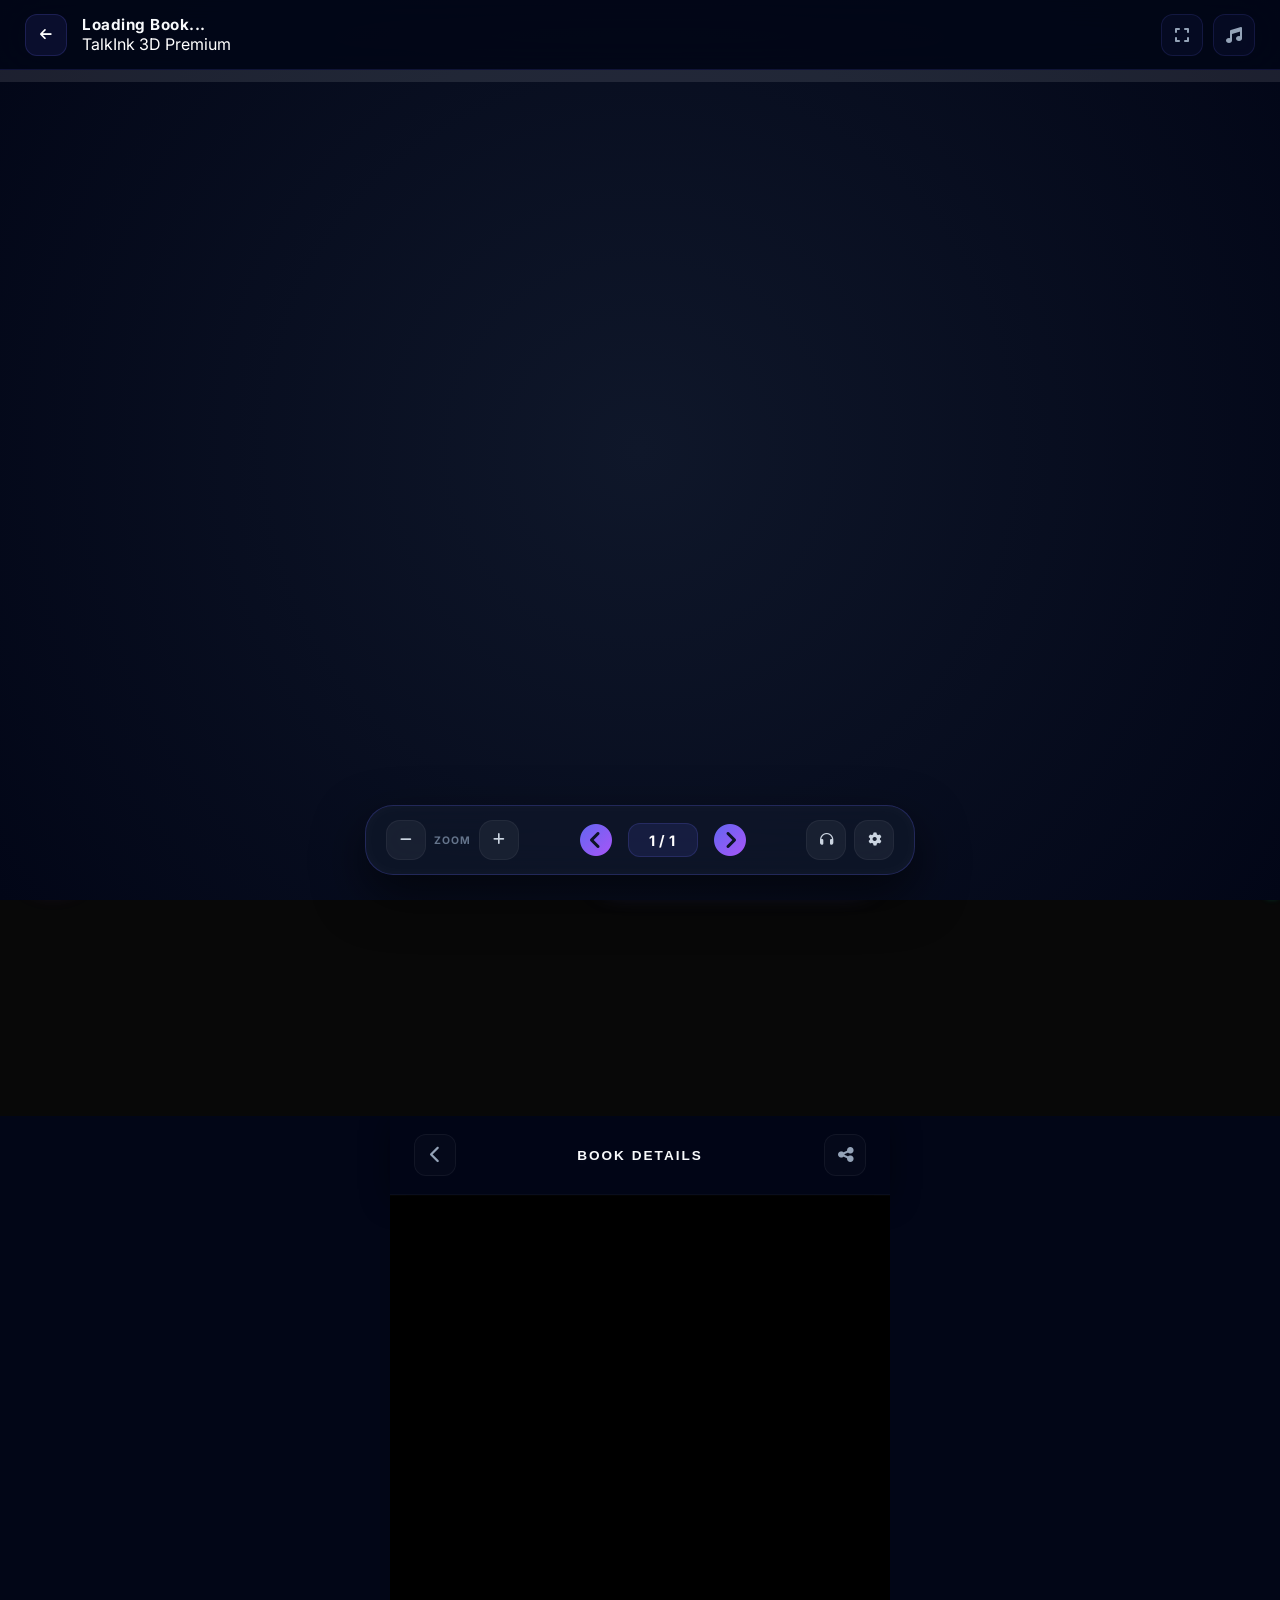
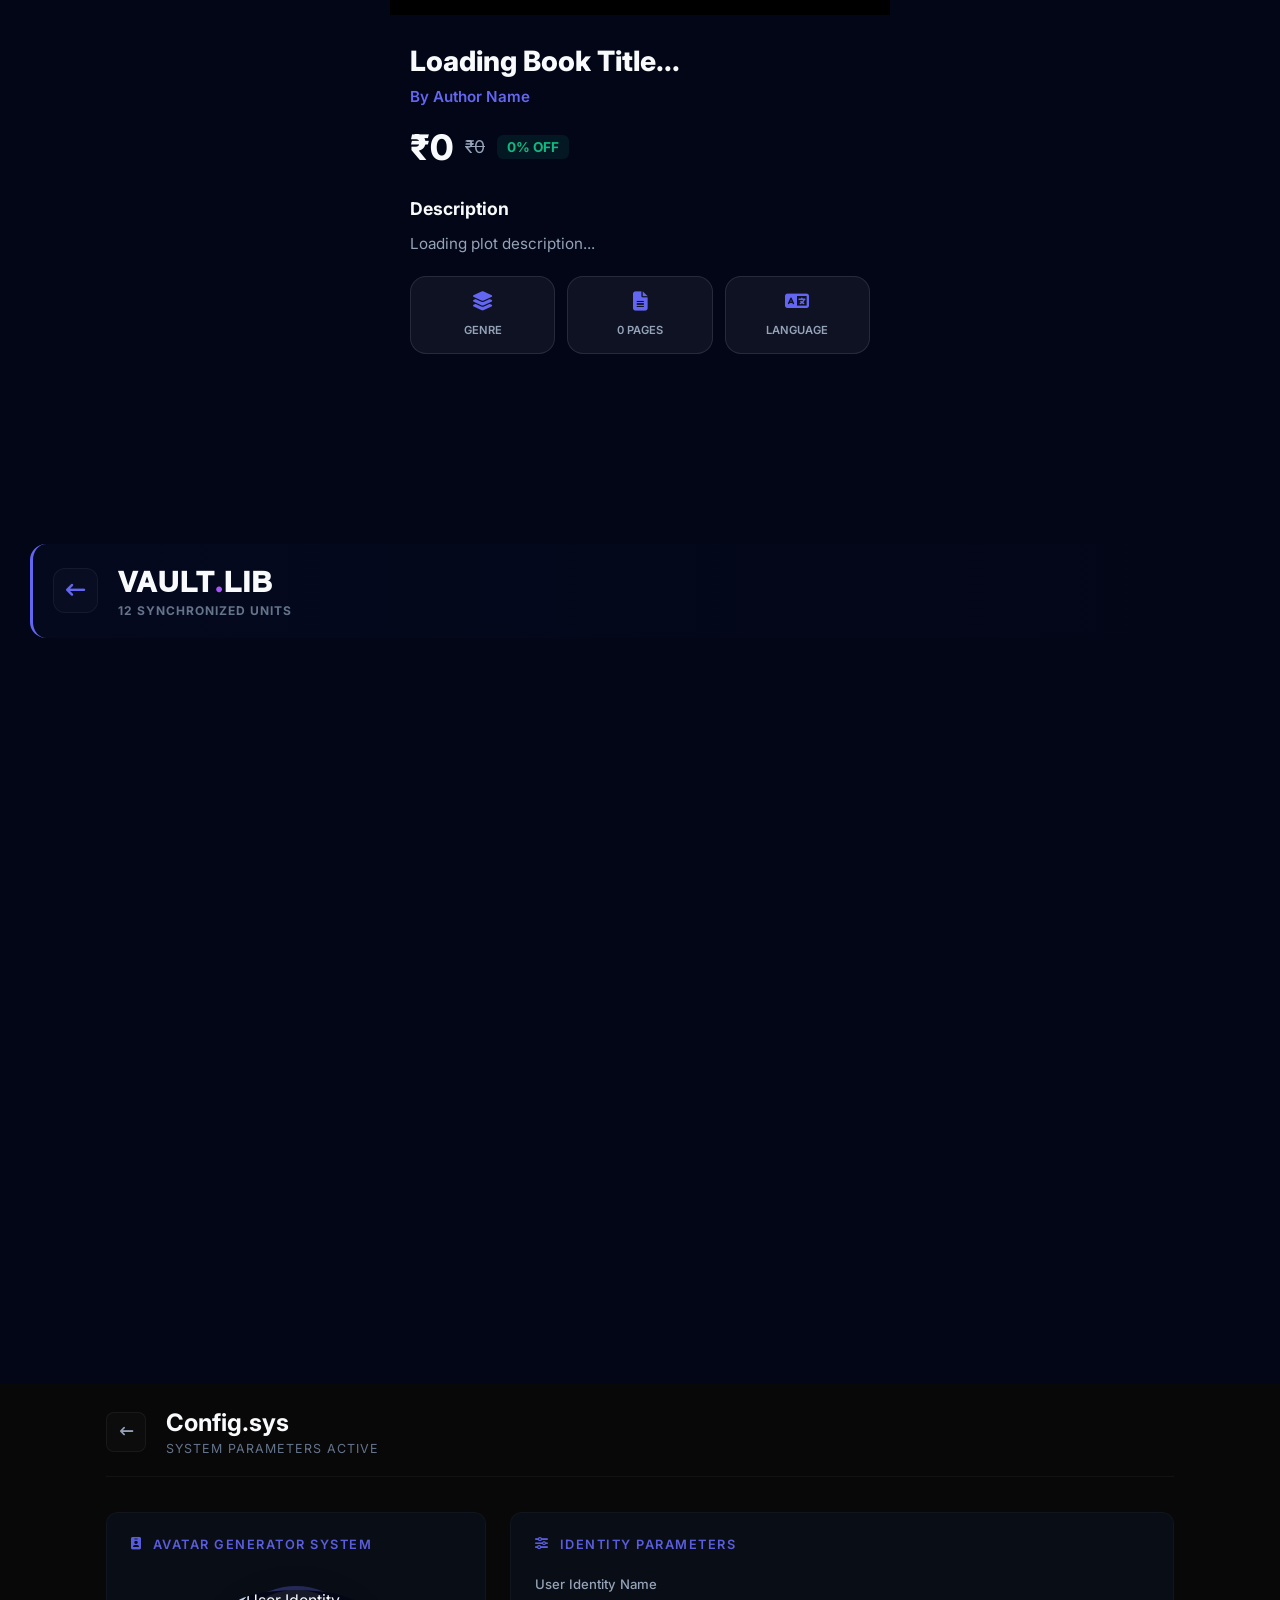
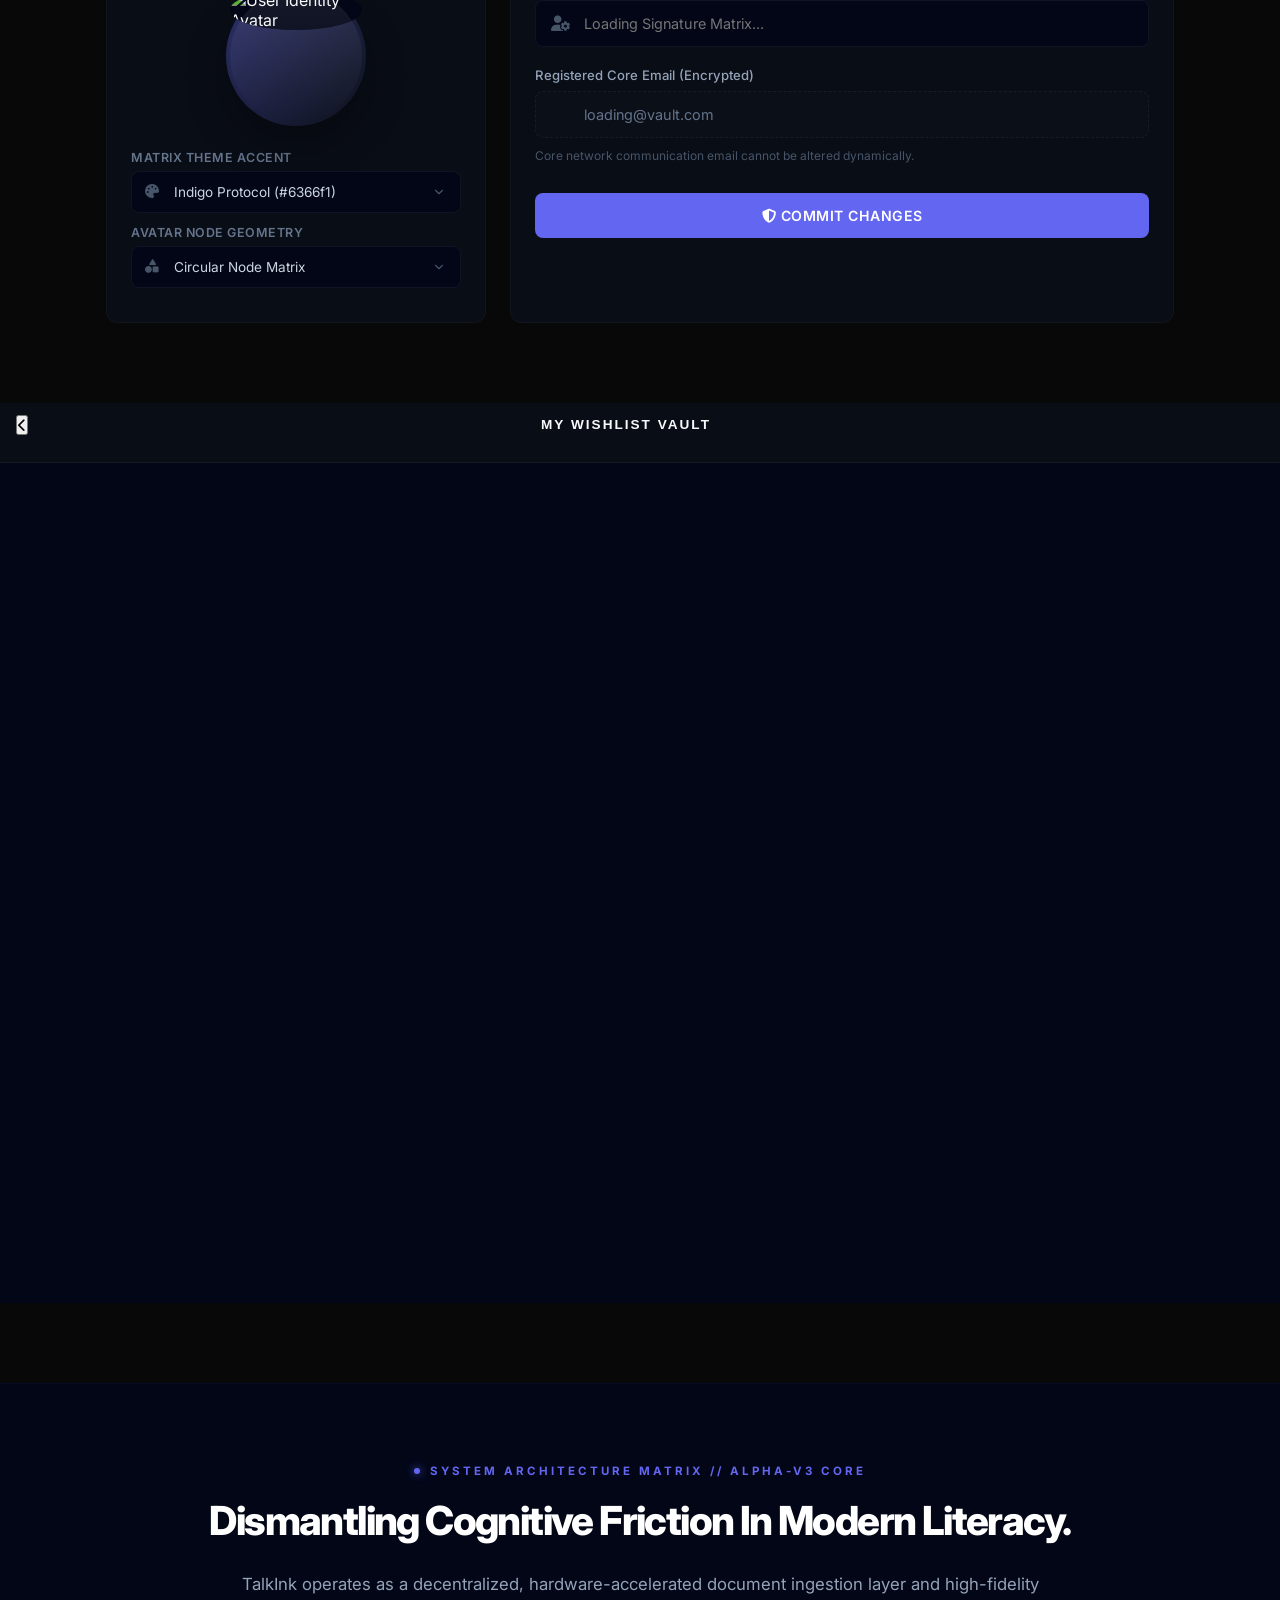
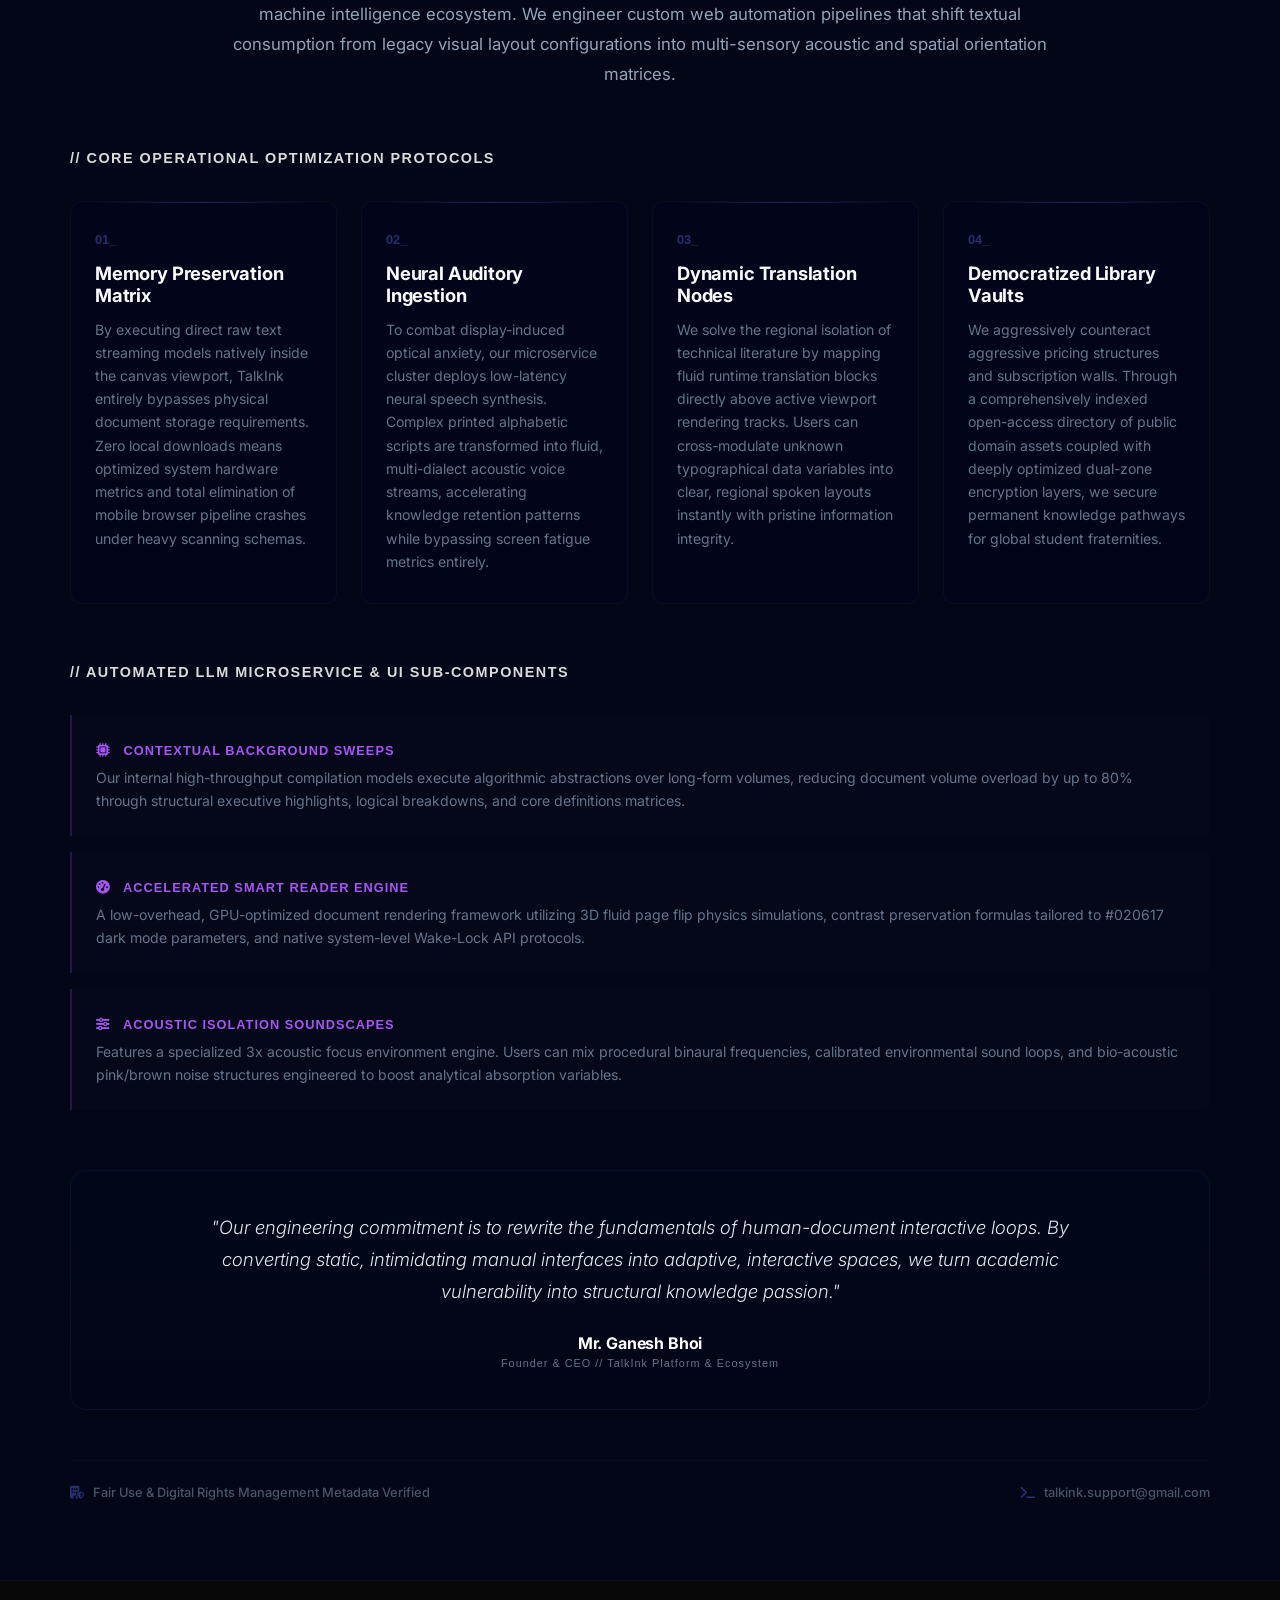
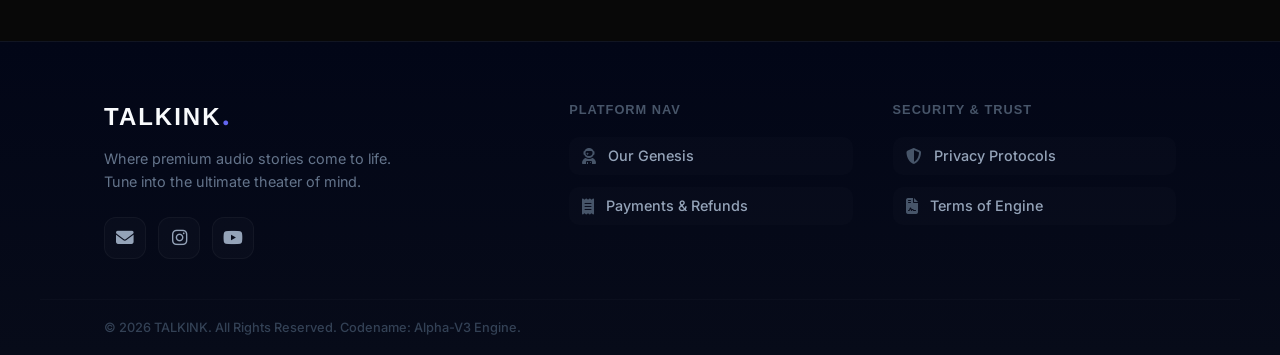
==== index.html @ 20e9faa4 "Update index.html" ====
<!DOCTYPE html>
<html lang="en">
<head>
<meta name="ef6cc65412f0e0399a134643d47e4cde99b08bdc" content="ef6cc65412f0e0399a134643d47e4cde99b08bdc" />
    <meta charset="UTF-8">
    <meta name="viewport" content="width=device-width, initial-scale=1.0">
    
    <title>TalkInk | Listen & Read Premium eBooks & Audiobooks Vault</title>
    <meta name="description" content="Unlock unlimited premium eBooks and high-quality AI audio explanations on TalkInk. Read, listen, and dive into your personal eBook vault today!">
    <meta name="keywords" content="TalkInk, audiobooks, premium ebooks, AI book explanation, read books online, ebook vault">
    <meta name="author" content="Ganesh">

    <meta property="og:type" content="website">
    <meta property="og:url" content="https://bhoiganesh218.github.io/talkink/">
    <meta property="og:title" content="TalkInk | Premium eBook & Audiobook Vault">
    <meta property="og:image" content="https://bhoiganesh218.github.io/talkink/assets/og-banner.jpg">

    <link href="https://fonts.googleapis.com/css2?family=Syncopate:wght@700&family=Inter:wght@300;500;800&display=swap" rel="stylesheet">
    <link rel="stylesheet" href="https://cdnjs.cloudflare.com/ajax/libs/font-awesome/6.4.0/css/all.min.css">
    <link rel="stylesheet" href="./css/style.css">

    <script src="https://code.jquery.com/jquery-3.7.1.min.js"></script>
    <script src="https://cdnjs.cloudflare.com/ajax/libs/pdf.js/3.11.174/pdf.min.js"></script>
    <script src="https://cdn.jsdelivr.net/npm/page-flip@2.0.7/dist/js/page-flip.browser.min.js"></script>
    
    <link rel="manifest" href="manifest.json">

    <meta name="theme-color" content="#020617">
    <meta name="apple-mobile-web-app-capable" content="yes">
    <meta name="apple-mobile-web-app-status-bar-style" content="black-translucent">

    <script>
        if ('serviceWorker' in navigator) {
            window.addEventListener('load', () => {
                navigator.serviceWorker.register('/sw.js')
                .then((registration) => {
                    console.log('Service Worker registered successfully!');

                    // 🔥 Auto-Update Check Loop
                    registration.addEventListener('updatefound', () => {
                        const newWorker = registration.installing;
                        
                        newWorker.addEventListener('statechange', () => {
                            // Jab naya worker install ho kar ready ho jaye
                            if (newWorker.state === 'installed' && navigator.serviceWorker.controller) {
                                console.log('✨ Naya update mil gaya! App auto-refresh ho raha hai...');
                                
                                // Ek chota sweet refresh jo naye cache ko load kar dega
                                window.location.reload();
                            }
                        });
                    });
                })
                .catch((err) => {
                    console.error('Service Worker registration failed:', err);
                });
            });
        }
    </script>

    <meta name="google-site-verification" content="eDJEKHV-LxR7-17PpgzyecDoYLDUZHvbBEtiFjinr6M" />
    <script async src="https://pagead2.googlesyndication.com/pagead/js/adsbygoogle.js?client=ca-pub-6689215480309340" crossorigin="anonymous"></script>
</head>

<body>

    <div class="ink-overlay" id="overlay"></div>

    <nav class="sidebar" id="sidebar">
        <div class="sidebar-header">
            <div class="logo">TI<span class="logo-dot">.</span></div>
        </div>
        
        <div class="nav-items">
            <a onclick="render('home')" class="nav-item active">
                <div class="nav-icon-wrap"><i class="fa-solid fa-house-user"></i></div>
                <span>Home</span>
            </a>
            <a onclick="window.openLatestSection()" class="nav-item">
                <div class="nav-icon-wrap"><i class="fa-solid fa-bolt"></i></div>
                <span>New Arrivals</span>
            </a>
            <a onclick="openPremiumSectionStore()" class="nav-item">
                <div class="nav-icon-wrap"><i class="fa-solid fa-gem"></i></div>
                <span>Premium</span>
            </a>
            <a onclick="render('LibraryPage')" class="nav-item">
                <div class="nav-icon-wrap"><i class="fa-solid fa-bookmark"></i></div>
                <span>My Library</span>
            </a>
            <a onclick="window.openLocalPdfModal()" class="nav-item" id="navLocalPdfBtn">
                <div class="nav-icon-wrap">
                    <i class="fa-solid fa-file-pdf" style="color: #6366f1;"></i>
                </div>
                <span>3D PDF Viewer</span>
            </a>
            <a onclick="window.openWishlistPageStore()" class="nav-item" id="navWishlistBtn">
                <div class="nav-icon-wrap">
                    <i class="fa-solid fa-heart" style="color: #ef4444;"></i>
                </div>
                <span>Wishlist</span>
            </a>

            <div class="nav-divider"></div>
            
            <a onclick="window.openSettingPageStore()" class="nav-item">
                <div class="nav-icon-wrap"><i class="fa-solid fa-gear"></i></div>
                <span>Settings</span>
            </a>
        </div>
    </nav>

    <header class="top-nav" id="topNav">
        <div class="top-nav-laser"></div>

        <div class="menu-trigger" id="menuBtn">
            <i class="fa-solid fa-bars-staggered"></i>
        </div>
        
        <div class="brand-logo">Talk<span>Ink</span></div>
        
        <div class="user-action">
            <div onclick="window.openSearchPanelEngine()" class="search-circle">
                <i class="fa-solid fa-magnifying-glass"></i>
            </div>
            <div class="profile-frame" onclick="render('profile')">
                <img src="https://ui-avatars.com/api/?name=TI&background=6366f1&color=fff" alt="Profile" id="profimg">
            </div>
        </div>
    </header>

    <main class="main-wrapper" id="home">
        <div id="hero-slider-root"></div>










<figure style="
    display: flex; 
    flex-direction: column; 
    align-items: center; 
    width: 100%; 
    max-width: 728px; /* Standard horizontal ad size wrapper */
    margin: 30px auto; 
    padding: 12px; 
    background: linear-gradient(135deg, rgba(30, 41, 59, 0.4), rgba(15, 23, 42, 0.6)); 
    backdrop-filter: blur(8px); 
    -webkit-backdrop-filter: blur(8px); 
    border: 1px solid rgba(255, 255, 255, 0.06); 
    border-radius: 16px; 
    box-shadow: 0 20px 40px -15px rgba(0, 0, 0, 0.7), inset 0 1px 1px rgba(255, 255, 255, 0.05);
    clear: both;
    position: relative;
    box-sizing: border-box;
">
    
    <figcaption style="
        font-family: 'Inter', sans-serif; 
        font-size: 10px; 
        font-weight: 700; 
        color: rgba(148, 163, 184, 0.4); 
        letter-spacing: 0.15em; 
        text-transform: uppercase; 
        margin-bottom: 10px; 
        display: flex; 
        align-items: center; 
        gap: 6px;
        user-select: none;
    ">
        <span style="display: inline-block; width: 4px; height: 4px; background: rgba(148, 163, 184, 0.4); border-radius: 50%;"></span>
        Sponsored Advertisement
    </figcaption>

    <div style="
        display: flex; 
        justify-content: center; 
        align-items: center; 
        width: 100%; 
        border-radius: 10px; 
        overflow: hidden;
        background: rgba(2, 6, 17, 0.6);
        border: 1px solid rgba(255, 255, 255, 0.02);
    ">
        <script>
        (function(sqvcg){
        var d = document,
            s = d.createElement('script'),
            l = d.scripts[d.scripts.length - 1];
        s.settings = sqvcg || {};
        s.src = "\/\/profitable-grocery.com\/bbXdV.sfduGulR0IYZWxck\/xegm_9nujZhUylGkFPRTqc\/xbMkT\/IMxVMTjzEStxN\/zgEmxgMEj_E\/ytNCQN";
        s.async = true;
        s.referrerPolicy = 'no-referrer-when-downgrade';
        l.parentNode.insertBefore(s, l);
        })({})
        </script>
    </div>

</figure>


















        <nav class="ti-categories-navbar" id="categoriesNavContainer">
            <div class="categories-scroll-wrapper">
                <button class="category-pill active">
                    <i class="fa-solid fa-spinner fa-spin"></i> <span>Syncing Vaults...</span>
                </button>
            </div>
        </nav>

        <section class="book-container">
            <a href="ads.html">        
                <button class="ti-floating-reward-widget" id="reward-widget-trigger" aria-label="Open Reward Hub">
                    <span class="widget-icon">🎁</span>
                    <span class="widget-status-badge" id="widget-badge-count">0</span>
                    <span class="widget-ping-ring"></span>
                </button>
            </a>

            <div class="section-header">
                <h2>Trending Vault</h2>
                <a onclick="render('LibraryPage')">LIBRARY <i class="fa-solid fa-arrow-right-long"></i></a>
            </div>

            <div class="ink-grid">
                </div>
        </section>
    </main>
 
    <section id="profile"></section>

    <section id="BookPage">
        <div class="book-detail-wrapper">
            <header class="detail-header">
                <button class="icon-btn" onclick="render('home')" aria-label="Go Back">
                    <i class="fa-solid fa-chevron-left"></i>
                </button>
                <span class="header-title">Book Details</span>
                <button class="icon-btn share-trigger" aria-label="Share Vault Profile">
                    <i class="fa-solid fa-share-nodes"></i>
                </button>
            </header>

            <div class="relative-media-wrapper">
                <div class="book-media-container" id="scrollContainer"> 
                    <div class="media-track" id="mediaTrack"></div>
                </div>
                <div class="media-dots" id="mediaDots"></div>
            </div>

            <div class="book-main-info">
                <h1 id="detailTitle">Loading Book Title...</h1>
                <div class="author-tag">By <span id="detailAuthor">Author Name</span></div>
                
                <div class="pricing-card">
                    <span class="curr-price" id="detailPrice">₹0</span>
                    <span class="old-price" id="detailOldPrice">₹0</span>
                    <span class="discount-tag" id="detailDiscount">0% OFF</span>
                </div>
            </div>

            <div class="info-section">
                <h3 class="section-label">Description</h3>
                <p id="detailDesc" class="description-text">Loading plot description...</p>
            </div>

            <div class="book-stats-grid">
                <div class="stat-item">
                    <i class="fa-solid fa-layer-group"></i>
                    <span id="detailGenre">Genre</span>
                </div>
                <div class="stat-item">
                    <i class="fa-solid fa-file-lines"></i>
                    <span id="detailPages">0 Pages</span>
                </div>
                <div class="stat-item">
                    <i class="fa-solid fa-language"></i>
                    <span id="detailLang">Language</span>
                </div>
            </div>

            <div class="action-bar-fixed">
                <button class="wishlist-btn" id="wishlistAction" aria-label="Save to Vault">
                    <i class="fa-regular fa-heart"></i>
                </button>
                <button class="coupon-btn" id="couponAction" onclick="openCouponModal()">
                    <i class="fa-solid fa-ticket"></i> Coupon
                </button>
                <button class="read-free-btn" id="readFreeAction" style="display: none;">
                    <i class="fa-solid fa-book-open"></i> Read Free
                </button>
                <button class="buy-now-btn" id="buyAction">
                    <i class="fa-solid fa-bolt"></i> Buy Now
                </button>
            </div>
        </div>
    </section>

    <section id="LibraryPage" class="page-view">
        <div class="lib-wrapper">
            <header class="lib-nav">
                <button class="mini-back-btn" onclick="window.render('home')">
                    <i class="fa-solid fa-arrow-left-long"></i>
                </button>
                <div class="lib-title-box">
                    <h1 class="glitch-text">Vault<span>.</span>lib</h1>
                    <div class="lib-meta-status">
                        <span class="status-indicator"></span>
                        <span id="lib-count">12 Synchronized Units</span>
                    </div>
                </div>
            </header>

            <div class="compact-grid" id="purchasedBooksGrid">
                </div>
        </div>
    </section>

    <section id="ReaderPage" class="page-view">
        <div class="reader-nav">
            <button class="reader-back" onclick="window.render('LibraryPage')">
                <i class="fa-solid fa-arrow-left"></i>
            </button>
            
            <div class="reader-title-info">
                <h2 id="currentReadingTitle">Loading Book...</h2>
                <div class="reader-meta">
                    <span class="brand-tag">TalkInk 3D Premium</span>
                </div>
            </div>

            <div class="reader-actions">
                <button id="fullscreenToggleBtn" class="action-dock-btn" title="Toggle Fullscreen">
                    <i class="fa-solid fa-expand"></i>
                </button>
                <button id="ambientSoundBtn" class="action-dock-btn" onclick="window.ambientEngine.togglePopup(event)" title="Ambient Sounds">
                    <i class="fa-solid fa-music"></i>
                </button>
            </div>
        </div>

        <div class="reading-progress-container" id="progressBarContainer">
            <div id="readingProgress">
                <div id="progressThumb">
                    <span id="progressTooltip">1</span>
                </div>
            </div>
        </div>

        <div class="reader-container">
            <div id="flipbook-wrapper">
                <div id="flipbook"></div>
            </div>
        </div>

        <div class="reader-bottom-dock">
            <div class="dock-content">
                <div class="dock-group zoom-controls">
                    <button onclick="window.zoomOut()" title="Zoom Out">
                        <i class="fa-solid fa-minus"></i>
                    </button>
                    <span class="dock-label">Zoom</span>
                    <button onclick="window.zoomIn()" title="Zoom In">
                        <i class="fa-solid fa-plus"></i>
                    </button>
                </div>

                <div class="dock-group main-nav">
                    <button id="prevBtn" class="nav-btn prev" onclick="$('#flipbook').turn('previous')">
                        <i class="fa-solid fa-circle-chevron-left"></i>
                    </button>
                    <div class="page-indicator" onclick="openJumpToPage()" style="cursor: pointer;" title="Click to Jump">
                        <span id="dockPageCounter">1 / 1</span>
                    </div>
                    <button id="nextBtn" class="nav-btn next" onclick="$('#flipbook').turn('next')">
                        <i class="fa-solid fa-circle-chevron-right"></i>
                    </button>
                </div>

                <div class="dock-group quick-actions">
                    <button id="ttsSpeechBtn" onclick="window.togglePageSpeech()" title="Listen Page">
                        <i class="fa-solid fa-headphones"></i>
                    </button>
                    <button onclick="openSettingsModal()" title="Settings">
                        <i class="fa-solid fa-gear"></i>
                    </button>
                </div>
            </div>
        </div>

        <div id="jumpPageModal" class="jump-modal">
            <div class="modal-content">
                <h3>Go to Page</h3>
                <input type="number" id="jumpPageInput" placeholder="Enter page..." min="1">
                <div class="modal-actions">
                    <button onclick="closeJumpModal()" class="btn-cancel">Cancel</button>
                    <button onclick="executeJump()" class="btn-go">Go</button>
                </div>
            </div>
        </div>
        
        <div id="settingsModal" class="jump-modal">
            <div class="modal-content">
                <h3>Reader Settings</h3>
                <div class="settings-options-list">
                    <div class="setting-row">
                        <div class="setting-info">
                            <i class="fa-solid fa-moon"></i>
                            <span>Dark Mode</span>
                        </div>
                        <label class="switch-control">
                            <input type="checkbox" id="darkModeCheckbox" onchange="handleThemeToggle()">
                            <span class="switch-slider"></span>
                        </label>
                    </div>
                    <div class="setting-row">
                        <div class="setting-info">
                            <i class="fa-solid fa-eye"></i>
                            <span>Keep Screen On</span>
                        </div>
                        <label class="switch-control">
                            <input type="checkbox" id="wakeLockCheckbox" onchange="handleWakeLockToggle()">
                            <span class="switch-slider"></span>
                        </label>
                    </div>
                </div>
                <div class="modal-actions">
                    <button onclick="closeSettingsModal()" class="btn-cancel">Close</button>
                </div>
            </div>
        </div>

        <div id="ttsLanguageModal" class="jump-modal" style="display: none; z-index: 2000;">
            <div class="modal-content" style="max-width: 380px; padding: 25px; border: 1px solid rgba(99, 102, 241, 0.2); background: #020617; border-radius: 16px;">
                <div style="text-align: center; margin-bottom: 20px;">
                    <i class="fa-solid fa-language" style="font-size: 2.2rem; color: #6366f1; margin-bottom: 10px; display: block;"></i>
                    <h3 style="margin: 0; font-size: 1.3rem; font-weight: 800; letter-spacing: 0.5px; color: #fff;">Select Audio Mode</h3>
                    <p style="font-size: 0.8rem; color: #64748b; margin: 5px 0 0 0;">Choose standard TTS or Premium AI Explanation</p>
                </div>

                <button onclick="window.speechPlayer.openAiLangModal()" style="width: 100%; background: linear-gradient(135deg, #6366f1 0%, #a855f7 100%); border: none; color: #fff; padding: 14px; border-radius: 12px; font-weight: 700; cursor: pointer; font-size: 0.95rem; display: flex; align-items: center; justify-content: center; gap: 8px; margin-bottom: 15px; box-shadow: 0 4px 15px rgba(99, 102, 241, 0.3); transition: 0.2s;">
                    <i class="fa-solid fa-wand-magic-sparkles animate-pulse"></i> ✨ Listen AI Explanation
                </button>

                <div style="display: flex; align-items: center; margin-bottom: 15px;">
                    <div style="flex: 1; height: 1px; background: rgba(255,255,255,0.08);"></div>
                    <span style="font-size: 0.75rem; color: #475569; padding: 0 10px; text-transform: uppercase; font-weight: 700; letter-spacing: 1px;">Or Standard Read</span>
                    <div style="flex: 1; height: 1px; background: rgba(255,255,255,0.08);"></div>
                </div>
                
                <div id="ttsLangGrid" style="display: grid; grid-template-columns: repeat(2, 1fr); gap: 10px; margin-bottom: 20px;">
                    <button class="lang-select-btn" onclick="window.speechPlayer.setLanguage('en', 'en-US', 'Original (English)')" style="background: rgba(255,255,255,0.02); border: 1px solid rgba(255,255,255,0.05); color: #fff; padding: 12px; border-radius: 12px; font-weight: 600; cursor: pointer; font-size: 0.85rem; display: flex; flex-direction: column; align-items: center; gap: 4px; transition: 0.2s;">
                        <span style="font-size: 1.1rem;">🇺🇸</span> English
                    </button>
                    <button class="lang-select-btn" onclick="window.speechPlayer.setLanguage('hi', 'hi-IN', 'Hindi Translation')" style="background: rgba(255,255,255,0.02); border: 1px solid rgba(255,255,255,0.05); color: #fff; padding: 12px; border-radius: 12px; font-weight: 600; cursor: pointer; font-size: 0.85rem; display: flex; flex-direction: column; align-items: center; gap: 4px; transition: 0.2s;">
                        <span style="font-size: 1.1rem;">🇮🇳</span> हिंदी (Hindi)
                    </button>
                    <button class="lang-select-btn" onclick="window.speechPlayer.setLanguage('or', 'or-IN', 'Odia Translation')" style="background: rgba(255,255,255,0.02); border: 1px solid rgba(255,255,255,0.05); color: #fff; padding: 12px; border-radius: 12px; font-weight: 600; cursor: pointer; font-size: 0.85rem; display: flex; flex-direction: column; align-items: center; gap: 4px; transition: 0.2s;">
                        <span style="font-size: 1.1rem;">🇮🇳</span> ଓଡ଼ିଆ (Odia)
                    </button>
                    <button class="lang-select-btn" onclick="window.speechPlayer.setLanguage('bn', 'bn-IN', 'Bengali Translation')" style="background: rgba(255,255,255,0.02); border: 1px solid rgba(255,255,255,0.05); color: #fff; padding: 12px; border-radius: 12px; font-weight: 600; cursor: pointer; font-size: 0.85rem; display: flex; flex-direction: column; align-items: center; gap: 4px; transition: 0.2s;">
                        <span style="font-size: 1.1rem;">🇮🇳</span> বাংলা (Bengali)
                    </button>
                    <button class="lang-select-btn" onclick="window.speechPlayer.setLanguage('es', 'es-ES', 'Spanish Translation')" style="background: rgba(255,255,255,0.02); border: 1px solid rgba(255,255,255,0.05); color: #fff; padding: 12px; border-radius: 12px; font-weight: 600; cursor: pointer; font-size: 0.85rem; display: flex; flex-direction: column; align-items: center; gap: 4px; transition: 0.2s;">
                        <span style="font-size: 1.1rem;">🇪🇸</span> Spanish
                    </button>
                    <button class="lang-select-btn" onclick="window.speechPlayer.setLanguage('fr', 'fr-FR', 'French Translation')" style="background: rgba(255,255,255,0.02); border: 1px solid rgba(255,255,255,0.05); color: #fff; padding: 12px; border-radius: 12px; font-weight: 600; cursor: pointer; font-size: 0.85rem; display: flex; flex-direction: column; align-items: center; gap: 4px; transition: 0.2s;">
                        <span style="font-size: 1.1rem;">🇫🇷</span> French
                    </button>
                </div>

                <div style="display: flex; gap: 10px;">
                    <button onclick="window.speechPlayer.closeLangModal()" style="flex: 1; background: rgba(255,255,255,0.05); border: none; color: #94a3b8; padding: 12px; border-radius: 10px; font-weight: 700; cursor: pointer; font-size: 0.85rem; transition: 0.2s;">Cancel</button>
                </div>
            </div>
        </div>

        <div id="aiExplanationLangModal" class="jump-modal" style="display: none; z-index: 2010;">
            <div class="modal-content" style="max-width: 350px; padding: 25px; border: 1px solid rgba(168, 85, 247, 0.2); background: #020617; border-radius: 16px;">
                <div style="text-align: center; margin-bottom: 20px;">
                    <i class="fa-solid fa-brain" style="font-size: 2.2rem; color: #a855f7; margin-bottom: 10px; display: block;"></i>
                    <h3 style="margin: 0; font-size: 1.25rem; font-weight: 800; color: #fff;">Explanation Language</h3>
                    <p style="font-size: 0.8rem; color: #64748b; margin: 5px 0 0 0;">In which language do you want the story breakdown?</p>
                </div>
                
                <div style="display: flex; flex-direction: column; gap: 12px; margin-bottom: 20px;">
                    <button onclick="window.speechPlayer.startAiExplanation('hi')" style="background: rgba(255,255,255,0.02); border: 1px solid rgba(255,255,255,0.05); color: #fff; padding: 14px; border-radius: 12px; font-weight: 600; cursor: pointer; font-size: 0.95rem; display: flex; align-items: center; justify-content: center; gap: 10px; transition: 0.2s;">
                        <span style="font-size: 1.2rem;">🇮🇳</span> हिंदी (Conversational Story)
                    </button>
                    <button onclick="window.speechPlayer.startAiExplanation('en')" style="background: rgba(255,255,255,0.02); border: 1px solid rgba(255,255,255,0.05); color: #fff; padding: 14px; border-radius: 12px; font-weight: 600; cursor: pointer; font-size: 0.95rem; display: flex; align-items: center; justify-content: center; gap: 10px; transition: 0.2s;">
                        <span style="font-size: 1.2rem;">🇺🇸</span> English (Friendly Mentor)
                    </button>
                </div>

                <div style="display: flex; gap: 10px;">
                    <button onclick="window.speechPlayer.closeAiLangModal()" style="flex: 1; background: rgba(255,255,255,0.05); border: none; color: #94a3b8; padding: 12px; border-radius: 10px; font-weight: 700; cursor: pointer; font-size: 0.85rem; transition: 0.2s;">Back</button>
                </div>
            </div>
        </div>

        <div id="aiTranscriptModal" class="jump-modal" style="display: none; z-index: 2020;">
            <div class="modal-content" style="max-width: 500px; width: 90%; padding: 25px; border: 1px solid rgba(255, 255, 255, 0.08); background: rgba(15, 23, 42, 0.85); backdrop-filter: blur(16px); -webkit-backdrop-filter: blur(16px); border-radius: 20px; box-shadow: 0 20px 40px rgba(0,0,0,0.5);">
                <div style="display: flex; justify-content: space-between; align-items: center; margin-bottom: 15px; border-bottom: 1px solid rgba(255,255,255,0.05); padding-bottom: 10px;">
                    <div style="display: flex; align-items: center; gap: 8px;">
                        <i class="fa-solid fa-quote-left" style="color: #a855f7; font-size: 1.1rem;"></i>
                        <h3 style="margin:0; font-size: 1.15rem; font-weight: 800; color: #fff; letter-spacing: 0.3px;">AI Explanation Transcript</h3>
                    </div>
                    <button onclick="window.speechPlayer.closeTranscriptModal()" style="background: none; border: none; color: #64748b; font-size: 1.2rem; cursor: pointer; transition: 0.2s;">
                        <i class="fa-solid fa-xmark"></i>
                    </button>
                </div>
                
                <div id="aiTranscriptBody" style="max-height: 300px; overflow-y: auto; color: #cbd5e1; font-size: 0.95rem; line-height: 1.6; padding-right: 8px; font-family: 'Inter', sans-serif; text-align: left; white-space: pre-line;">
                    AI is analyzing the page structure...
                </div>
            </div>
        </div>
    </section>

    <section id="SettingPage" class="page-view">
        <div class="settings-wrapper">
            <header class="settings-nav">
                <button class="mini-back-btn" onclick="window.render('profile')">
                    <i class="fa-solid fa-arrow-left-long"></i>
                </button>
                <div class="settings-title-box">
                    <h1 class="glitch-text">Config<span>.</span>sys</h1>
                    <div class="settings-meta-status">
                        <span class="status-indicator active"></span>
                        <span>System Parameters Active</span>
                    </div>
                </div>
            </header>

            <div class="settings-grid">
                <div class="settings-card avatar-matrix-card">
                    <h3 class="card-terminal-label"><i class="fa-solid fa-id-badge"></i> AVATAR GENERATOR SYSTEM</h3>
                    
                    <div class="avatar-configuration-zone">
                        <div class="settings-avatar-frame">
                            <img src="https://ui-avatars.com/api/?name=Reader&background=6366f1&color=fff&bold=true" alt="User Identity Avatar" id="settingsAvatarPreview">
                            <div class="frame-glaze-overlay"></div>
                        </div>
                        
                        <div class="avatar-action-triggers">
                            <div class="cyber-select-group">
                                <label class="select-node-label">Matrix Theme Accent</label>
                                <div class="cyber-select-wrapper">
                                    <i class="fa-solid fa-palette select-icon"></i>
                                    <select id="settingAvatarColorPreset" class="cyber-select-node">
                                        <option value="6366f1" selected>Indigo Protocol (#6366f1)</option>
                                        <option value="10b981">Emerald Shield (#10b981)</option>
                                        <option value="ef4444">Crimson Overdrive (#ef4444)</option>
                                        <option value="f59e0b">Amber Matrix (#f59e0b)</option>
                                        <option value="020617">Deep Ink Obsidian (#020617)</option>
                                    </select>
                                </div>
                            </div>

                            <div class="cyber-select-group">
                                <label class="select-node-label">Avatar Node Geometry</label>
                                <div class="cyber-select-wrapper">
                                    <i class="fa-solid fa-shapes select-icon"></i>
                                    <select id="settingAvatarShape" class="cyber-select-node">
                                        <option value="true" selected>Circular Node Matrix</option>
                                        <option value="false">Standard Quadrant Block</option>
                                    </select>
                                </div>
                            </div>
                        </div>
                    </div>
                </div>

                <div class="settings-card identity-matrix-card">
                    <h3 class="card-terminal-label"><i class="fa-solid fa-sliders"></i> IDENTITY PARAMETERS</h3>
                    
                    <form id="settingsIdentityForm" class="cyber-form" onsubmit="event.preventDefault();">
                        <div class="cyber-input-group">
                            <label class="input-node-label">User Identity Name</label>
                            <div class="cyber-input-wrapper">
                                <i class="fa-solid fa-user-gear input-icon"></i>
                                <input type="text" id="settingsUserNameInput" placeholder="Loading Signature Matrix..." required>
                                <span class="input-focus-laser"></span>
                            </div>
                        </div>

                        <div class="cyber-input-group readonly-node">
                            <label class="input-node-label">Registered Core Email (Encrypted)</label>
                            <div class="cyber-input-wrapper">
                                <i class="fa-solid fa-envelope-shield input-icon"></i>
                                <input type="email" id="settingsUserEmailInput" value="loading@vault.com" readonly>
                            </div>
                            <p class="input-tip-nodes">Core network communication email cannot be altered dynamically.</p>
                        </div>

                        <div class="settings-form-actions">
                            <button type="submit" class="cyber-save-btn" id="saveIdentityBtn">
                                <span class="btn-glaze"></span>
                                <span class="btn-content"><i class="fa-solid fa-shield-halved"></i> COMMIT CHANGES</span>
                            </button>
                        </div>
                    </form>
                </div>
            </div>
        </div>
    </section>

    <section id="latestBooksPage">
        <div class="latest-container-wrapper">
            <header class="latest-header">
                <button class="icon-btn" onclick="render('home')">
                    <i class="fa-solid fa-chevron-left"></i>
                </button>
                <h2 class="latest-header-title">Latest Releases</h2>
                <div style="width: 40px;"></div> 
            </header>

            <div id="latestBooksGrid" class="books-grid-layout"></div>
        </div>
    </section>

    <section id="premiumBooksPage">
        <div class="premium-container-wrapper">
            <header class="premium-header">
                <button class="icon-btn" onclick="render('home')">
                    <i class="fa-solid fa-chevron-left"></i>
                </button>
                <h2 class="premium-header-title">Premium Vault</h2>
                <button class="icon-btn filter-trigger-btn" onclick="openFilterModal()">
                    <i class="fa-solid fa-sliders"></i>
                </button>
            </header>

            <div class="active-filter-bar" id="activeFilterIndicator" style="display: none;">
                <span class="filter-chip-text" id="filterChipText">Paid Only</span>
                <button class="clear-filter-btn" onclick="resetToDefaultPremium()"><i class="fa-solid fa-xmark"></i></button>
            </div>

            <div id="premiumBooksGrid" class="books-grid-layout"></div>
        </div>
    </section>

    <section id="wishList-page" class="wishlist-screen-container">
        <header class="wishlist-header" id="wishlistHeader">
            <div class="header-mode-standard" id="wishlistStandardHeader">
                <button class="icon-btn" onclick="window.render('home')">
                    <i class="fa-solid fa-chevron-left"></i>
                </button>
                <span class="header-title">My Wishlist Vault</span>
                <div style="width: 40px;"></div> 
            </div>

            <div class="header-mode-selection" id="wishlistSelectionHeader" style="display: none;">
                <div class="selection-left-zone">
                    <button class="icon-btn" id="wishlistCancelBtn">
                        <i class="fa-solid fa-xmark"></i>
                    </button>
                    <span class="selection-count" id="wishlistSelectCount">0 Selected</span>
                </div>
                
                <div class="selection-actions-zone">
                    <button class="action-text-btn" id="wishlistSelectAllBtn">
                        <i class="fa-solid fa-check-double"></i> Select All
                    </button>
                    <button class="action-icon-danger-btn" id="wishlistDeleteBtn">
                        <i class="fa-solid fa-trash-can"></i>
                    </button>
                </div>
            </div>
        </header>

        <div class="wishlist-grid-scroll-pane">
            <div class="wishlist-dynamic-grid" id="wishlistItemsGrid"></div>

            <div class="pagination-trigger-zone" id="wishlistLoadMoreZone" style="display: none;">
                <button class="load-more-btn" id="wishlistLoadMoreBtn">
                    Show More Targets <i class="fa-solid fa-angle-down"></i>
                </button>
            </div>
        </div>
    </section>

    <div id="filterModal" class="filter-modal-overlay">
        <div class="filter-modal-card">
            <div class="filter-modal-header">
                <h3>Refine Assets</h3>
                <button class="modal-close-icon" onclick="closeFilterModal()"><i class="fa-solid fa-xmark"></i></button>
            </div>
            
            <p class="filter-subtitle">Select your preferred price bracket matrix:</p>
            
            <div class="filter-options-container">
                <label class="filter-radio-tile">
                    <input type="radio" name="priceRange" value="free">
                    <div class="tile-content">
                        <i class="fa-solid fa-gift text-accent"></i>
                        <span>Completely Free</span>
                    </div>
                </label>
                <label class="filter-radio-tile">
                    <input type="radio" name="priceRange" value="1-20">
                    <div class="tile-content"><span>₹1 — ₹20</span></div>
                </label>
                <label class="filter-radio-tile">
                    <input type="radio" name="priceRange" value="21-50">
                    <div class="tile-content"><span>₹21 — ₹50</span></div>
                </label>
                <label class="filter-radio-tile">
                    <input type="radio" name="priceRange" value="51-100">
                    <div class="tile-content"><span>₹51 — ₹100</span></div>
                </label>
                <label class="filter-radio-tile">
                    <input type="radio" name="priceRange" value="101-300">
                    <div class="tile-content"><span>₹101 — ₹300</span></div>
                </label>
                <label class="filter-radio-tile">
                    <input type="radio" name="priceRange" value="301-above">
                    <div class="tile-content"><span>₹301 & Above</span></div>
                </label>
            </div>

            <div class="filter-modal-footer">
                <button class="filter-reset-btn" onclick="clearRadioSelection()">Reset All</button>
                <button class="filter-apply-btn" onclick="applySelectedFilterPipeline()">Apply Matrix</button>
            </div>
        </div>
    </div>

    <div id="audioPlayerDock" class="audio-player-dock">
        <div class="audio-player-content">
            <div class="audio-status-info">
                <i class="fa-solid fa-waveform-lines pulse-icon"></i>
                <span id="audioStatusText">Reading Page 1...</span>
            </div>
            <div class="audio-controls-group">
                <button id="audioPlayPauseBtn" onclick="window.speechPlayer.togglePause()" title="Pause">
                    <i class="fa-solid fa-pause"></i>
                </button>
                <button id="audioStopBtn" onclick="window.speechPlayer.stop()" title="Stop Audio">
                    <i class="fa-solid fa-xmark"></i>
                </button>
                <button id="aiTranscriptBtn" onclick="window.speechPlayer.openTranscriptModal()" style="display: none; background: rgba(168, 85, 247, 0.1); border: 1px solid rgba(168, 85, 247, 0.2); color: #a855f7; width: 38px; height: 38px; border-radius: 50%; cursor: pointer; align-items: center; justify-content: center; transition: 0.2s; font-size: 0.95rem;" title="View AI Explanation Text">
                    <i class="fa-solid fa-file-lines"></i>
                </button>
            </div>
        </div>
    </div>

    <div id="ambientSoundPopup" class="ambient-popup">
        <div class="ambient-popup-header">
            <h4>Ambient Soundscapes</h4>
            <button id="ambientQuickMute" class="ambient-mute-btn" onclick="window.ambientEngine.muteAll()" title="Mute/Stop Audio">
                <i class="fa-solid fa-volume-xmark"></i>
            </button>
            <button class="ambient-close-btn" onclick="window.ambientEngine.closePopup()">&times;</button>
        </div>
        <div class="ambient-options-list">
            <div id="ambient-item-none" class="ambient-item active" onclick="window.ambientEngine.selectSound('none', this)">
                <i class="fa-solid fa-ban"></i>
                <span>None (Silence)</span>
            </div>
            <div class="ambient-item" onclick="window.ambientEngine.selectSound('rain', this)">
                <i class="fa-solid fa-cloud-rain"></i>
                <span>Soft Rain</span>
            </div>
            <div class="ambient-item" onclick="window.ambientEngine.selectSound('forest', this)">
                <i class="fa-solid fa-tree"></i>
                <span>Forest Birds</span>
            </div>
            <div class="ambient-item" onclick="window.ambientEngine.selectSound('lofi', this)">
                <i class="fa-solid fa-music"></i>
                <span>Lofi Beats</span>
            </div>
        </div>
        <div class="ambient-volume-row">
            <i class="fa-solid fa-volume-low"></i>
            <input type="range" id="ambientVolumeControl" min="0" max="1" step="0.1" value="0.5" oninput="window.ambientEngine.setVolume(this.value)">
            <i class="fa-solid fa-volume-high"></i>
        </div>
    </div>

    <div id="freeBookPopup" class="free-popup-overlay">
        <div class="free-popup-card">
            <div class="free-popup-icon">
                <i class="fa-solid fa-gift"></i>
            </div>
            <h3>Premium Book is Free!</h3>
            <p>This book is currently available for free. What would you like to do?</p>
            <div class="free-popup-actions">
                <button id="freeJustReadBtn" class="free-btn secondary">
                    <i class="fa-solid fa-book-open"></i> Just Read
                </button>
                <button id="freeShowDetailsBtn" class="free-btn primary">
                    <i class="fa-solid fa-circle-info"></i> Show Details
                </button>
            </div>
            <button class="free-popup-close" onclick="document.getElementById('freeBookPopup').classList.remove('active')">&times;</button>
        </div>
    </div>

    <div id="couponModal" class="coupon-modal-overlay">
        <div class="coupon-modal-card">
            <div class="coupon-modal-icon">
                <i class="fa-solid fa-tags"></i>
            </div>
            <h3>Apply Promo Code</h3>
            <p>Enter your secret coupon code to unlock exclusive discounts on this asset.</p>
            <div class="coupon-input-wrapper">
                <i class="fa-solid fa-ticket input-icon"></i>
                <input type="text" id="couponCodeInput" placeholder="ENTER CODE HERE" autocomplete="off">
            </div>
            <div class="coupon-modal-btns">
                <button class="coupon-cancel-btn" onclick="closeCouponModal()">Cancel</button>
                <button class="coupon-apply-btn" onclick="triggerCouponPipeline()">Apply Code</button>
            </div>
        </div>
    </div>

    <div id="searchOverlayPanel" class="search-overlay-panel">
        <header class="search-panel-header">
            <button class="search-close-btn" id="closeSearchPanelBtn">
                <i class="fa-solid fa-arrow-left"></i>
            </button>
            <div class="search-input-container">
                <form id="dummySearchForm" onsubmit="event.preventDefault(); window.executeDummySearch();">
                    <input type="text" id="mainSearchInput" placeholder="Search Vault items..." autocomplete="off">
                    <button type="button" class="clear-search-btn" id="clearSearchInputBtn" style="display: none;">
                        <i class="fa-solid fa-xmark"></i>
                    </button>
                </form>
            </div>
            <button class="voice-search-btn" id="voiceSearchTriggerBtn" title="Voice Search Protocol">
                <i class="fa-solid fa-microphone"></i>
            </button>
        </header>

        <div class="search-suggestions-zone">
            <ul class="suggestion-nodes-list"></ul>
        </div>
    </div>

    <div id="voiceSearchOverlay" class="voice-overlay-panel">
        <header class="voice-overlay-header">
            <button class="voice-close-btn" onclick="window.closeVoiceEngine()">
                <i class="fa-solid fa-xmark"></i>
            </button>
        </header>

        <div class="voice-core-body">
            <h2 id="voiceStatusText" class="voice-status-prompt">Listening...</h2>
            <p id="voiceTranscriptPreview" class="voice-transcript-subtext">Try saying something like "Cyberpunk Hacking Guide"</p>
            
            <div class="voice-mic-wave-container">
                <div class="voice-pulse-ring ring-1"></div>
                <div class="voice-pulse-ring ring-2"></div>
                <button class="giant-mic-trigger" id="giantMicBtn">
                    <i class="fa-solid fa-microphone"></i>
                </button>
            </div>
        </div>
    </div>

    <div id="appOpenAdOverlay" class="app-ad-modal">
        <div class="ad-card-wrapper">
            <div class="ad-badge">Sponsored</div>
            <button class="ad-close-trigger" onclick="closeAppOpenAd()" aria-label="Close Ad">
                <i class="fa-solid fa-xmark"></i>
            </button>
            <div id="google-ad-injection-vault" class="ad-content-slot">
                <div class="ad-loading-shimmer">
                    <i class="fa-solid fa-circle-notch fa-spin"></i>
                    <p>Loading Secure Gateway...</p>
                </div>
            </div>
        </div>
    </div>

    <div id="coinPurchaseModal" class="coin-modal-overlay">
        <div class="coin-modal-card">
            <button class="coin-modal-close" onclick="closeCoinModal()" aria-label="Close Modal">
                <i class="fa-solid fa-xmark"></i>
            </button>

            <div class="coin-modal-header">
                <div class="wallet-badge">
                    <i class="fa-solid fa-wallet"></i>
                    <span>Your Balance: <strong id="modalUserCoins">0</strong> Coins</span>
                </div>
                <h2>Unlock Premium Vault</h2>
                <p>Choose your preferred gateway to unlock this featured story.</p>
            </div>

            <div id="coinModalError" class="modal-error-toast" style="display: none;">
                <i class="fa-solid fa-circle-exclamation"></i>
                <span id="errorToastText">Insufficient coin balance!</span>
            </div>

            <div class="gateway-options-grid">
                <button class="gateway-card-btn coin-gate-trigger" id="payViaCoinsBtn">
                    <div class="gate-icon-wrapper gold-glow">
                        <i class="fa-solid fa-coins"></i>
                    </div>
                    <div class="gate-info-meta">
                        <span class="gate-title">Pay with Talkink Coins</span>
                        <span class="gate-cost-cost" id="modalRequiredCoins">000 Coins</span>
                    </div>
                    <div class="gate-action-arrow">
                        <i class="fa-solid fa-chevron-right"></i>
                    </div>
                </button>

                <div class="gateway-divider">
                    <span>OR</span>
                </div>

                <button class="gateway-card-btn cash-gate-trigger" id="payViaCashBtn">
                    <div class="gate-icon-wrapper blue-glow">
                        <i class="fa-solid fa-credit-card"></i>
                    </div>
                    <div class="gate-info-meta">
                        <span class="gate-title">Pay via Safe Cash Gateway</span>
                        <span class="gate-cost-cost" id="modalRequiredCash">₹00</span>
                    </div>
                    <div class="gate-action-arrow">
                        <i class="fa-solid fa-chevron-right"></i>
                    </div>
                </button>
            </div>
        </div>
    </div>

    <div id="actionConfirmModal" class="confirm-modal-overlay">
        <div class="confirm-modal-card">
            <div class="confirm-icon-wrapper">
                <i class="fa-solid fa-circle-question"></i>
            </div>
            <h3 id="confirmModalTitle">Are you sure?</h3>
            <p id="confirmModalDesc">This book will be permanently linked to your virtual profile library vault.</p>
            <div class="confirm-actions-row">
                <button class="confirm-cancel-btn" onclick="closeConfirmModal()">Cancel</button>
                <button class="confirm-proceed-btn" id="confirmProceedActionBtn">Confirm & Unlock</button>
            </div>
        </div>
    </div>










<div style="display: flex; justify-content: center; width: 100%; margin: 20px auto; clear: both;">
    <script>
    (function(cqt){
    var d = document,
        s = d.createElement('script'),
        l = d.scripts[d.scripts.length - 1];
    s.settings = cqt || {};
    s.src = "\/\/profitable-grocery.com\/bsXDVIs.d\/GPli0\/YUW\/cM\/herm\/9wufZJUwlskeP\/TpcPxHM\/TKIAw\/NrzgMQtUNNz\/ExxaMzjWAQ3\/NSwl";
    s.async = true;
    s.referrerPolicy = 'no-referrer-when-downgrade';
    l.parentNode.insertBefore(s, l);
    })({})
    </script>
</div>














    <section class="ti-core-manifesto-v3">
        <div class="ti-manifesto-grid-container">
            <header class="ti-manifesto-terminal-header">
                <div class="ti-matrix-status-line">
                    <span class="ti-pulse-node"></span>
                    <span class="ti-spec-caps">System Architecture Matrix // Alpha-V3 Core</span>
                </div>
                <h2 class="ti-cyber-glow-title">Dismantling Cognitive Friction In Modern Literacy.</h2>
                <p class="ti-manifesto-abstract">
                    TalkInk operates as a decentralized, hardware-accelerated document ingestion layer and high-fidelity machine intelligence ecosystem. We engineer custom web automation pipelines that shift textual consumption from legacy visual layout configurations into multi-sensory acoustic and spatial orientation matrices.
                </p>
            </header>

            <div class="ti-manifesto-pillars-section">
                <h3 class="ti-section-vector-title">// Core Operational Optimization Protocols</h3>
                <div class="ti-vector-matrix-grid">
                    <div class="ti-vector-card">
                        <div class="ti-card-laser-edge"></div>
                        <span class="ti-card-index">01_</span>
                        <h4>Memory Preservation Matrix</h4>
                        <p>By executing direct raw text streaming models natively inside the canvas viewport, TalkInk entirely bypasses physical document storage requirements. Zero local downloads means optimized system hardware metrics and total elimination of mobile browser pipeline crashes under heavy scanning schemas.</p>
                    </div>
                    <div class="ti-vector-card">
                        <div class="ti-card-laser-edge"></div>
                        <span class="ti-card-index">02_</span>
                        <h4>Neural Auditory Ingestion</h4>
                        <p>To combat display-induced optical anxiety, our microservice cluster deploys low-latency neural speech synthesis. Complex printed alphabetic scripts are transformed into fluid, multi-dialect acoustic voice streams, accelerating knowledge retention patterns while bypassing screen fatigue metrics entirely.</p>
                    </div>
                    <div class="ti-vector-card">
                        <div class="ti-card-laser-edge"></div>
                        <span class="ti-card-index">03_</span>
                        <h4>Dynamic Translation Nodes</h4>
                        <p>We solve the regional isolation of technical literature by mapping fluid runtime translation blocks directly above active viewport rendering tracks. Users can cross-modulate unknown typographical data variables into clear, regional spoken layouts instantly with pristine information integrity.</p>
                    </div>
                    <div class="ti-vector-card">
                        <div class="ti-card-laser-edge"></div>
                        <span class="ti-card-index">04_</span>
                        <h4>Democratized Library Vaults</h4>
                        <p>We aggressively counteract aggressive pricing structures and subscription walls. Through a comprehensively indexed open-access directory of public domain assets coupled with deeply optimized dual-zone encryption layers, we secure permanent knowledge pathways for global student fraternities.</p>
                    </div>
                </div>
            </div>

            <div class="ti-specs-panel-row">
                <h3 class="ti-section-vector-title">// Automated LLM Microservice & UI Sub-Components</h3>
                <div class="ti-specs-flex-matrix">
                    <div class="ti-spec-item-box">
                        <div class="ti-spec-item-header">
                            <span class="ti-cyber-accent"><i class="fa-solid fa-microchip"></i> CONTEXTUAL BACKGROUND SWEEPS</span>
                        </div>
                        <p>Our internal high-throughput compilation models execute algorithmic abstractions over long-form volumes, reducing document volume overload by up to 80% through structural executive highlights, logical breakdowns, and core definitions matrices.</p>
                    </div>
                    <div class="ti-spec-item-box">
                        <div class="ti-spec-item-header">
                            <span class="ti-cyber-accent"><i class="fa-solid fa-gauge-high"></i> ACCELERATED SMART READER ENGINE</span>
                        </div>
                        <p>A low-overhead, GPU-optimized document rendering framework utilizing 3D fluid page flip physics simulations, contrast preservation formulas tailored to #020617 dark mode parameters, and native system-level Wake-Lock API protocols.</p>
                    </div>
                    <div class="ti-spec-item-box">
                        <div class="ti-spec-item-header">
                            <span class="ti-cyber-accent"><i class="fa-solid fa-sliders"></i> ACOUSTIC ISOLATION SOUNDSCAPES</span>
                        </div>
                        <p>Features a specialized 3x acoustic focus environment engine. Users can mix procedural binaural frequencies, calibrated environmental sound loops, and bio-acoustic pink/brown noise structures engineered to boost analytical absorption variables.</p>
                    </div>
                </div>
            </div>

            <footer class="ti-manifesto-executive-vault">
                <div class="ti-manifesto-crosshairs"></div>
                <p class="ti-executive-quote">
                    "Our engineering commitment is to rewrite the fundamentals of human-document interactive loops. By converting static, intimidating manual interfaces into adaptive, interactive spaces, we turn academic vulnerability into structural knowledge passion."
                </p>
                <div class="ti-executive-signature">
                    <span class="ti-sig-name">Mr. Ganesh Bhoi</span>
                    <span class="ti-sig-title">Founder & CEO // TalkInk Platform & Ecosystem</span>
                </div>
            </footer>

            <div class="ti-manifesto-compliance-footer">
                <div class="ti-compliance-node"><i class="fa-solid fa-building-shield"></i> Fair Use & Digital Rights Management Metadata Verified</div>
                <div class="ti-compliance-node"><i class="fa-solid fa-terminal"></i> talkink.support@gmail.com</div>
            </div>
        </div>
    </section>
    <footer class="ti-core-footer">
        <div class="footer-laser-line"></div>
        <div class="footer-container">
            <div class="footer-brand-section">
                <div class="footer-logo">TALKINK<span class="logo-dot">.</span></div>
                <p class="footer-tagline">Where premium audio stories come to life. Tune into the ultimate theater of mind.</p>
                <div class="footer-social-grid">
                    <a href="mailto:Talkink.support@gmail.com" class="social-node" title="Email Support">
                        <i class="fa-solid fa-envelope"></i>
                    </a>
                    <a href="https://www.instagram.com/ganeshbhoi111?igsh=NmU1ZTE5cno4bmtv" target="_blank" class="social-node" title="Instagram">
                        <i class="fa-brands fa-instagram"></i>
                    </a>
                    <a href="https://youtube.com/@talkingganesh?si=3cnJpbDC3uLAE2EP" target="_blank" class="social-node" title="YouTube Channel">
                        <i class="fa-brands fa-youtube"></i>
                    </a>
                </div>
            </div>

            <div class="footer-links-section">
                <h4 class="footer-heading">Platform Nav</h4>
                <div class="links-grid">
                    <a href="about.html" class="app-link-node">
                        <span class="link-icon"><i class="fa-solid fa-user-astronaut"></i></span>
                        <span class="link-txt">Our Genesis</span>
                    </a>
                    <a href="payments.html" class="app-link-node">
                        <span class="link-icon"><i class="fa-solid fa-receipt"></i></span>
                        <span class="link-txt">Payments & Refunds</span>
                    </a>
                </div>
            </div>

            <div class="footer-links-section">
                <h4 class="footer-heading">Security & Trust</h4>
                <div class="links-grid">
                    <a href="privacy.html" class="app-link-node">
                        <span class="link-icon"><i class="fa-solid fa-shield-halved"></i></span>
                        <span class="link-txt">Privacy Protocols</span>
                    </a>
                    <a href="terms.html" class="app-link-node">
                        <span class="link-icon"><i class="fa-solid fa-file-contract"></i></span>
                        <span class="link-txt">Terms of Engine</span>
                    </a>
                </div>
            </div>
        </div>

        <div class="footer-meta-bar">
            <p>© 2026 TALKINK. All Rights Reserved. Codename: Alpha-V3 Engine.</p>
        </div>
    </footer>

    <script src="./js/animation.js"></script>
    <script src="https://js.instamojo.com/v1/checkout.js"></script>
    <script type="module" src="./js/app.js"></script>





<script>
(function(ijqqa){
var d = document,
    s = d.createElement('script'),
    l = d.scripts[d.scripts.length - 1];
s.settings = ijqqa || {};
s.src = "\/\/profitable-grocery.com\/b-XpVms.ddGrln0bYMWscq\/iejmF9\/uyZqUSl\/klPVTOcrxxM\/TIIEwZMPzrM\/taNizOEZxPMuj-AZz\/NswT";
s.async = true;
s.referrerPolicy = 'no-referrer-when-downgrade';
l.parentNode.insertBefore(s, l);
})({})
</script>







</body>
</html>
---- css/style.css ----
:root {
    --bg: #080808;
    --card-surface: #121214;
    --ink-accent: #6366f1; /* Indigo Ink */
    --ink-light: #818cf8;
    --text-primary: #ffffff;
    --text-dim: #a1a1aa;
    --glass: rgba(255, 255, 255, 0.03);
}

* {
    margin: 0;
    padding: 0;
    box-sizing: border-box;
    font-family: 'Inter', sans-serif;
}

body {
    background-color: var(--bg);
    color: var(--text-primary);
    overflow-x: hidden;
}



/* --- GLOBAL LOADER --- */
.loader-overlay {
    position: fixed;
    top: 0; left: 0; width: 100%; height: 100%;
    background: #020617; /* Deep Navy Dark */
    display: none;
    align-items: center; justify-content: center;
    z-index: 10000;
    opacity: 0;
    transition: 0.5s ease;
}

.loader-overlay.active { opacity: 1; }

.loader-content { text-align: center; }

/* Ink Drop Animation */
.ink-logo-animation {
    position: relative;
    width: 80px; height: 80px;
    margin: 0 auto 30px;
}



.ink-drop {
    width: 20px; height: 20px;
    background: var(--ink-accent);
    border-radius: 50% 50% 50% 0;
    transform: rotate(-45deg);
    margin: 30px auto;
    animation: dropPulse 1.5s infinite ease-in-out;
}

.ink-circle {
    position: absolute;
    top: 50%; left: 50%;
    width: 100%; height: 100%;
    border: 2px solid var(--ink-accent);
    border-radius: 50%;
    transform: translate(-50%, -50%) scale(0);
    opacity: 0;
    animation: ripple 2s infinite cubic-bezier(0.23, 1, 0.32, 1);
}

.ink-circle:nth-child(3) { animation-delay: 0.8s; }

@keyframes dropPulse {
    0%, 100% { transform: rotate(-45deg) scale(1); box-shadow: 0 0 0 rgba(99, 102, 241, 0); }
    50% { transform: rotate(-45deg) scale(1.2); box-shadow: 0 0 30px var(--ink-accent); }
}

@keyframes ripple {
    0% { transform: translate(-50%, -50%) scale(0.5); opacity: 0.8; }
    100% { transform: translate(-50%, -50%) scale(1.8); opacity: 0; }
}

/* Text Stagger Animation */
.loader-text {
    font-family: 'Space Grotesk', sans-serif;
    font-weight: 800;
    font-size: 1.5rem;
    letter-spacing: 8px;
    color: white;
    margin-bottom: 20px;
}

.letter {
    display: inline-block;
    animation: letterWave 2s infinite ease-in-out;
}

.letter:nth-child(1) { animation-delay: 0.1s; }
.letter:nth-child(2) { animation-delay: 0.2s; }
.letter:nth-child(3) { animation-delay: 0.3s; }
.letter:nth-child(4) { animation-delay: 0.4s; }
.letter:nth-child(5) { animation-delay: 0.5s; }
.letter:nth-child(6) { animation-delay: 0.6s; }
.letter:nth-child(7) { animation-delay: 0.7s; }

@keyframes letterWave {
    0%, 100% { transform: translateY(0); color: white; }
    50% { transform: translateY(-10px); color: var(--ink-accent); text-shadow: 0 0 15px var(--ink-accent); }
}

.loader-progress-bar {
    width: 150px; height: 2px;
    background: rgba(255, 255, 255, 0.1);
    margin: 0 auto;
    border-radius: 10px;
    overflow: hidden;
}

.progress-fill {
    width: 40%; height: 100%;
    background: var(--ink-accent);
    animation: progressMoving 1.5s infinite linear;
}

@keyframes progressMoving {
    0% { transform: translateX(-100%); }
    100% { transform: translateX(250%); }
}




/* --- HYPER-MOTION NAVIGATION & SIDEBAR SYSTEM --- */

/* Base Scoped Variables to avoid global conflicts */
.top-nav, .sidebar, .ink-overlay {
    --nav-navy: #020617;
    --nav-accent: #6366f1;
    --nav-glow: #a855f7;
    --nav-white: #f8fafc;
    --nav-glass: rgba(8, 8, 12, 0.7);
    --nav-border: rgba(255, 255, 255, 0.05);
    --nav-card-surface: #070b19;
}

/* 1. LIGHT-WEIGHT FLAT OVERLAY (Lag Fix Modulated) */
.ink-overlay {
    position: fixed;
    inset: 0;
    background: rgba(2, 4, 10, 0.75); /* Soft premium dark mask without heavy blur rendering load */
    z-index: 999;
    display: none;
    opacity: 0;
    will-change: opacity;
    transition: opacity 0.4s cubic-bezier(0.16, 1, 0.3, 1);
}

/* 2. FUTURISTIC FIXED SIDEBAR (Island Matrix Mode) */
.sidebar {
    position: fixed;
    top: 0;
    left: -300px; /* Safe hidden offscreen space */
    width: 290px;
    height: 100vh;
    background: var(--nav-card-surface);
    border-right: 1px solid var(--nav-border);
    z-index: 9991;
    display: flex;
    flex-direction: column;
    align-items: center;
    padding: 40px 0;
    transform: translateZ(0); /* Forces hardware GPU caching instantly */
    will-change: left, width;
    transition: left 0.4s cubic-bezier(0.16, 1, 0.3, 1), 
                width 0.4s cubic-bezier(0.16, 1, 0.3, 1);
}

/* Sidebar Expanded/Active Logic */
.sidebar.active { 
    left: 0; 
    align-items: flex-start; 
    padding: 40px 24px; 
    box-shadow: 40px 0 80px rgba(0, 0, 0, 0.7), 0 0 30px rgba(99, 102, 241, 0.08);
}





/* Logo Core Graphics */
.logo { 
    font-family: 'Syncopate', sans-serif; 
    font-size: 1.6rem; 
    font-weight: 900;
    color: var(--nav-accent); 
    margin-bottom: 50px; 
    letter-spacing: -1px;
}
.logo span.logo-dot { 
    color: var(--nav-white); 
    animation: pulseDot 1.5s infinite alternate;
}
@keyframes pulseDot { 0% { opacity: 0.3; } 100% { opacity: 1; text-shadow: 0 0 10px #fff; } }

/* Links Alignment Vector */
.nav-items { 
    width: 100%; 
    display: flex; 
    flex-direction: column; 
    gap: 16px; 
}

.nav-item {
    color: rgba(248, 250, 252, 0.45);
    text-decoration: none;
    font-size: 1rem;
    padding: 14px;
    border-radius: 14px;
    display: flex;
    align-items: center;
    gap: 18px;
    cursor: pointer;
    border: 1px solid transparent;
    width: 100%;
    box-sizing: border-box;
    will-change: background-color, color, border-color, transform;
    transition: all 0.4s cubic-bezier(0.16, 1, 0.3, 1);
}

/* Icon Wrap Logic for Micro-Transform bounce */
.nav-icon-wrap {
    width: 24px;
    display: flex;
    justify-content: center;
    font-size: 1.25rem;
    transition: transform 0.4s cubic-bezier(0.34, 1.56, 0.64, 1);
}

/* Smooth Navigation text appearance protection rules */
.nav-item span { 
    display: none; 
    opacity: 0;
    font-weight: 800;
    letter-spacing: 0.5px;
    transition: opacity 0.3s ease;
} 
.sidebar.active .nav-item span { 
    display: block; 
    opacity: 1;
}

/* Active Highlight Hooks */
.nav-item.active, .nav-item:hover {
    background: rgba(99, 102, 241, 0.08);
    color: var(--nav-white);
    border-color: rgba(99, 102, 241, 0.25);
    transform: translateX(4px);
}
.nav-item.active .nav-icon-wrap, 
.nav-item:hover .nav-icon-wrap {
    color: var(--nav-accent);
    transform: scale(1.15) rotate(5deg);
}

/* Section Dividers */
.nav-divider { 
    height: 1px; 
    background: linear-gradient(90deg, var(--nav-border), transparent); 
    margin: 10px 0; 
    width: 100%;
}

/* 3. FLICKER-FREE FIXED TOP NAVIGATION BAR */
.top-nav {
    display: flex;
    justify-content: space-between;
    align-items: center;
    padding: 22px 5%; /* STATIC LOCKED PADDING - Bug Fix for Heights */
    background: var(--nav-glass);
    backdrop-filter: blur(20px);
    -webkit-backdrop-filter: blur(20px);
    position: sticky;
    top: 0;
    z-index: 9999;
    border-bottom: 1px solid rgba(255, 255, 255, 0.03);
    will-change: background-color, border-color;
    transition: background-color 0.4s ease, border-color 0.4s ease;
}

/* Moving Laser Border Base (Always hidden until scroll position kicks in) */
.top-nav-laser {
    position: absolute;
    bottom: -1px;
    left: 0;
    width: 100%;
    height: 1px;
    background: linear-gradient(90deg, transparent, var(--nav-accent), var(--nav-glow), transparent);
    background-size: 200% auto;
    opacity: 0;
    will-change: opacity;
    transition: opacity 0.4s ease;
    pointer-events: none;
}

/* Triggered State Classes via JS Event Loop */
.top-nav.scrolled {
    background-color: rgba(2, 6, 23, 0.96);
    border-bottom-color: transparent;
}
.top-nav.scrolled .top-nav-laser {
    opacity: 1;
    animation: laserShift 4s linear infinite;
}
@keyframes laserShift { 0% { background-position: 0% center; } 100% { background-position: 200% center; } }

/* Interactive Interface Action Triggers */
.menu-trigger { 
    font-size: 1.3rem; 
    color: var(--nav-white); 
    cursor: pointer; 
    width: 40px;
    height: 40px;
    display: flex;
    align-items: center;
    justify-content: center;
    border-radius: 10px;
    background: rgba(255, 255, 255, 0.02);
    border: 1px solid var(--nav-border);
    transition: 0.3s;
}
.menu-trigger:hover {
    background: rgba(99, 102, 241, 0.1);
    border-color: rgba(99, 102, 241, 0.3);
    color: var(--nav-accent);
}

.brand-logo { 
    font-family: 'Syncopate', sans-serif; 
    font-size: 1.3rem; 
    font-weight: 900;
    letter-spacing: 2px; 
    color: var(--nav-white);
}
.brand-logo span { color: var(--nav-accent); }

/* Right Profile Blocks Stack */
.user-action { display: flex; gap: 16px; align-items: center; }

.search-circle { 
    width: 45px; 
    height: 45px; 
    border-radius: 50%; 
    background: rgba(255, 255, 255, 0.02); 
    display: flex; 
    align-items: center; 
    justify-content: center; 
    border: 1px solid var(--nav-border); 
    color: rgba(248, 250, 252, 0.6);
    cursor: pointer; 
    transition: 0.3s cubic-bezier(0.16, 1, 0.3, 1);
}
.search-circle:hover {
    background: rgba(255, 255, 255, 0.06);
    color: var(--nav-white);
    transform: scale(1.05);
}

.profile-frame { 
    width: 42px; 
    height: 42px; 
    border-radius: 12px; 
    overflow: hidden; 
    border: 2px solid var(--nav-accent); 
    cursor: pointer;
    box-shadow: 0 0 15px rgba(99, 102, 241, 0.2);
    transition: 0.3s;
}
.profile-frame:hover {
    transform: scale(1.08);
    box-shadow: 0 0 20px rgba(99, 102, 241, 0.5);
}
.profile-frame img { width: 100%; height: 100%; object-fit: cover; }




















/* ==============================*/







/* Unique Scoping: Hyper Kinetic Creative Studio */
.ti-hyper-hero {
    --h-navy: #020617;
    --h-accent: #6366f1;
    --h-glow: #a855f7;
    --h-white: #f8fafc;
    --h-glass: rgba(255, 255, 255, 0.02);
    --h-border: rgba(255, 255, 255, 0.08);
    
    background-color: var(--h-navy);
    min-height: 65vh;
    display: flex;
    align-items: center;
    justify-content: center;
    position: relative;
    overflow: hidden;
    padding: 35px; /* Screen edges se gap */
    font-family: 'Inter', sans-serif;
}

/* 1. BACKGROUND MATRIX & FLOATING OBJECTS */
.ti-hyper-grid {
    position: absolute;
    inset: 0;
    background-image: radial-gradient(rgba(99, 102, 241, 0.15) 1px, transparent 1px);
    background-size: 30px 30px;
    opacity: 0.6;
    z-index: 1;
}

/* Continuous Floating Ambient Orbs */
.ti-orb {
    position: absolute;
    border-radius: 50%;
    filter: blur(100px);
    z-index: 2;
    opacity: 0.4;
    animation: orbFloat 10s ease-in-out infinite alternate;
}
.ti-orb-1 { top: -10%; left: 10%; width: 300px; height: 300px; background: var(--h-accent); }
.ti-orb-2 { bottom: -10%; right: 10%; width: 250px; height: 250px; background: var(--h-glow); animation-delay: -5s; }

@keyframes orbFloat {
    0% { transform: translateY(0) scale(1) rotate(0deg); }
    100% { transform: translateY(-40px) scale(1.2) rotate(90deg); }
}

.ti-hyper-container {
    width: 100%;
    max-width: 1150px;
    z-index: 10;
}

/* 2. THE FLOATING MAIN STAGE (Borders se detached box) */
.ti-hyper-stage {
    background: var(--h-glass);
    backdrop-filter: blur(20px);
    border: 1px solid var(--h-border);
    border-radius: 20px;
    padding: 50px;
    display: flex;
    align-items: center;
    justify-content: space-between;
    gap: 40px;
    position: relative;
    box-shadow: 0 50px 100px rgba(0,0,0,0.5);
    overflow: hidden;
}

/* 3. LEFT COLUMN: FLYING TEXT & SHIMMER EFFECTS */
.ti-hyper-left { flex: 1.2; }

/* Metallic Shimmer Badge Loop */
.ti-hyper-badge-shimmer {
    display: inline-block;
    background: linear-gradient(90deg, #1e1b4b, #312e81, #1e1b4b);
    background-size: 200% auto;
    border: 1px solid rgba(99, 102, 241, 0.3);
    padding: 6px 14px;
    border-radius: 50px;
    font-size: 0.6rem;
    font-weight: 900;
    letter-spacing: 2px;
    color: var(--h-white);
    margin-bottom: 25px;
    animation: shimmerLoop 3s linear infinite;
}
@keyframes shimmerLoop {
    0% { background-position: 0% center; }
    100% { background-position: 200% center; }
}

/* Typography Layout & Flying Animations */
.ti-hyper-h1 {
    font-size: clamp(2.2rem, 5.5vw, 4.5rem);
    font-weight: 950;
    line-height: 0.9;
    color: var(--h-white);
    margin-bottom: 25px;
}

.ti-fly-in-left, .ti-fly-in-right, .ti-fly-in-up {
    display: block;
    will-change: transform, opacity;
}
.ti-fly-in-left { animation: flyLeft 0.8s cubic-bezier(0.16, 1, 0.3, 1) forwards; }
.ti-fly-in-right { animation: flyRight 0.8s cubic-bezier(0.16, 1, 0.3, 1) 0.15s forwards; }
.ti-fly-in-up { animation: flyUp 0.8s cubic-bezier(0.16, 1, 0.3, 1) 0.3s forwards; }

@keyframes flyLeft { 0% { opacity: 0; transform: translateX(-100px) skewX(15deg); } 100% { opacity: 1; transform: translateX(0) skewX(0); } }
@keyframes flyRight { 0% { opacity: 0; transform: translateX(100px) skewX(-15deg); } 100% { opacity: 1; transform: translateX(0) skewX(0); } }
@keyframes flyUp { 0% { opacity: 0; transform: translateY(60px); } 100% { opacity: 1; transform: translateY(0); } }

/* Neon Glow & Text Stroke Effects */
.ti-glow-text {
    color: var(--h-accent);
    text-shadow: 0 0 30px rgba(99, 102, 241, 0.6);
    animation: pulseGlow 2s ease-in-out infinite alternate;
}
@keyframes pulseGlow { 0% { text-shadow: 0 0 20px rgba(99, 102, 241, 0.4); } 100% { text-shadow: 0 0 40px rgba(99, 102, 241, 0.8), 0 0 20px rgba(168, 85, 247, 0.4); } }

.ti-text-stroke {
    -webkit-text-stroke: 1px var(--h-white);
    color: transparent;
}

.ti-hyper-desc {
    font-size: 0.95rem;
    line-height: 1.6;
    color: rgba(248, 250, 252, 0.5);
    max-width: 450px;
    margin-bottom: 35px;
}

/* Premium Light-Glaze Button */
.ti-hyper-cta-wrapper { position: relative; }
.ti-hyper-btn {
    background: var(--h-white);
    color: var(--h-navy);
    border: none;
    padding: 15px 35px;
    font-weight: 900;
    font-size: 0.75rem;
    letter-spacing: 1px;
    border-radius: 4px;
    cursor: pointer;
    position: relative;
    overflow: hidden;
    transition: 0.3s;
}
.ti-btn-glaze {
    position: absolute;
    top: 0; left: -100%;
    width: 50%; height: 100%;
    background: linear-gradient(90deg, transparent, rgba(255,255,255,0.8), transparent);
    transform: skewX(-25deg);
    animation: buttonGlaze 4s ease-in-out infinite;
}
@keyframes buttonGlaze { 0% { left: -100%; } 30%, 100% { left: 150%; } }
.ti-hyper-btn:hover { background: var(--h-accent); color: var(--h-white); box-shadow: 0 0 30px rgba(99, 102, 241, 0.5); }

/* 4. RIGHT COLUMN: LAYERED PORTRAIT WITH SPINNING CROSSHAIRS */
.ti-hyper-right {
    flex: 0.8;
    display: flex;
    justify-content: flex-end;
}
.ti-hyper-scene-box { position: relative; width: 240px; }

/* Background Energy Portal Ring */
.ti-hyper-ring {
    position: absolute;
    inset: -20px;
    border: 2px dashed rgba(168, 85, 247, 0.2);
    border-radius: 50%;
    animation: spinRing 25s linear infinite;
    z-index: 1;
}
@keyframes spinRing { 100% { transform: rotate(360deg); } }

.ti-hyper-avatar-wrap {
    position: relative;
    z-index: 5;
    background: rgba(2, 6, 23, 0.8);
    border: 1px solid var(--h-border);
    border-radius: 16px;
    padding: 5px;
}
.ti-hyper-png { width: 100%; height: auto; display: block; filter: drop-shadow(0 20px 40px rgba(0,0,0,0.6)); }

/* Moving Targeting Objects */
.ti-crosshair {
    position: absolute;
    color: var(--h-accent);
    font-size: 1.2rem;
    font-weight: 300;
    opacity: 0.6;
    animation: crosshairFloat 4s ease-in-out infinite alternate;
}
.ch-1 { top: -10px; left: -10px; animation-delay: 0.2s; }
.ch-2 { bottom: 20px; right: -15px; color: var(--h-glow); }

@keyframes crosshairFloat {
    0% { transform: translate(0, 0) rotate(0deg); }
    100% { transform: translate(10px, -10px) rotate(180deg); }
}

/* Floating Curator Tag Badge */
.ti-hyper-floating-tag {
    position: absolute;
    bottom: -15px;
    left: -30px;
    background: rgba(2, 6, 23, 0.9);
    border: 1px solid var(--h-border);
    padding: 10px 20px;
    border-radius: 8px;
    z-index: 10;
    display: flex;
    align-items: center;
    gap: 10px;
    font-size: 0.6rem;
    font-weight: 900;
    letter-spacing: 1px;
    color: var(--h-white);
    box-shadow: 0 20px 40px rgba(0,0,0,0.4);
    animation: tagBounce 3s ease-in-out infinite alternate;
}
.ti-tag-pulse { width: 6px; height: 6px; background: #22c55e; border-radius: 50%; box-shadow: 0 0 10px #22c55e; }
@keyframes tagBounce { 0% { transform: translateY(0); } 100% { transform: translateY(-12px); } }

/* 5. MOBILE KINETIC RETAINER: STRICT ROW PRESERVATION */
@media (max-width: 768px) {
    .ti-hyper-hero { padding: 15px; min-height: 52vh; }
    
    .ti-hyper-stage {
        padding: 30px 20px;
        flex-direction: row; /* Keeping text and PNG on the same horizontal line */
        gap: 15px;
    }

    .ti-hyper-badge-shimmer { margin-bottom: 12px; padding: 4px 10px; font-size: 0.5rem; }
    .ti-hyper-h1 { font-size: 1.4rem; margin-bottom: 15px; }
    .ti-hyper-desc { font-size: 0.68rem; line-height: 1.5; margin-bottom: 20px; }
    
    .ti-hyper-scene-box { width: 125px; } /* Clean sizing constraint */
    .ti-hyper-floating-tag { display: none; } /* Hiding complex overlap on tiny mobile screens */
    .ti-hyper-ring { inset: -10px; }
    
    .ti-hyper-btn { padding: 10px 20px; font-size: 0.65rem; }
}












/* ========================================================== */
/* 🎚️ UI VARIANT 2: SONIC EQUALIZER GRID (AUDIO FIRST) CSS    */
/* ========================================================== */

.ti-hyper-hero.variant-2 {
    background-color: #020617;
    position: relative;
}

/* Audio Wave Matrix Pulse Overlay Background */
.sonic-wave-bg {
    position: absolute;
    inset: 0;
    background: radial-gradient(
        circle at 15% 50%, 
        rgba(99, 102, 241, 0.08) 0%, 
        rgba(168, 85, 247, 0.02) 50%, 
        transparent 100%
    );
    z-index: 2;
    pointer-events: none;
}

/* Master Grid Stage Matrix with fixed Flex-Distribution */
.sonic-grid-layout {
    display: flex !important;
    flex-direction: row-reverse !important; /* Image Left, Text Right configuration */
    align-items: center;
    justify-content: space-between;
    background: rgba(4, 10, 31, 0.6) !important;
    border: 1px solid rgba(99, 102, 241, 0.25) !important;
    box-shadow: 0 50px 100px rgba(0,0,0,0.65), inset 0 0 30px rgba(168, 85, 247, 0.03) !important;
    padding: 40px !important;
}

/* --- 1. LEFT COLUMN: PORTRAIT IMAGE PORT & SOUND RINGS --- */
.sonic-visual-column {
    flex: 0 0 240px; /* Rigidly forces a minimum fixed space to block layout collapsing */
    display: flex;
    justify-content: flex-start;
}

.sonic-image-capsule {
    position: relative;
    width: 100%;
    background: rgba(2, 6, 23, 0.9);
    border: 1px solid rgba(255, 255, 255, 0.05);
    border-radius: 20px;
    padding: 8px;
    overflow: hidden;
    box-shadow: 0 30px 60px rgba(0,0,0,0.5);
}

.sonic-image-capsule img {
    width: 100%;
    height: auto;
    display: block;
    border-radius: 14px;
    filter: saturate(0.85) contrast(105%);
    z-index: 4;
    position: relative;
    transition: transform 0.4s cubic-bezier(0.16, 1, 0.3, 1);
}

/* Concentric soundwaves emitting out of the center avatar portal */
.sonic-frequency-rings {
    position: absolute;
    inset: 0;
    display: flex;
    align-items: center;
    justify-content: center;
    z-index: 3;
    pointer-events: none;
}

.s-pulse {
    position: absolute;
    width: 100px;
    height: 100px;
    border: 2px solid rgba(168, 85, 247, 0.35);
    border-radius: 50%;
    animation: waveRings 2.8s linear infinite;
    opacity: 0;
}
.p-2 { animation-delay: 1.4s; border-color: rgba(99, 102, 241, 0.3); }

@keyframes waveRings {
    0% { transform: scale(0.5); opacity: 0; }
    50% { opacity: 0.5; }
    100% { transform: scale(2.4); opacity: 0; }
}

/* Live Badge styling over avatar */
.sonic-live-pill {
    position: absolute;
    top: 15px; left: 15px;
    background: #ef4444;
    color: var(--h-white);
    font-family: monospace;
    font-size: 0.55rem;
    font-weight: 900;
    padding: 3px 10px;
    border-radius: 4px;
    letter-spacing: 1px;
    z-index: 5;
    box-shadow: 0 0 12px rgba(239, 68, 68, 0.4);
}

/* --- 2. RIGHT COLUMN: HIGH-IMPACT CONCEPTUAL TYPOGRAPHY --- */
.sonic-text-column {
    flex: 1;
    padding-left: 40px; /* Giving clean spacing away from image split */
}

/* Audio Signal Tracker Metadata Strip */
.sonic-db-panel {
    display: flex;
    align-items: center;
    margin-bottom: 20px;
    font-family: monospace;
    font-size: 0.65rem;
    font-weight: 800;
}
.db-node { color: var(--h-accent); letter-spacing: 2px; }
.db-spacer { width: 40px; height: 1px; background: rgba(255, 255, 255, 0.1); margin: 0 10px; }

/* Custom Font Spacing Config to mimic Equalizer Node Streams */
.sonic-h1-waveform {
    font-size: clamp(2rem, 5.5vw, 4.4rem);
    font-weight: 950;
    line-height: 0.85;
    color: var(--h-white);
    text-transform: uppercase;
}

.sonic-txt-compress {
    display: block;
    letter-spacing: -2px;
}

.sonic-txt-glow {
    display: block;
    color: #a855f7;
    text-shadow: 0 0 35px rgba(168, 85, 247, 0.4);
    letter-spacing: 1px;
}

.sonic-txt-split {
    display: block;
    -webkit-text-stroke: 1px var(--h-white);
    color: transparent;
    letter-spacing: 3px;
}

/* --- 3. HORIZONTAL GRAPHICAL FREQUENCY RAIL --- */
.sonic-pulse-rail {
    display: flex;
    align-items: center;
    gap: 4px;
    height: 20px;
    margin-top: 15px;
    margin-bottom: 25px;
}

.rail-bar {
    width: 15px;
    height: 3px;
    background: var(--h-accent);
    border-radius: 10px;
    animation: horizontalHertz 0.6s ease-in-out infinite alternate;
}
.rb-1 { animation-delay: -0.1s; }
.rb-2 { animation-delay: -0.3s; background: #a855f7; } /* Fluid dynamic mix color */
.rb-3 { animation-delay: -0.2s; }
.rb-4 { animation-delay: -0.5s; }
.rb-5 { animation-delay: -0.4s; background: #a855f7; }
.rb-6 { animation-delay: -0.6s; }

@keyframes horizontalHertz {
    0% { width: 6px; opacity: 0.4; }
    100% { width: 35px; opacity: 1; }
}

.sonic-desc-tweak {
    color: rgba(248, 250, 252, 0.5);
    max-width: 460px;
    margin-bottom: 25px !important;
}

/* Mixer Sound Board deck tags */
.sonic-mixer-channels {
    display: flex;
    gap: 10px;
    margin-bottom: 30px;
}

.mix-node {
    font-family: monospace;
    font-size: 0.65rem;
    font-weight: 700;
    color: rgba(248, 250, 252, 0.4);
    border: 1px solid rgba(255, 255, 255, 0.05);
    background: rgba(255, 255, 255, 0.01);
    padding: 5px 12px;
    border-radius: 4px;
    transition: 0.3s;
}

.mix-node.active-mix, .mix-node:hover {
    color: #22c55e;
    border-color: #22c55e;
    background: rgba(34, 197, 94, 0.08);
    text-shadow: 0 0 8px rgba(34, 197, 94, 0.3);
}

/* Secure Stream CTA Trigger Button */
.sonic-cyber-btn {
    background: transparent;
    color: var(--h-white);
    border: 1px solid var(--h-accent);
    padding: 15px 35px;
    font-weight: 900;
    font-size: 0.75rem;
    letter-spacing: 2px;
    border-radius: 4px;
    cursor: pointer;
    display: inline-flex;
    align-items: center;
    gap: 10px;
    transition: 0.4s cubic-bezier(0.16, 1, 0.3, 1);
}

.sonic-cyber-btn:hover {
    background: var(--h-accent);
    color: var(--h-navy);
    box-shadow: 0 0 35px rgba(99, 102, 241, 0.5);
    border-color: var(--h-white);
}

/* Image scaling macro-tricks */
.sonic-image-capsule:hover img {
    transform: scale(1.03);
}

/* --- 4. PERFECT RESPONSIVE BREAKPOINT OVERRIDES --- */
@media (max-width: 768px) {
    .ti-hyper-hero.variant-2 { padding: 15px; }
    
    .sonic-grid-layout {
        padding: 30px 20px !important;
        flex-direction: row-reverse !important; /* Row locked to match lower sections */
        gap: 15px !important;
    }

    /* Fixed allocation preventing content text from flattening the image wrapper */
    .sonic-visual-column {
        flex: 0 0 110px !important; /* Locks width space on phone screen limits */
    }
    
    .sonic-image-capsule { border-radius: 12px; padding: 4px; }
    .sonic-image-capsule img { border-radius: 8px; }
    .sonic-live-pill { top: 8px; left: 8px; font-size: 0.4rem; padding: 2px 5px; }
    .s-pulse { display: none; } /* Drop radial layers on mobile screens */

    .sonic-text-column {
        flex: 1;
        padding-left: 0px; /* Clear old desktop padding to salvage grid text boundaries */
    }

    .sonic-db-panel, .sonic-pulse-rail, .sonic-mixer-channels { display: none; } /* Cleanup secondary decoration strings */
    
    .sonic-h1-waveform { font-size: 1.35rem; letter-spacing: -0.5px; margin-bottom: 8px; }
    .sonic-desc-tweak { font-size: 0.65rem !important; line-height: 1.4; margin-bottom: 12px !important; }
    .sonic-cyber-btn { padding: 8px 16px; font-size: 0.62rem; letter-spacing: 1px; width: 100%; }
}













/* ========================================================== */
/* 🔒 UI VARIANT 3: CRYPTO VAULT VISUAL-FIRST SYSTEM CSS      */
/* ========================================================== */

.ti-hyper-hero.variant-3 {
    background-color: #020617;
    position: relative;
}

/* Subtle Editorial Border Boundaries */
.luxe-editorial-bg {
    position: absolute;
    inset: 20px;
    border: 1px solid rgba(255, 255, 255, 0.02);
    pointer-events: none;
    z-index: 2;
}

/* Technical vertical anchor line pattern */
.luxe-corner-frame-line {
    position: absolute;
    top: 0; right: 12%; width: 1px; height: 100%;
    background: linear-gradient(to bottom, rgba(168, 85, 247, 0.15), transparent);
    z-index: 2;
}

/* Main Container Frame Breaking Grid Alignment Rules */
.luxe-editorial-stage {
    display: flex;
    flex-direction: column !important; /* Stack vertically: Title on top, splits at bottom */
    justify-content: space-between;
    background: rgba(3, 7, 18, 0.4) !important;
    border: 1px solid rgba(255, 255, 255, 0.04) !important;
    box-shadow: 0 50px 100px rgba(0,0,0,0.6) !important;
    padding: 40px !important;
    position: relative;
}

/* --- 1. CRYPTO LOCK VISUAL TYPOGRAPHY --- */
.luxe-title-block {
    width: 100%;
    margin-bottom: 20px;
    text-align: left;
}

.luxe-vault-badge {
    display: inline-flex;
    align-items: center;
    gap: 8px;
    margin-bottom: 12px;
}

.vault-status-dot {
    width: 6px;
    height: 6px;
    background: #22c55e;
    border-radius: 50%;
    box-shadow: 0 0 8px #22c55e;
}

.vault-status-text {
    font-family: monospace;
    font-size: 0.65rem;
    font-weight: 800;
    color: var(--h-accent);
    letter-spacing: 3px;
    opacity: 0.8;
}

.luxe-massive-h1 {
    font-size: clamp(2rem, 5.8vw, 4.8rem);
    font-weight: 950;
    line-height: 0.85;
    text-transform: uppercase;
    letter-spacing: -2px;
}

.luxe-txt-solid {
    display: block;
    color: var(--h-white);
    animation: editorialSlideIn 0.7s cubic-bezier(0.16, 1, 0.3, 1) forwards;
}

/* Styling the Lock Icon Bracket Matrix explicitly */
.v-bracket {
    color: #a855f7;
    font-family: monospace;
    font-weight: 400;
    margin: 0 2px;
    text-shadow: 0 0 10px rgba(168, 85, 247, 0.5);
}

.luxe-txt-stroke {
    display: block;
    -webkit-text-stroke: 1px rgba(248, 250, 252, 0.35);
    color: transparent;
    animation: editorialSlideIn 0.7s cubic-bezier(0.16, 1, 0.3, 1) 0.1s backwards;
}

@keyframes editorialSlideIn {
    0% { opacity: 0; transform: translateY(-15px); }
    100% { opacity: 1; transform: translateY(0); }
}

/* --- 2. BOTTOM DISPLAY WRAPPER (IMAGE PANEL + METADATA RECEIPT) --- */
.luxe-split-footer {
    display: flex;
    align-items: flex-end;
    justify-content: space-between;
    gap: 40px;
    width: 100%;
}

/* Left Section: Image Locker */
.luxe-portrait-anchor {
    flex: 0.7;
}

.luxe-image-scanner {
    position: relative;
    width: 160px; /* Kept fixed for strict sizing blueprint matching */
    background: #020617;
    border: 1px solid rgba(255, 255, 255, 0.08);
    border-radius: 14px;
    padding: 6px;
    overflow: hidden;
    box-shadow: 0 25px 50px rgba(0,0,0,0.5);
}

#minimal-hero-img {
    width: 100%;
    height: auto;
    display: block;
    border-radius: 10px;
    filter: brightness(0.7) contrast(115%) grayscale(30%);
    transition: 0.4s ease;
}

/* Laser Scanning Beam bar */
.luxe-scan-beam {
    position: absolute;
    top: 0; left: 0; width: 100%; height: 2px;
    background: linear-gradient(90deg, transparent, #a855f7, transparent);
    box-shadow: 0 0 12px #a855f7;
    z-index: 6;
    animation: laserScan 2.5s linear infinite;
}

@keyframes laserScan {
    0% { top: 0%; }
    50% { top: 100%; }
    100% { top: 0%; }
}

/* Absolute Secure Storage Tech Banner Layer Over Image */
.luxe-img-lock-overlay {
    position: absolute;
    bottom: 12px;
    left: 12px;
    right: 12px;
    background: rgba(2, 6, 23, 0.85);
    border: 1px solid rgba(168, 85, 247, 0.3);
    color: var(--h-white);
    font-family: monospace;
    font-size: 0.55rem;
    font-weight: 900;
    letter-spacing: 1px;
    text-align: center;
    padding: 4px 0;
    border-radius: 4px;
    z-index: 5;
    pointer-events: none;
}

/* Right Section: Digital Ledger Technical Data */
.luxe-receipt-panel {
    flex: 1.3;
    border-left: 2px solid rgba(99, 102, 241, 0.15);
    padding-left: 30px;
}

.receipt-row {
    display: flex;
    justify-content: space-between;
    font-family: monospace;
    font-size: 0.62rem;
    margin-bottom: 8px;
    border-bottom: 1px dashed rgba(255, 255, 255, 0.05);
    padding-bottom: 4px;
}

.r-label { color: rgba(248, 250, 252, 0.4); }
.r-val { color: var(--h-white); font-weight: 700; }
.status-green { color: #22c55e !important; text-shadow: 0 0 8px rgba(34, 197, 94, 0.3); }

.luxe-clean-para {
    font-size: 0.85rem !important;
    line-height: 1.5;
    color: rgba(248, 250, 252, 0.5);
    margin-top: 15px;
    margin-bottom: 25px !important;
}

/* --- 3. HARDWARE-CUT REPOSITORY CTA BUTTON --- */
.luxe-editorial-btn {
    background: transparent;
    color: var(--h-white);
    border: 1px solid var(--h-accent);
    padding: 14px 32px;
    font-weight: 900;
    font-size: 0.72rem;
    letter-spacing: 2px;
    border-radius: 4px;
    cursor: pointer;
    transition: 0.4s cubic-bezier(0.16, 1, 0.3, 1);
    text-transform: uppercase;
}

.luxe-editorial-btn:hover {
    background: var(--h-accent);
    color: var(--h-navy);
    box-shadow: 0 0 30px rgba(99, 102, 241, 0.4);
    border-color: var(--h-white);
}

/* Interactive Image Container Hover Node */
.luxe-image-scanner:hover #minimal-hero-img {
    filter: brightness(0.95) contrast(100%) grayscale(0%); /* Restores vibrant manga details instantly */
}

/* --- 4. PHONE VIEW RETENTION: STRICT STRUCTURAL PARITY --- */
@media (max-width: 768px) {
    .ti-hyper-hero.variant-3 { padding: 15px; }
    
    .luxe-editorial-stage {
        padding: 25px 20px 20px 20px !important;
        gap: 12px;
    }
    
    .luxe-vault-badge { margin-bottom: 4px; }
    .vault-status-text { font-size: 0.5rem; letter-spacing: 1px; }
    .luxe-massive-h1 { font-size: 1.35rem; letter-spacing: -0.5px; margin-bottom: 4px; }
    
    .luxe-split-footer {
        flex-direction: row !important; /* Strict preservation layout row bounds */
        gap: 15px;
        align-items: center;
    }
    
    .luxe-portrait-anchor { width: 90px; flex: 0.6; }
    .luxe-image-scanner { width: 100%; border-radius: 8px; padding: 4px; }
    .luxe-img-lock-overlay { display: none; } /* Drop overlay clutter on fluid breakpoints */
    
    .luxe-receipt-panel { flex: 1.4; border-left: none; padding-left: 0; }
    .receipt-row { display: none; } /* Freezing overflow strings */
    
    .luxe-clean-para { font-size: 0.65rem !important; line-height: 1.4; margin: 0 0 12px 0 !important; }
    .luxe-editorial-btn { padding: 8px 16px; font-size: 0.6rem; letter-spacing: 1px; width: 100%; }
}













/* ========================================================== */
/* --- EXTRA CRAZY HIGH-ENERGY BOOK VAULT MATRIX (3-COL) --- */
/* ========================================================== */

.book-container { 
    /* Scoped Variables - Pure Dynamic Sandbox Model */
    --h-navy: #020617;
    --h-accent: #6366f1;
    --h-glow: #a855f7;
    --h-white: #f8fafc;
    --h-emerald: #10b981;
    --h-dark-surface: #070b19;

    padding: 30px 12px; /* Mobile par padding thodi kam ki taaki screen space bache */
    background-color: var(--h-navy);
    position: relative;
    overflow: visible;
}

/* Section Header Layer with Kinetic Glow Line Behind It */
.section-header {
    display: flex;
    justify-content: space-between;
    align-items: center;
    margin-bottom: 20px;
    position: relative;
    z-index: 10;
}

.section-header h2 {
    font-size: 1.1rem; /* Compact size for mobile header alignment */
    font-weight: 900; 
    letter-spacing: -0.5px;
    color: var(--h-white);
    text-transform: uppercase;
    position: relative;
}

.section-header h2::after {
    content: '';
    position: absolute;
    bottom: -4px;
    left: 0;
    width: 40px;
    height: 2.5px;
    background: linear-gradient(90deg, var(--h-accent), transparent);
    border-radius: 2px;
}

.section-header a { 
    color: var(--h-accent); 
    text-decoration: none; 
    font-weight: 900; 
    font-size: 0.65rem; 
    letter-spacing: 1px;
    text-transform: uppercase;
    display: flex;
    align-items: center;
    gap: 4px;
    transition: 0.4s cubic-bezier(0.16, 1, 0.3, 1);
}

/* 📱 GRID SYSTEM: 🔥 LOCK: Strict Mobile-First 3-Column Symmetrical Layout */
.ink-grid {
    display: grid;
    /* Mobile view force locked into 3 exact fractional structural dimensions */
    grid-template-columns: repeat(3, minmax(0, 1fr)); 
    gap: 10px; /* Optimized layout tight spacing for 3 items density */
    position: relative;
    z-index: 5;
    width: 100%;
}

/* THE CRAZY CARD ISLAND SHIELD (COMPACT VERSION) */
.ink-card {
    background: var(--h-dark-surface);
    border-radius: 12px; /* Thoda chota radius compact look ke liye */
    padding: 6px; /* Ultra compression padding */
    border: 1px solid rgba(255, 255, 255, 0.04);
    position: relative;
    cursor: pointer;
    overflow: hidden; /* Mask child clips seamlessly */
    will-change: transform, box-shadow;
    transition: transform 0.4s cubic-bezier(0.16, 1, 0.3, 1), 
                border-color 0.4s ease;
    width: 100%;
    box-sizing: border-box;
}

/* 2. THE CINEMATIC IMAGE FRAME CORE */
.card-visual {
    position: relative;
    border-radius: 8px; /* Matching internal container curves */
    overflow: hidden;
    background: #02040a;
    border: 1px solid rgba(255, 255, 255, 0.03);
    z-index: 2;
    width: 100%;
}

.card-visual img { 
    width: 100%; 
    aspect-ratio: 2 / 3; /* Standard layout book dimension ratio mapping */
    object-fit: cover; 
    display: block;
    transition: transform 0.6s cubic-bezier(0.16, 1, 0.3, 1); 
}

/* Premium Badge Matrix (Smaller size for 3 columns wrapper) */
.ink-badge {
    position: absolute;
    top: 6px;
    left: 6px;
    background: rgba(2, 4, 10, 0.85);
    border: 1px solid var(--h-accent);
    color: var(--h-white);
    font-size: 0.45rem;
    font-weight: 900;
    letter-spacing: 0.5px;
    padding: 2px 6px;
    border-radius: 4px;
    z-index: 6;
    backdrop-filter: blur(4px);
}

/* PDF tag styling layer matching your exact UI rendering outputs */
.pdf-cover-mask, .pdf-tag {
    position: absolute;
    top: 6px;
    right: 6px;
    background: #ef4444; /* Standard Red PDF Badge */
    color: #fff;
    font-size: 0.45rem;
    font-weight: 900;
    padding: 2px 5px;
    border-radius: 4px;
    z-index: 6;
}

/* 3. TYPOGRAPHY & DATA STRUCTURE META */
.card-info { 
    padding: 6px 2px 2px; 
    position: relative;
    z-index: 3;
    width: 100%;
    overflow: hidden;
    box-sizing: border-box;
}

.card-info h3 { 
    font-size: 0.72rem; /* Compressed font layout token for mobile reading */
    font-weight: 700; 
    color: var(--h-white); 
    margin: 0 0 3px 0;
    letter-spacing: -0.2px;
    line-height: 1.2;
    
    /* 🔥 LOCK: Strict Single Line Text Truncation */
    display: block;
    white-space: nowrap;
    overflow: hidden;
    text-overflow: ellipsis;
    width: 100%;
}

.ink-card:hover .card-info h3 { color: var(--h-accent); }

/* Meta Author/Tags Cluster */
.meta-tags { 
    display: flex; 
    gap: 4px; 
    margin-bottom: 4px; 
    width: 100%;
    overflow: hidden;
}

.meta-tags span { 
    font-size: 0.55rem; 
    font-weight: 500;
    color: rgba(248, 250, 252, 0.5); 
    text-transform: none; /* Reset uppercase to let "By Author" read smoothly */
    letter-spacing: 0px;
    white-space: nowrap;
    overflow: hidden;
    text-overflow: ellipsis;
}

/* Price & Button Action Bars */
.price-bar { 
    display: flex; 
    align-items: center; 
    width: 100%;
}

.price-val { 
    color: var(--h-accent); 
    font-weight: 800; 
    font-size: 0.75rem; 
    letter-spacing: -0.1px;
}

.owned-text { 
    color: var(--h-emerald); 
    font-weight: 800; 
    font-size: 0.62rem; 
    letter-spacing: 0.5px;
}

/* Touch response properties overrides for responsive interactions */
@media (hover: none) {
    .ink-card:active {
        transform: scale(0.97);
        border-color: rgba(255, 255, 255, 0.1);
    }
}

/* ========================================================== */
/* 6. ADVANCED RESPONSIVE SCALING (Symmetrical Refactoring)   */
/* ========================================================== */

@media (min-width: 600px) {
    .ink-grid { 
        /* Table / Landscape models switch cleanly into larger 4/5 items frames */
        grid-template-columns: repeat(4, minmax(0, 1fr)); 
        gap: 14px; 
    }
    .book-container { padding: 40px 24px; }
}

@media (min-width: 900px) {
    .ink-grid { 
        /* Desktop setups scale to 5/6 items grids gracefully */
        grid-template-columns: repeat(5, minmax(0, 1fr)); 
        gap: 18px; 
    }
    .card-info h3 { font-size: 0.85rem; }
}

@media (min-width: 1200px) {
    .ink-grid { 
        grid-template-columns: repeat(6, minmax(0, 1fr)); 
        gap: 20px; 
    }
}



























#profile {
    display: flex;
    justify-content: center;
    padding: 100px 5%;
    min-height: 80vh;
}

.auth-wrapper {
    background: rgba(15, 15, 20, 0.7);
    backdrop-filter: blur(15px);
    border: 1px solid rgba(255, 255, 255, 0.1);
    padding: 40px;
    border-radius: 24px;
    width: 100%;
    max-width: 450px;
    box-shadow: 0 25px 50px -12px rgba(0, 0, 0, 0.5);
}

/* Toggle Switch Styling */
.auth-toggle {
    display: flex;
    background: rgba(0, 0, 0, 0.3);
    padding: 6px;
    border-radius: 12px;
    margin-bottom: 30px;
}

.auth-toggle button {
    flex: 1;
    padding: 12px;
    border: none;
    background: transparent;
    color: #94a3b8;
    cursor: pointer;
    font-weight: 600;
    transition: 0.3s;
    border-radius: 8px;
}

.auth-toggle button.active {
    background: var(--ink-accent); /* Indigo */
    color: white;
    box-shadow: 0 4px 15px rgba(99, 102, 241, 0.4);
}

.auth-title {
    font-size: 1.8rem;
    margin-bottom: 25px;
    text-align: center;
}

.input-box {
    position: relative;
    margin-bottom: 20px;
}

.input-box i {
    position: absolute;
    left: 15px;
    top: 50%;
    transform: translateY(-50%);
    color: var(--ink-accent);
}

.input-box input {
    width: 100%;
    padding: 14px 14px 14px 45px;
    background: rgba(0, 0, 0, 0.2);
    border: 1px solid rgba(255, 255, 255, 0.05);
    border-radius: 12px;
    color: white;
    outline: none;
    transition: 0.3s;
}

.input-box input:focus {
    border-color: var(--ink-accent);
    background: rgba(99, 102, 241, 0.05);
}

.submit-btn {
    width: 100%;
    padding: 15px;
    background: var(--ink-accent);
    border: none;
    border-radius: 12px;
    color: white;
    font-weight: bold;
    cursor: pointer;
    margin-top: 10px;
}

.divider {
    text-align: center;
    margin: 25px 0;
    position: relative;
}

.divider::before {
    content: "";
    position: absolute;
    width: 100%;
    height: 1px;
    background: rgba(255, 255, 255, 0.1);
    left: 0;
    top: 50%;
}

.divider span {
    background: #0f0f14;
    padding: 0 15px;
    position: relative;
    color: #64748b;
    font-size: 0.8rem;
}

.social-auth {
    display: grid;
    grid-template-columns: 1fr 1fr;
    gap: 15px;
}

.social-auth button {
    display: flex;
    align-items: center;
    justify-content: center;
    gap: 10px;
    padding: 12px;
    border-radius: 12px;
    border: 1px solid rgba(255, 255, 255, 0.1);
    background: rgba(255, 255, 255, 0.03);
    color: white;
    cursor: pointer;
    transition: 0.3s;
}

.social-auth button:hover {
    background: rgba(255, 255, 255, 0.08);
}


/* Show/Hide Password Icon */
.toggle-pass {
    position: absolute;
    right: 15px;
    left: auto !important; /* Resetting the default left icon position */
    cursor: pointer;
    color: #64748b !important;
    transition: 0.3s;
}
.toggle-pass:hover { color: var(--ink-accent) !important; }

/* Subtitle for Forgot Pass */
.auth-subtitle {
    color: #94a3b8;
    text-align: center;
    font-size: 0.9rem;
    margin-bottom: 20px;
}

/* Forgot Password Link */
.forgot-link {
    color: var(--ink-accent);
    font-size: 0.85rem;
    text-align: right;
    cursor: pointer;
    margin-top: -10px;
    margin-bottom: 15px;
    transition: 0.3s;
}
.forgot-link:hover { text-decoration: underline; opacity: 0.8; }

/* Back Button */
.back-btn {
    background: transparent;
    border: none;
    color: #94a3b8;
    cursor: pointer;
    margin-bottom: 20px;
    display: flex;
    align-items: center;
    gap: 8px;
}

/* Animation */
.animate-in {
    animation: slideUp 0.4s cubic-bezier(0.4, 0, 0.2, 1);
}
@keyframes slideUp {
    from { opacity: 0; transform: translateY(20px); }
    to { opacity: 1; transform: translateY(0); }
}




/* =================================== */

.profile-card {
    text-align: center;
    background: rgba(15, 15, 20, 0.7);
    backdrop-filter: blur(10px);
    padding: 40px;
    border-radius: 24px;
    border: 1px solid rgba(255, 255, 255, 0.1);
    width: 100%;
    max-width: 400px;
}

.img-wrapper {
    position: relative;
    width: 100px;
    height: 100px;
    margin: 0 auto 20px;
}

.profile-img {
    width: 100%;
    height: 100%;
    border-radius: 50%;
    object-fit: cover;
    border: 3px solid var(--ink-accent);
}

.status-indicator {
    position: absolute;
    bottom: 5px;
    right: 5px;
    width: 15px;
    height: 15px;
    background: #10b981;
    border-radius: 50%;
    border: 2px solid #0f0f14;
}

.user-mail {
    color: #64748b;
    font-size: 0.9rem;
    margin-top: 5px;
}

.profile-actions {
    margin-top: 30px;
    display: flex;
    flex-direction: column;
    gap: 12px;
}

.action-btn {
    background: rgba(255, 255, 255, 0.05);
    border: 1px solid rgba(255, 255, 255, 0.1);
    color: white;
    padding: 12px;
    border-radius: 12px;
    cursor: pointer;
    transition: 0.3s;
    display: flex;
    align-items: center;
    justify-content: center;
    gap: 10px;
}

.action-btn:hover {
    background: rgba(99, 102, 241, 0.1);
    border-color: var(--ink-accent);
}


/* Custom Modal Styling */
.custom-modal-overlay {
    position: fixed;
    top: 0; left: 0; width: 100%; height: 100%;
    background: rgba(0, 0, 0, 0.85);
    backdrop-filter: blur(8px);
    display: flex; align-items: center; justify-content: center;
    z-index: 9999;
}

.confirm-modal {
    background: #0f172a;
    border: 1px solid rgba(99, 102, 241, 0.2);
    padding: 30px;
    border-radius: 24px;
    text-align: center;
    max-width: 350px;
    width: 90%;
    box-shadow: 0 20px 50px rgba(0,0,0,0.5);
}

.modal-icon {
    font-size: 2.5rem;
    color: var(--ink-accent);
    margin-bottom: 15px;
}

.confirm-modal h3 { color: white; margin-bottom: 10px; font-size: 1.5rem; }
.confirm-modal p { color: #94a3b8; font-size: 0.95rem; margin-bottom: 25px; }

.modal-btns {
    display: flex;
    gap: 12px;
}

.cancel-modal, .confirm-modal-btn {
    flex: 1;
    padding: 12px;
    border-radius: 12px;
    cursor: pointer;
    font-weight: 600;
    transition: 0.3s;
    border: none;
}

.cancel-modal {
    background: rgba(255, 255, 255, 0.05);
    color: white;
}

.confirm-modal-btn {
    background: #ef4444; /* Red for logout */
    color: white;
}

.cancel-modal:hover { background: rgba(255, 255, 255, 0.1); }
.confirm-modal-btn:hover { background: #dc2626; transform: scale(1.02); }











/* --- TALKINK BOOK DETAIL PAGE (ULTIMATE REWRITE) --- */

:root {
    --ink-accent: #6366f1; /* Indigo Theme */
    --ink-bg: #020617;
    --ink-card: rgba(255, 255, 255, 0.05);
    --ink-border: rgba(255, 255, 255, 0.1);
    --ink-text-main: #f8fafc;
    --ink-text-muted: #94a3b8;
}

#BookPage {
    background-color: var(--ink-bg);
    min-height: 100vh;
    color: var(--ink-text-main);
    font-family: 'Inter', sans-serif;
    overflow-x: hidden;
}

.book-detail-wrapper {
    max-width: 500px; /* Mobile Responsive Container */
    margin: 0 auto;
    padding-bottom: 110px; /* Action bar ke liye space */
    position: relative;
}

/* 1. Header Logic */
.detail-header {
    display: flex;
    justify-content: space-between;
    align-items: center;
    padding: 15px 20px;
    position: sticky;
    top: 0;
    background: rgba(2, 6, 23, 0.85);
    backdrop-filter: blur(15px);
    border-bottom: 1px solid var(--ink-border);
}

.header-title {
    font-size: 0.75rem;
    font-weight: 700;
    color: var(--ink-text-muted);
    letter-spacing: 1.5px;
    text-transform: uppercase;
}

/* 2. Media Slider (Center Focus) - 🔒 SECURED FLOATING DOTS LOGIC */
.relative-media-wrapper {
    position: relative; /* Fixed dynamic bounding block */
    width: 100%;
    background: #000;
    overflow: hidden;
}

.book-media-container {
    width: 100%;
    height: 420px;
    display: flex;
    overflow-x: auto;
    overflow-y: hidden;
    scroll-snap-type: x mandatory;
    scrollbar-width: none; 
    -webkit-overflow-scrolling: touch;
    position: relative;
}

.book-media-container::-webkit-scrollbar { display: none; }

.media-track { display: flex; height: 100%; }

.media-track img {
    min-width: 100%; /* Robust full-width viewport lock */
    width: 100%;
    max-width: 500px;
    height: 100%;
    object-fit: contain;
    scroll-snap-align: center;
    background: radial-gradient(circle, #1e293b 0%, #020617 100%);
    padding: 20px;
    box-sizing: border-box;
}

/* Dots Styling - Safely Locked Inside Viewport Edge */
.media-dots {
    position: absolute;
    bottom: 25px;
    left: 50%;
    transform: translateX(-50%);
    display: flex;
    gap: 8px;
    padding: 8px 14px;
    background: rgba(0, 0, 0, 0.3);
    backdrop-filter: blur(10px);
    -webkit-backdrop-filter: blur(10px);
    border-radius: 30px;
    z-index: 10;
    pointer-events: none;
}

.dot {
    width: 6px;
    height: 6px;
    background: rgba(255, 255, 255, 0.3);
    border-radius: 50%;
    transition: all 0.4s ease;
}

.dot.active {
    background: var(--ink-accent);
    width: 18px;
    border-radius: 10px;
}

/* 3. Book Info & Pricing */
.book-main-info {
    padding: 30px 20px 10px;
}

#detailTitle {
    font-size: 1.75rem;
    font-weight: 800;
    line-height: 1.2;
    margin-bottom: 8px;
}

.author-tag {
    color: var(--ink-accent);
    font-size: 0.95rem;
    font-weight: 600;
    margin-bottom: 20px;
    display: block;
}

.pricing-card {
    display: flex;
    align-items: center;
    gap: 12px;
}

.curr-price { font-size: 2.2rem; font-weight: 800; }
.old-price { font-size: 1.1rem; color: var(--ink-text-muted); text-decoration: line-through; }
.discount-tag { 
    color: #10b981; 
    font-weight: 700; 
    font-size: 0.85rem;
    background: rgba(16, 185, 129, 0.1);
    padding: 4px 10px;
    border-radius: 6px;
}

/* 4. Description & Stats */
.info-section { padding: 20px; }

.section-label {
    font-size: 1.1rem;
    font-weight: 700;
    margin-bottom: 12px;
}

.description-text {
    font-size: 0.95rem;
    line-height: 1.7;
    color: var(--ink-text-muted);
}

.book-stats-grid {
    display: grid;
    grid-template-columns: repeat(3, 1fr);
    gap: 12px;
    padding: 0 20px 20px;
}

.stat-item {
    background: var(--ink-card);
    border: 1px solid var(--ink-border);
    padding: 15px 5px;
    border-radius: 16px;
    text-align: center;
}

.stat-item i {
    color: var(--ink-accent);
    display: block;
    font-size: 1.2rem;
    margin-bottom: 6px;
}

.stat-item span {
    font-size: 0.7rem;
    color: var(--ink-text-muted);
    font-weight: 600;
    text-transform: uppercase;
}

/* 5. Fixed Bottom Action Bar (FIXED WISHLIST) */
.action-bar-fixed {
    position: fixed;
    bottom: 0;
    left: 0;
    width: 100%;
    height: 90px;
    background: rgba(15, 23, 42, 0.9);
    backdrop-filter: blur(20px);
    border-top: 1px solid var(--ink-border);
    display: flex;
    align-items: center;
    padding: 0 20px;
    gap: 15px;
    z-index: 2000;
}

/* Wrapper for Non-Mobile screens */
@media (min-width: 501px) {
    .action-bar-fixed {
        max-width: 500px;
        left: 50%;
        transform: translateX(-50%);
        border-radius: 20px 20px 0 0;
    }
}

/* --- 1. ACTION BAR ADJUSTMENT FOR 3 BUTTONS --- */
.wishlist-btn {
    flex: 0 0 50px; 
    height: 50px;
    background: var(--ink-card);
    border: 1px solid var(--ink-border);
    border-radius: 16px;
    color: #fff;
    font-size: 1.3rem;
    cursor: pointer;
    display: flex;
    align-items: center;
    justify-content: center;
    transition: 0.3s;
}

.coupon-btn {
    flex: 0 0 110px; /* Balanced width for text + icon */
    height: 50px;
    background: rgba(255, 255, 255, 0.03);
    border: 1px solid rgba(99, 102, 241, 0.3);
    border-radius: 16px;
    color: var(--ink-accent);
    font-size: 0.9rem;
    font-weight: 700;
    cursor: pointer;
    display: flex;
    align-items: center;
    justify-content: center;
    gap: 8px;
    transition: 0.3s all ease;
}

.coupon-btn i {
    font-size: 1rem;
}

.coupon-btn:active {
    transform: scale(0.95);
    background: rgba(99, 102, 241, 0.1);
}

.buy-now-btn {
    flex: 1;
    height: 50px;
    background: var(--ink-accent);
    border: none;
    border-radius: 16px;
    color: #fff;
    font-size: 1.1rem;
    font-weight: 700;
    cursor: pointer;
    box-shadow: 0 8px 25px rgba(99, 102, 241, 0.4);
}

.buy-now-btn:active, .wishlist-btn:active {
    transform: scale(0.95);
}

/* --- 2. PREMIUM COUPON MODAL OVERLAY --- */
.coupon-modal-overlay {
    position: fixed;
    top: 0;
    left: 0;
    width: 100%;
    height: 100%;
    background: rgba(2, 6, 23, 0.85);
    backdrop-filter: blur(12px);
    z-index: 3000; 
    display: none; 
    align-items: center;
    justify-content: center;
    padding: 20px;
    opacity: 0;
    transition: opacity 0.3s ease;
}

.coupon-modal-overlay.active {
    display: flex;
    opacity: 1;
}

/* Modal Card Structure */
.coupon-modal-card {
    background: #0f172a; 
    border: 1px solid rgba(255, 255, 255, 0.08);
    width: 100%;
    max-width: 400px;
    border-radius: 24px;
    padding: 30px 24px;
    text-align: center;
    box-shadow: 0 20px 50px rgba(0, 0, 0, 0.5);
    transform: translateY(30px);
    transition: transform 0.3s cubic-bezier(0.34, 1.56, 0.64, 1);
}

.coupon-modal-overlay.active .coupon-modal-card {
    transform: translateY(0);
}

/* Visual Icon */
.coupon-modal-icon {
    width: 60px;
    height: 60px;
    background: rgba(99, 102, 241, 0.1);
    border: 1px solid rgba(99, 102, 241, 0.3);
    border-radius: 50%;
    display: flex;
    align-items: center;
    justify-content: center;
    margin: 0 auto 18px;
}

.coupon-modal-icon i {
    color: var(--ink-accent);
    font-size: 1.5rem;
}

.coupon-modal-card h3 {
    font-size: 1.35rem;
    font-weight: 800;
    margin-bottom: 8px;
    letter-spacing: 0.5px;
}

.coupon-modal-card p {
    font-size: 0.85rem;
    color: var(--ink-text-muted);
    line-height: 1.5;
    margin-bottom: 24px;
}

/* Input Vault Box */
.coupon-input-wrapper {
    position: relative;
    width: 100%;
    margin-bottom: 24px;
}

.coupon-input-wrapper .input-icon {
    position: absolute;
    left: 16px;
    top: 50%;
    transform: translateY(-50%);
    color: var(--ink-text-muted);
    font-size: 1rem;
}

#couponCodeInput {
    width: 100%;
    height: 52px;
    background: rgba(2, 6, 23, 0.5);
    border: 1px solid rgba(255, 255, 255, 0.08);
    border-radius: 14px;
    padding-left: 45px;
    padding-right: 16px;
    color: #fff;
    font-family: 'Inter', sans-serif;
    font-weight: 700;
    font-size: 1rem;
    letter-spacing: 1.5px;
    text-transform: uppercase;
    outline: none;
    transition: 0.3s;
}

#couponCodeInput:focus {
    border-color: var(--ink-accent);
    box-shadow: 0 0 15px rgba(99, 102, 241, 0.15);
}

/* Modal Interface Buttons */
.coupon-modal-btns {
    display: flex;
    gap: 12px;
}

.coupon-cancel-btn {
    flex: 1;
    height: 48px;
    background: transparent;
    border: 1px solid rgba(255, 255, 255, 0.08);
    border-radius: 14px;
    color: var(--ink-text-muted);
    font-size: 0.9rem;
    font-weight: 600;
    cursor: pointer;
    transition: 0.2s;
}

.coupon-cancel-btn:hover {
    background: rgba(255, 255, 255, 0.02);
    color: #fff;
}

.coupon-apply-btn {
    flex: 1;
    height: 48px;
    background: var(--ink-accent);
    border: none;
    border-radius: 14px;
    color: #fff;
    font-size: 0.9rem;
    font-weight: 700;
    cursor: pointer;
    box-shadow: 0 4px 15px rgba(99, 102, 241, 0.3);
    transition: 0.2s;
}

.coupon-apply-btn:active, .coupon-cancel-btn:active {
    transform: scale(0.97);
}
/* ========================================================================= */
/* 🪐 PREMIUM HYPER-GLASS DETAIL HEADER ENGINE                              */
/* ========================================================================= */
.detail-header {
    display: flex;
    justify-content: space-between;
    align-items: center;
    padding: 18px 24px;
    position: sticky;
    top: 0;
    
    /* ✨ ULTRA-PREMIUM GLASSMORPHISM */
    background: rgba(2, 6, 23, 0.75); /* Translucent strict navy overlay */
    backdrop-filter: blur(20px);       /* Butter smooth background blur */
    -webkit-backdrop-filter: blur(20px);
    
    /* 🥞 LAYERING MATRIX & BORDER PROFILE */
    z-index: 2500; /* Sidebar aur action elements ke sath perfect layering */
    border-bottom: 1px solid rgba(255, 255, 255, 0.03);
    box-shadow: 0 4px 30px rgba(0, 0, 0, 0.4), 0 1px 0 rgba(255, 255, 255, 0.02);
    
    will-change: background-color, border-color;
    transition: all 0.4s cubic-bezier(0.16, 1, 0.3, 1);
}

/* 🏷️ CENTRAL TYPOGRAPHY VECTOR */
.header-title {
    font-family: 'Syncopate', sans-serif; /* Branding font sync */
    font-size: 0.85rem;
    font-weight: 800;
    color: #f8fafc; /* Clean premium white */
    letter-spacing: 2px;
    text-transform: uppercase;
    text-shadow: 0 2px 10px rgba(255, 255, 255, 0.05);
}

/* 🕹️ CONTROLLER BUTTONS (NATIVE APP FEEL) */
.detail-header .icon-btn {
    width: 42px;
    height: 42px;
    border-radius: 12px; /* Smooth rounded squircle layout */
    background: rgba(255, 255, 255, 0.02); /* Ghost surface */
    border: 1px solid rgba(255, 255, 255, 0.05);
    color: #94a3b8; /* Muted slate icons */
    display: flex;
    align-items: center;
    justify-content: center;
    font-size: 1.1rem;
    cursor: pointer;
    outline: none;
    
    /* Hardware acceleration layer */
    transform: translateZ(0);
    will-change: background-color, color, border-color, transform;
    transition: all 0.3s cubic-bezier(0.16, 1, 0.3, 1);
}

/* Micro-Interactions on Hover/Desktop */
.detail-header .icon-btn:hover {
    color: #6366f1; /* Premium Indigo Glow */
    background: rgba(99, 102, 241, 0.08);
    border-color: rgba(99, 102, 241, 0.3);
    box-shadow: 0 0 15px rgba(99, 102, 241, 0.15);
}

/* 📱 Mobile Touch Haptic Feed (Tap Feedback) */
.detail-header .icon-btn:active {
    transform: scale(0.92); /* Micro-bounce contraction */
    background: rgba(99, 102, 241, 0.15);
    border-color: #6366f1;
    color: #fff;
    transition: all 0.1s ease; /* Fast tap trigger */
}

/* Special Case: Share Button Specific Accent Spark */
.detail-header .share-trigger:hover {
    color: #a855f7; /* Purple glow for social vectors */
    background: rgba(168, 85, 247, 0.08);
    border-color: rgba(168, 85, 247, 0.3);
    box-shadow: 0 0 15px rgba(168, 85, 247, 0.15);
}
.detail-header .share-trigger:active {
    border-color: #a855f7;
    color: #fff;
}


/* --- NAYA READ FREE BUTTON STYLE --- */
.read-free-btn {
    flex: 1; /* Buy now ke barabar space lega */
    height: 50px;
    background: #10b981; /* Premium Emerald Green for Free Actions */
    border: none;
    border-radius: 16px;
    color: #fff;
    font-size: 1rem;
    font-weight: 700;
    cursor: pointer;
    box-shadow: 0 8px 25px rgba(16, 185, 129, 0.3);
    display: flex;
    align-items: center;
    justify-content: center;
    gap: 8px;
    transition: 0.3s all ease;
}

.read-free-btn:active {
    transform: scale(0.95);
}















/* ==========================================================================
   STRICTLY SCOPED CYBER-VAULT LIBRARY PAGE STYLES (No Global Leakage)
   ========================================================================== */

/* Scoped Utility Isolation & Variables Matrix */
#LibraryPage {
    --lib-navy: #020617;
    --lib-surface: #090f24;
    --lib-accent: #6366f1;
    --lib-glow: #a855f7;
    --lib-emerald: #10b981;
    --lib-white: #f8fafc;
    --lib-text-dim: #64748b;
    
    background-color: var(--lib-navy);
    min-height: 100vh;
    box-sizing: border-box;
}

/* Ensuring box sizing inside this specific section loop */
#LibraryPage *, #LibraryPage *::before, #LibraryPage *::after {
    box-sizing: border-box;
}

/* 1. CONTAINER PRECISION MATRIX */
#LibraryPage .lib-wrapper {
    padding: 40px 16px 60px;
    max-width: 1300px;
    margin: 0 auto;
}

/* 2. NAVIGATION HEADER COMPONENT (Scoped Structure) */
#LibraryPage .lib-nav {
    display: flex;
    align-items: center;
    gap: 20px;
    margin-bottom: 40px;
    background: linear-gradient(90deg, rgba(99, 102, 241, 0.03), transparent);
    padding: 20px;
    border-radius: 16px;
    border-left: 3px solid var(--lib-accent);
}

#LibraryPage .mini-back-btn {
    background: rgba(255, 255, 255, 0.02);
    border: 1px solid rgba(255, 255, 255, 0.05);
    color: var(--lib-accent);
    width: 45px;
    height: 45px;
    border-radius: 12px;
    font-size: 1.2rem;
    cursor: pointer;
    display: flex;
    align-items: center;
    justify-content: center;
    transition: all 0.3s cubic-bezier(0.16, 1, 0.3, 1);
}

#LibraryPage .mini-back-btn:hover {
    background: rgba(99, 102, 241, 0.1);
    color: var(--lib-white);
    transform: translateX(-4px);
    box-shadow: 0 0 15px rgba(99, 102, 241, 0.3);
}

/* Extreme Syncopate Typography for Isolated Header */
#LibraryPage h1.glitch-text {
    font-family: 'Syncopate', sans-serif;
    font-size: clamp(1.2rem, 4vw, 1.8rem);
    font-weight: 950;
    color: var(--lib-white);
    letter-spacing: 1px;
    text-transform: uppercase;
    margin: 0 0 4px 0;
}

#LibraryPage h1.glitch-text span {
    color: var(--lib-glow);
    animation: vaultScopedBlink 2s infinite alternate;
}
@keyframes vaultScopedBlink { 0% { opacity: 0.2; } 100% { opacity: 1; text-shadow: 0 0 10px var(--lib-glow); } }

/* Real-time Status Synchronization Indicator */
#LibraryPage .lib-meta-status {
    display: flex;
    align-items: center;
    gap: 8px;
}

#LibraryPage .status-indicator {
    width: 6px;
    height: 6px;
    background-color: var(--lib-emerald);
    border-radius: 50%;
    box-shadow: 0 0 10px var(--lib-emerald);
    animation: pulseScopedGlow 1.5s infinite ease-in-out;
}
@keyframes pulseScopedGlow { 0%, 100% { transform: scale(1); opacity: 0.5; } 50% { transform: scale(1.4); opacity: 1; } }

#LibraryPage span#lib-count {
    font-size: 0.75rem;
    font-weight: 700;
    letter-spacing: 1px;
    text-transform: uppercase;
    color: var(--lib-text-dim);
}

/* 3. DYNAMIC GRID MATRIX SYSTEM */
#LibraryPage .compact-grid {
    display: grid;
    grid-template-columns: repeat(2, 1fr); /* Mobile: Strict 2 Columns Layout */
    gap: 16px;
}

/* 4. GPU-ACCELERATED MINI CARD ARCHITECTURE (Fully Isolated) */
#LibraryPage .mini-card {
    background: var(--lib-surface);
    border-radius: 16px;
    overflow: hidden;
    border: 1px solid rgba(255, 255, 255, 0.03);
    position: relative;
    cursor: pointer;
    transform: translateZ(0); /* Forces layout acceleration on mobile hardware caches */
    will-change: transform, border-color, box-shadow;
    transition: transform 0.4s cubic-bezier(0.16, 1, 0.3, 1),
                border-color 0.4s ease,
                box-shadow 0.4s ease;
}

/* Image Frame Core with Projection Limits */
#LibraryPage .mini-cover {
    position: relative;
    aspect-ratio: 2 / 3;
    width: 100%;
    background: #02040a;
    overflow: hidden;
}

#LibraryPage .mini-cover img {
    width: 100%;
    height: 100%;
    object-fit: cover;
    will-change: transform, filter;
    transition: transform 0.6s cubic-bezier(0.16, 1, 0.3, 1), filter 0.4s ease;
}

/* Futuristic Minimal Badges Inside Isolated Context */
#LibraryPage .mini-badge {
    position: absolute;
    bottom: 10px;
    right: 10px;
    font-size: 0.55rem;
    font-weight: 900;
    letter-spacing: 1px;
    text-transform: uppercase;
    padding: 4px 10px;
    border-radius: 6px;
    display: flex;
    align-items: center;
    gap: 5px;
    z-index: 5;
    box-shadow: 0 4px 10px rgba(0,0,0,0.4);
}

/* Badge States Variants Structure */
#LibraryPage .alpha-badge {
    background: rgba(99, 102, 241, 0.85);
    color: var(--lib-white);
    border: 1px solid rgba(255, 255, 255, 0.2);
}
#LibraryPage .unread-badge {
    background: rgba(15, 23, 42, 0.9);
    color: var(--lib-text-dim);
    border: 1px solid rgba(255, 255, 255, 0.05);
}
#LibraryPage .complete-badge {
    background: rgba(16, 185, 129, 0.85);
    color: var(--lib-white);
    border: 1px solid rgba(255, 255, 255, 0.2);
}

/* 5. METADATA & DATA-TEXT BLOCKS CONTROLLER */
#LibraryPage .mini-info {
    padding: 14px 12px;
    background: linear-gradient(180deg, transparent 0%, rgba(2, 6, 23, 0.4) 100%);
    position: relative;
}

#LibraryPage .mini-info h3 {
    font-size: 0.85rem;
    font-weight: 800;
    color: var(--lib-white);
    margin: 0 0 8px 0;
    white-space: nowrap;
    overflow: hidden;
    text-overflow: ellipsis;
    letter-spacing: -0.2px;
    transition: color 0.3s ease;
}

#LibraryPage .mini-meta-row {
    display: flex;
    justify-content: space-between;
    align-items: center;
    margin-bottom: 6px;
}

#LibraryPage .progress-percent {
    font-size: 0.65rem;
    font-weight: 900;
    color: var(--lib-accent);
    font-family: monospace;
}

/* Finished Card Specific Overrides Scoped */
#LibraryPage .mini-card.finished .progress-percent {
    color: var(--lib-emerald);
}

/* 6. LIQUID MOTION PROGRESS BARS ENGINE */
#LibraryPage .mini-progress-bar {
    height: 4px;
    background: rgba(255, 255, 255, 0.04);
    border-radius: 4px;
    overflow: hidden;
    position: relative;
}

#LibraryPage .mini-progress-bar .fill {
    height: 100%;
    background: linear-gradient(90deg, var(--lib-accent), var(--lib-glow));
    border-radius: 4px;
    will-change: transform;
    transition: width 0.8s cubic-bezier(0.16, 1, 0.3, 1);
}

#LibraryPage .mini-card.finished .mini-progress-bar .fill {
    background: var(--lib-emerald);
    box-shadow: 0 0 8px var(--lib-emerald);
}

/* 7. HIGH-ENERGY HOVER ENGINE FOR INTERACTIONS */
@media (hover: hover) {
    #LibraryPage .mini-card:hover {
        transform: translateY(-8px) scale(1.02);
        border-color: rgba(99, 102, 241, 0.2);
        box-shadow: 0 20px 40px rgba(0, 0, 0, 0.6), 0 0 25px rgba(99, 102, 241, 0.05);
    }
    #LibraryPage .mini-card.finished:hover {
        border-color: rgba(16, 185, 129, 0.25);
        box-shadow: 0 20px 40px rgba(0, 0, 0, 0.6), 0 0 25px rgba(16, 185, 129, 0.05);
    }
    #LibraryPage .mini-card:hover img {
        transform: scale(1.08);
        filter: saturate(120%) brightness(0.85);
    }
    #LibraryPage .mini-card:hover .mini-info h3 {
        color: var(--lib-accent);
    }
    #LibraryPage .mini-card.finished:hover .mini-info h3 {
        color: var(--lib-emerald);
    }
}

/* Touch Response Scaling Mechanism for Mobile Screen */
#LibraryPage .mini-card:active {
    transform: scale(0.96) translateY(-2px);
    transition: transform 0.1s ease;
}

/* 8. ADAPTIVE RESPONSIVE MATRIX CONFIGURATIONS */
@media (min-width: 600px) {
    #LibraryPage .compact-grid { grid-template-columns: repeat(3, 1fr); gap: 18px; }
}

@media (min-width: 900px) {
    #LibraryPage .compact-grid { 
        grid-template-columns: repeat(auto-fill, minmax(170px, 1fr)); 
        gap: 24px; 
    }
    #LibraryPage .lib-wrapper { padding: 60px 30px 80px; }
    #LibraryPage .mini-info h3 { font-size: 0.9rem; }
}














/* ========================================= */
/* TALKINK 3D VIRTUAL READER - ULTRA-PREMIUM */
/* ========================================= */

#ReaderPage {
    background: radial-gradient(circle at center, #0f172a 0%, #020617 100%);
    height: 100vh;
    width: 100vw;
    position: fixed;
    top: 0;
    left: 0;
    z-index: 9999;
    display: flex;
    flex-direction: column;
    overflow: hidden; /* Bahar bhagne se rokta hai */
    touch-action: none; /* Default browser scroll ko block karke smooth flip deta hai */
}

/* --- NAVIGATION BAR (Glassmorphism) --- */
.reader-nav {
    height: 70px;
    width: 100%;
    background: rgba(2, 6, 23, 0.85);
    backdrop-filter: blur(25px);
    -webkit-backdrop-filter: blur(25px);
    display: flex;
    align-items: center;
    padding: 0 25px;
    z-index: 1001;
    border-bottom: 1px solid rgba(99, 102, 241, 0.15);
    box-sizing: border-box;
}

.reader-back {
    background: rgba(99, 102, 241, 0.1);
    border: 1px solid rgba(99, 102, 241, 0.2);
    color: #fff;
    width: 42px;
    height: 42px;
    border-radius: 12px;
    cursor: pointer;
    transition: all 0.3s cubic-bezier(0.4, 0, 0.2, 1);
    display: flex;
    align-items: center;
    justify-content: center;
}

.reader-back:hover { 
    background: rgba(99, 102, 241, 0.3); 
    transform: translateX(-3px); /* Back jane ka visual feedback */
}

.reader-title-info { margin-left: 15px; flex-grow: 1; }
.reader-title-info h2 { font-size: 0.95rem; color: #f8fafc; margin: 0; font-weight: 700; letter-spacing: 0.5px; }

#pageCounter { font-size: 0.7rem; color: #6366f1; font-weight: 800; letter-spacing: 1px; }

/* --- PROGRESS BAR (Animated Glow) --- */
.reading-progress-container {
    width: 100%;
    height: 4px;
    background: rgba(255,255,255,0.03);
    position: relative;
    z-index: 1002;
}
#readingProgress {
    height: 100%;
    width: 0%;
    background: linear-gradient(90deg, #6366f1, #a855f7);
    box-shadow: 0 0 15px rgba(99, 102, 241, 0.6);
    transition: width 0.5s cubic-bezier(0.15, 0.85, 0.45, 1);
}

/* --- THE 3D STAGE --- */
.reader-container {
    flex: 1;
    width: 100%;
    display: flex;
    justify-content: center;
    align-items: center;
    position: relative;
    perspective: 3000px; /* 3D depth ko aur real banata hai */
    overflow: hidden; /* Boundary limits ke liye zaroori */
}

#flipbook-wrapper {
    position: relative;
    will-change: transform;
    transform-style: preserve-3d;
    /* Extra Ordinary Smoothness Curve */
    transition: transform 0.6s cubic-bezier(0.2, 0.8, 0.2, 1); 
    backface-visibility: hidden;
}

/* Jab hum manual drag (Pan) karte hain, tab transition slow nahi honi chahiye */
#flipbook-wrapper.panning {
    transition: transform 0.05s linear !important;
}


/* Response Fixes */
#flipbook-wrapper, 
.dock-group button, 
.reader-back {
    /* Click delay khatam karne ke liye */
    touch-action: manipulation;
    
    /* Touch highlight hatao (Jo blue box aata hai) */
    -webkit-tap-highlight-color: transparent;
    
    /* Interaction boost */
    cursor: pointer;
}

/* Page renders ko optimize karo taaki zoom ke waqt processor na fase */
canvas {
    will-change: transform;
    transform: translateZ(0);
}


#flipbook {
    box-shadow: 0 50px 100px rgba(0,0,0,0.9), 0 0 50px rgba(99, 102, 241, 0.1);
    transition: margin 0.3s ease;
}

/* --- PAGE STYLING (The Paper Feel) --- */
.page-wrapper {
    background: #fff;
    overflow: hidden;
    /* Paper ki halki si texture shadow */
    box-shadow: inset 0 0 30px rgba(0,0,0,0.05);
}

canvas {
    width: 100% !important;
    height: 100% !important;
    display: block;
    /* Canvas rendering ko smooth aur crisp banata hai */
    image-rendering: -webkit-optimize-contrast;
    image-rendering: auto;
}

/* --- ACTIONS AREA --- */
.reader-actions { display: flex; gap: 12px; margin-left: 15px; }
.reader-actions i {
    color: #94a3b8;
    background: rgba(255,255,255,0.05);
    width: 40px;
    height: 40px;
    border-radius: 12px;
    display: flex;
    align-items: center;
    justify-content: center;
    cursor: pointer;
    transition: 0.3s cubic-bezier(0.4, 0, 0.2, 1);
    border: 1px solid rgba(255,255,255,0.05);
}

.reader-actions i:hover { 
    color: #fff; 
    background: rgba(99,102,241,0.2); 
    border-color: rgba(99,102,241,0.4);
    transform: translateY(-2px);
}


/* ======================================================= */
/* 🔥 ULTRA-PREMIUM NAVIGATION BUTTONS (NEON GLASS DESIGN) */
/* ======================================================= */

.reader-actions { 
    display: flex; 
    gap: 10px; 
    margin-left: 15px; 
    align-items: center;
}

/* Base Button Styling (Bypassing dull gray/white layout) */
.reader-actions .action-dock-btn {
    background: rgba(99, 102, 241, 0.05) !important; /* Extremely soft indigo glass tint */
    border: 1px solid rgba(99, 102, 241, 0.15) !important; /* Neon indigo sub-border */
    width: 42px !important;
    height: 42px !important;
    border-radius: 12px !important;
    display: flex !important;
    align-items: center !important;
    justify-content: center !important;
    cursor: pointer !important;
    transition: all 0.3s cubic-bezier(0.4, 0, 0.2, 1) !important;
    box-sizing: border-box !important;
    padding: 0 !important;
}

/* Inner Icons Glowing Correction */
.reader-actions .action-dock-btn i {
    color: #94a3b8 !important; /* Slate steel color default mode me */
    background: none !important; /* Purana background strip completely wiped */
    border: none !important;
    width: auto !important;
    height: auto !important;
    font-size: 1rem !important;
    transition: all 0.3s cubic-bezier(0.4, 0, 0.2, 1) !important;
    display: inline-block !important;
    transform: none !important;
}

/* ✨ THE MAGIC HOVER EFFECT: Soft Neon Glow Aura */
.reader-actions .action-dock-btn:hover {
    background: rgba(99, 102, 241, 0.2) !important; /* Deepening indigo glass background */
    border-color: rgba(99, 102, 241, 0.6) !important; /* Strong neon glowing borders */
    box-shadow: 0 0 15px rgba(99, 102, 241, 0.4) !important; /* Soft backdrop aura light glow */
    transform: translateY(-2px) !important; /* Smooth crisp float animation */
}

/* Hover par text/icon ka color ekdum vibrant bright white ho jayega */
.reader-actions .action-dock-btn:hover i {
    color: #ffffff !important;
    text-shadow: 0 0 8px rgba(255, 255, 255, 0.6) !important;
}

/* Active/Clicked State (Halka sa feedback push button effect) */
.reader-actions .action-dock-btn:active {
    transform: translateY(1px) !important;
    box-shadow: 0 0 5px rgba(99, 102, 241, 0.2) !important;
}


/* --- DARK MODE FILTER (Smart) --- */
.dark-mode-reader .page-wrapper { background: #111; }
.dark-mode-reader canvas { 
    filter: invert(0.9) hue-rotate(180deg) brightness(0.9) contrast(1.1); 
}

/* --- MOBILE OPTIMIZATIONS (SOUND BUTTON & OVERFLOW FIXED) --- */
@media (max-width: 768px) {
    .reader-nav { 
        height: 60px; 
        padding: 0 12px; 
        display: flex;
        justify-content: space-between; /* Space ko barabar baantne ke liye */
    }
    
    /* 1. Title ko wrap hone se roko aur truncate karo taaki buttons ke liye jagah bache */
    .reader-title-info { 
        margin-left: 10px; 
        flex-grow: 1; 
        min-width: 0; /* Flexbox text truncation fix */
    }
    
    .reader-title-info h2 { 
        font-size: 0.8rem; 
        white-space: nowrap;
        overflow: hidden;
        text-overflow: ellipsis; /* Lamba naam hone par ... lag jayega, layout nahi tootega */
    }
    
    .brand-tag {
        font-size: 0.65rem;
    }

    /* 2. Actions container ko flex alignment mein rakho aur margin set karo */
    .reader-actions {
        display: flex;
        gap: 8px;
        margin-left: 10px;
        flex-shrink: 0; /* Buttons ko shrink hone se rokega */
    }

    /* 3. 🔥 FIX: Pehle jo sab band ho raha tha use hataya. Ab button ke icons and buttons dono safe rahenge */
    .reader-actions button.action-dock-btn {
        display: flex !important; /* Forcefully icons ko visible rakhega mobile par */
        align-items: center;
        justify-content: center;
    }

    /* Custom sizing for navbar buttons on smaller touch screens */
    .action-dock-btn {
        width: 36px !important;
        height: 36px !important;
        padding: 0 !important;
    }

    .action-dock-btn i {
        font-size: 0.9rem !important;
        width: 36px !important;
        height: 36px !important;
        border-radius: 10px !important;
    }
    
    /* Mobile par book container ki padding set */
    .reader-container { padding: 10px; }
}


/* High-Quality Zoom rendering fix */
.zoomed-canvas {
    transform: translateZ(0); /* Force GPU */
}





/* --- PREMIUM BOTTOM DOCK ENGINE (V7.5) --- */
.reader-bottom-dock {
    position: fixed;
    bottom: 25px;
    left: 50%;
    transform: translateX(-50%);
    width: 90%;
    max-width: 550px;
    background: rgba(15, 23, 42, 0.75); /* Deep Glass */
    backdrop-filter: blur(20px);
    -webkit-backdrop-filter: blur(20px);
    border: 1px solid rgba(99, 102, 241, 0.25);
    border-radius: 28px;
    padding: 10px 20px;
    z-index: 10005;
    box-shadow: 0 20px 50px rgba(0, 0, 0, 0.6), 
                inset 0 0 15px rgba(255, 255, 255, 0.03);
    transition: all 0.4s cubic-bezier(0.15, 0.85, 0.45, 1);
}

/* Jab zoom ho raha ho toh dock ko thoda transparent kar sakte hain (Optional) */
.reader-bottom-dock:hover {
    background: rgba(15, 23, 42, 0.9);
    border-color: rgba(99, 102, 241, 0.5);
}

.dock-content {
    display: flex;
    justify-content: space-between;
    align-items: center;
    gap: 10px;
}

/* Groups Styling */
.dock-group {
    display: flex;
    align-items: center;
    gap: 8px;
}

.dock-group button {
    background: rgba(255, 255, 255, 0.05);
    border: 1px solid rgba(255, 255, 255, 0.05);
    color: #cbd5e1;
    width: 40px;
    height: 40px;
    border-radius: 14px;
    cursor: pointer;
    display: flex;
    align-items: center;
    justify-content: center;
    transition: all 0.3s ease;
}

.dock-group button:hover {
    background: rgba(99, 102, 241, 0.2);
    color: #fff;
    transform: translateY(-3px);
    border-color: rgba(99, 102, 241, 0.3);
}

/* Center Navigation (Flip Buttons) */
.main-nav .nav-btn {
    width: 48px;
    height: 48px;
    background: none;
    border: none;
}

.main-nav .nav-btn i {
    font-size: 2rem;
    background: linear-gradient(135deg, #6366f1, #a855f7);
    -webkit-background-clip: text;
    -webkit-text-fill-color: transparent;
    transition: 0.3s;
}

.main-nav .nav-btn:hover i {
    filter: drop-shadow(0 0 8px rgba(99, 102, 241, 0.6));
    transform: scale(1.1);
}

/* Page Indicator */
.page-indicator {
    background: rgba(99, 102, 241, 0.12);
    padding: 6px 16px;
    border-radius: 12px;
    border: 1px solid rgba(99, 102, 241, 0.2);
    min-width: 70px;
    text-align: center;
}

#dockPageCounter {
    color: #fff;
    font-size: 0.9rem;
    font-weight: 700;
    font-family: 'Inter', sans-serif;
    letter-spacing: 0.5px;
}

/* Labels */
.dock-label {
    font-size: 0.65rem;
    color: #64748b;
    font-weight: 700;
    text-transform: uppercase;
    letter-spacing: 1px;
}

/* --- MOBILE SPECIFIC FIXES --- */
@media (max-width: 600px) {
    .reader-bottom-dock {
        width: 95%;
        padding: 8px 12px;
        bottom: 15px;
    }
    
    .dock-label {
        display: none; /* Mobile pe jagah bachane ke liye */
    }

    .zoom-controls button, .quick-actions button {
        width: 36px;
        height: 36px;
    }

    .main-nav .nav-btn i {
        font-size: 1.7rem;
    }

    .page-indicator {
        padding: 4px 10px;
        min-width: 60px;
    }
}

/* Smooth Pulse Animation for the Page Indicator when turned */
@keyframes counterPulse {
    0% { transform: scale(1); }
    50% { transform: scale(1.05); }
    100% { transform: scale(1); }
}

.counter-update {
    animation: counterPulse 0.3s ease-out;
}






/* --- JUMP TO PAGE MODAL (REWRITTEN STRUCTURE) --- */
.jump-modal {
    display: none; /* JS control */
    position: fixed;
    top: 0;
    left: 0;
    width: 100%;
    height: 100%;
    background: rgba(2, 6, 23, 0.85); /* Thoda gehra dark overlay */
    backdrop-filter: blur(8px);
    z-index: 20000;
}

.modal-content {
    position: absolute;
    /* Isse modal hamesha top se 20% niche rahega, keyboard se bachkar */
    top: 20%; 
    left: 50%;
    transform: translateX(-50%);
    
    background: #0f172a;
    padding: 30px;
    border-radius: 24px;
    border: 1px solid rgba(99, 102, 241, 0.5);
    width: 290px;
    text-align: center;
    box-shadow: 0 25px 60px rgba(0, 0, 0, 0.8);
    box-sizing: border-box;
}

.modal-content h3 { 
    color: #f8fafc; 
    margin-top: 0;
    margin-bottom: 20px; 
    font-size: 1.2rem;
    font-weight: 700;
}

.modal-content input {
    width: 100%;
    padding: 15px;
    background: #1e293b;
    border: 2px solid #334155;
    border-radius: 12px;
    color: white;
    text-align: center;
    font-size: 1.5rem;
    font-weight: bold;
    margin-bottom: 25px;
    outline: none;
    box-sizing: border-box;
    transition: border-color 0.3s ease;
}

.modal-content input:focus {
    border-color: #6366f1;
}

.modal-actions { 
    display: flex; 
    gap: 12px; 
}

.modal-actions button {
    flex: 1; 
    padding: 12px; 
    border-radius: 10px; 
    border: none; 
    cursor: pointer; 
    font-weight: 800;
    font-size: 0.9rem;
    text-transform: uppercase;
    transition: 0.2s;
}

.btn-cancel { 
    background: #334155; 
    color: #94a3b8; 
}

.btn-go { 
    background: linear-gradient(135deg, #6366f1, #a855f7); 
    color: white; 
    box-shadow: 0 4px 15px rgba(99, 102, 241, 0.3);
}

.btn-go:active {
    transform: scale(0.95);
}






/* Progress Container Click Area */
.reading-progress-container {
    height: 12px; /* Thoda bada area taaki touch karne mein aasani ho */
    padding: 4px 0;
    background: rgba(255,255,255,0.1);
}
/* Container ko touch area do */
.reading-progress-container {
    width: 100%;
    height: 12px; 
    background: rgba(255, 255, 255, 0.1);
    position: relative;
    cursor: pointer;
    touch-action: none; /* Mobile scroll block */
}



/* Main Progress Bar */
#readingProgress {
    height: 100%;
    background: linear-gradient(90deg, #6366f1, #a855f7);
    width: 0%;
    position: relative;
    transition: width 0.1s linear;
}

/* Sliding Lever (The Thumb) */
#progressThumb {
    width: 18px;
    height: 18px;
    background: #fff;
    border: 3px solid #6366f1;
    border-radius: 50%;
    position: absolute;
    right: -9px; /* Half of width to center it */
    top: 50%;
    transform: translateY(-50%);
    box-shadow: 0 0 10px rgba(99, 102, 241, 0.8);
    display: none; /* Sirf tab dikhega jab user touch karega ya book load hogi */
}

.reading-progress-container:hover #progressThumb {
    display: block;
}

/* Floating Page Number (Tooltip) */
#progressTooltip {
    position: absolute;
    top: -35px;
    left: 50%;
    transform: translateX(-50%);
    background: #6366f1;
    color: white;
    padding: 2px 8px;
    border-radius: 6px;
    font-size: 12px;
    font-weight: bold;
    white-space: nowrap;
    box-shadow: 0 5px 15px rgba(0,0,0,0.3);
}

/* Tooltip ke niche ka chhota triangle */
#progressTooltip::after {
    content: '';
    position: absolute;
    bottom: -5px;
    left: 50%;
    transform: translateX(-50%);
    border-left: 5px solid transparent;
    border-right: 5px solid transparent;
    border-top: 5px solid #6366f1;
}














/* --- DARK MODE READER STYLING --- */

/* 1. Base Background Change */
#ReaderPage.dark-mode-reader {
    background: #020617 !important; /* Ek dum gehra black-blue */
}

/* 2. PDF Canvas Inversion (Sabse important) */
.dark-mode-reader canvas {
    /* Step 1: Colors ulte karo (Black -> White) */
    /* Step 2: Hue rotate 180deg taaki blue blue hi rahe aur red red hi */
    /* Step 3: Brightness thodi kam taaki aankhon pe na lage */
    filter: invert(0.9) hue-rotate(180deg) brightness(0.8) contrast(1.2) !important;
    transition: filter 0.3s ease;
}

/* 3. Dark Mode mein UI elements ka color adjust karna */
.dark-mode-reader .reader-nav,
.dark-mode-reader .reader-bottom-dock {
    background: rgba(15, 23, 42, 0.9) !important;
    border-color: rgba(99, 102, 241, 0.4) !important;
}

.dark-mode-reader .page-wrapper {
    background: #111 !important; /* Page ki edge dark dikhegi */
}






/* ==========================================================================
   ⚙️ READER SETTINGS MODAL STYLING (STYLE.CSS)
   ========================================================================== */

/* 1. Modal Background overlay (Agar jump-modal pehle se styled hai toh isko skips kar sakte ho) */
.jump-modal {
    position: fixed;
    top: 0;
    left: 0;
    width: 100%;
    height: 100%;
    background-color: rgba(0, 0, 0, 0.75); /* Dark transparent dim screen */
    display: none; /* Controlled by JS */
    justify-content: center;
    align-items: center;
    z-index: 3000;
    backdrop-filter: blur(4px); /* Premium blur effect */
}

/* 2. Modal Center Card Box */
.jump-modal .modal-content {
    background-color: #1e293b; /* Premium slate dark background */
    color: #ffffff;
    padding: 25px;
    border-radius: 16px;
    width: 90%;
    max-width: 360px;
    box-shadow: 0 10px 25px rgba(0, 0, 0, 0.5);
    border: 1px solid rgba(99, 102, 241, 0.2); /* Soft indigo border */
}

.jump-modal .modal-content h3 {
    margin-top: 0;
    margin-bottom: 20px;
    font-size: 1.3rem;
    font-weight: 700;
    text-align: center;
    letter-spacing: 0.5px;
}

/* 3. Settings List Container */
.settings-options-list {
    display: flex;
    flex-direction: column;
    gap: 15px;
    margin-bottom: 25px;
}

/* 4. Individual Setting Row (Flex layout for text and toggle placement) */
.setting-row {
    display: flex;
    justify-content: space-between;
    align-items: center;
    background: rgba(255, 255, 255, 0.03);
    padding: 12px 16px;
    border-radius: 12px;
    border: 1px solid rgba(255, 255, 255, 0.05);
}

/* Icon and Text grouping */
.setting-info {
    display: flex;
    align-items: center;
    gap: 12px;
}

.setting-info i {
    font-size: 1.1rem;
    color: #6366f1; /* Indigo color theme for icons */
    width: 20px;
    text-align: center;
}

.setting-info span {
    font-size: 0.95rem;
    font-weight: 500;
}

/* ==========================================================================
   🎛️ CUSTOM TOGGLE SWITCH STYLING (IOS/MATERIAL STYLE)
   ========================================================================== */
.switch-control {
    position: relative;
    display: inline-block;
    width: 46px;
    height: 24px;
}

/* Hide default HTML checkbox */
.switch-control input {
    opacity: 0;
    width: 0;
    height: 0;
}

/* The Slider tracks */
.switch-slider {
    position: absolute;
    cursor: pointer;
    top: 0;
    left: 0;
    right: 0;
    bottom: 0;
    background-color: #475569; /* Gray state when OFF */
    transition: .3s cubic-bezier(0.4, 0, 0.2, 1);
    border-radius: 24px;
}

/* The internal moving circle thumb */
.switch-slider:before {
    position: absolute;
    content: "";
    height: 18px;
    width: 18px;
    left: 3px;
    bottom: 3px;
    background-color: white;
    transition: .3s cubic-bezier(0.4, 0, 0.2, 1);
    border-radius: 50%;
    box-shadow: 0 2px 4px rgba(0,0,0,0.2);
}

/* When checked/active -> Change background to indigo */
.switch-control input:checked + .switch-slider {
    background-color: #6366f1;
}

/* Move the circle thumb to the right when checked */
.switch-control input:checked + .switch-slider:before {
    transform: translateX(22px);
}


























/* ==========================================================================
   CYBER-VAULT SETTINGS MATRIX STYLESHEET
   ========================================================================== */

/* 1. SECTION WRAPPER & NAV */
.settings-wrapper {
    max-width: 1100px;
    margin: 0 auto;
    padding: 24px 16px 80px 16px;
    font-family: 'Inter', sans-serif;
    color: #f8fafc;
}

.settings-nav {
    display: flex;
    align-items: center;
    gap: 20px;
    margin-bottom: 35px;
    padding-bottom: 20px;
    border-bottom: 1px solid rgba(255, 255, 255, 0.04);
}

.settings-title-box {
    display: flex;
    flex-direction: column;
    gap: 4px;
}

.settings-meta-status {
    display: flex;
    align-items: center;
    gap: 8px;
    font-size: 0.78rem;
    color: #64748b;
    text-transform: uppercase;
    letter-spacing: 1px;
}

.settings-meta-status .status-indicator {
    width: 6px;
    height: 6px;
    border-radius: 50%;
    background: #10b981;
    box-shadow: 0 0 8px #10b981;
}

/* 2. GRID ARCHITECTURE */
.settings-grid {
    display: grid;
    grid-template-columns: 1fr;
    gap: 24px;
}

@media (min-width: 768px) {
    .settings-grid {
        grid-template-columns: 380px 1fr;
    }
    .preferences-matrix-card {
        grid-column: 1 / -1;
    }
}

/* 3. SETTINGS CORE CARDS */
.settings-card {
    background: #090d16; /* Clean deep background match */
    border: 1px solid rgba(255, 255, 255, 0.03);
    border-radius: 12px;
    padding: 24px;
    position: relative;
    overflow: hidden;
    transition: transform 0.3s cubic-bezier(0.25, 0.8, 0.25, 1), border-color 0.3s ease;
}

.settings-card:hover {
    border-color: rgba(99, 102, 241, 0.2);
}

.card-terminal-label {
    font-size: 0.8rem;
    font-weight: 600;
    letter-spacing: 1.5px;
    color: #6366f1; /* Premium Brand Color */
    margin-bottom: 24px;
    display: flex;
    align-items: center;
    gap: 10px;
    text-transform: uppercase;
    opacity: 0.9;
}

/* 4. AVATAR CONFIGURATION CORE */
.avatar-configuration-zone {
    display: flex;
    flex-direction: column;
    align-items: center;
    justify-content: center;
    gap: 24px;
    padding: 10px 0;
}

.settings-avatar-frame {
    width: 140px;
    height: 140px;
    border-radius: 50%;
    position: relative;
    padding: 4px;
    background: linear-gradient(135deg, rgba(99, 102, 241, 0.4), rgba(255, 255, 255, 0.02));
    box-shadow: 0 20px 40px rgba(0, 0, 0, 0.3);
}

.settings-avatar-frame img {
    width: 100%;
    height: 100%;
    object-fit: cover;
    border-radius: 50%;
    background: #020617;
}

.frame-glaze-overlay {
    position: absolute;
    top: 4px; left: 4px; right: 4px; bottom: 4px;
    border-radius: 50%;
    background: linear-gradient(180deg, rgba(255, 255, 255, 0.08) 0%, rgba(255, 255, 255, 0) 100%);
    pointer-events: none;
}

.avatar-action-triggers {
    display: flex;
    flex-direction: column;
    width: 100%;
    gap: 12px;
}

/* 5. CYBER BUTTONS */
.cyber-btn {
    display: inline-flex;
    align-items: center;
    justify-content: center;
    gap: 10px;
    padding: 12px;
    border-radius: 8px;
    font-size: 0.85rem;
    font-weight: 500;
    cursor: pointer;
    transition: all 0.2s ease;
    width: 100%;
    text-align: center;
    border: 1px solid rgba(255, 255, 255, 0.05);
}

.upload-trigger-btn {
    background: rgba(99, 102, 241, 0.06);
    color: #818cf8;
}

.upload-trigger-btn:hover {
    background: #6366f1;
    color: #ffffff;
    box-shadow: 0 0 20px rgba(99, 102, 241, 0.3);
}

.delete-trigger-btn {
    background: rgba(239, 68, 68, 0.04);
    color: #f87171;
}

.delete-trigger-btn:hover {
    background: #ef4444;
    color: #ffffff;
    box-shadow: 0 0 20px rgba(239, 68, 68, 0.3);
}

/* 6. CYBER INPUT FORMS */
.cyber-form {
    display: flex;
    flex-direction: column;
    gap: 20px;
}

.cyber-input-group {
    display: flex;
    flex-direction: column;
    gap: 8px;
}

.input-node-label {
    font-size: 0.82rem;
    color: #94a3b8;
    font-weight: 500;
}

.cyber-input-wrapper {
    position: relative;
    display: flex;
    align-items: center;
}

.cyber-input-wrapper .input-icon {
    position: absolute;
    left: 16px;
    color: #475569;
    font-size: 0.95rem;
    transition: color 0.3s ease;
}

.cyber-input-wrapper input {
    width: 100%;
    padding: 14px 16px 14px 48px;
    background: #020617; /* Slate dark base field */
    border: 1px solid rgba(255, 255, 255, 0.05);
    border-radius: 8px;
    color: #f1f5f9;
    font-size: 0.9rem;
    outline: none;
    transition: all 0.3s ease;
}

.cyber-input-wrapper input:focus {
    border-color: rgba(99, 102, 241, 0.4);
    background: rgba(2, 6, 23, 0.8);
}

.cyber-input-wrapper input:focus ~ .input-icon {
    color: #818cf8;
}

/* Laser underline indicator simulation */
.input-focus-laser {
    position: absolute;
    bottom: 0; left: 50%;
    width: 0; height: 1px;
    background: #6366f1;
    transition: all 0.3s ease;
}

.cyber-input-wrapper input:focus ~ .input-focus-laser {
    width: 100%;
    left: 0;
    box-shadow: 0 0 8px #6366f1;
}

/* Readonly fields styling */
.readonly-node .cyber-input-wrapper input {
    background: rgba(255, 255, 255, 0.01) !important;
    color: #64748b;
    border-style: dashed;
    cursor: not-allowed;
}

.input-tip-nodes {
    font-size: 0.75rem;
    color: #475569;
    margin-top: 2px;
}

/* 7. COMMIT SAVE BUTTON */
.settings-form-actions {
    margin-top: 10px;
}

.cyber-save-btn {
    position: relative;
    width: 100%;
    background: #6366f1;
    color: white;
    border: none;
    padding: 14px;
    border-radius: 8px;
    font-weight: 600;
    font-size: 0.88rem;
    letter-spacing: 0.5px;
    cursor: pointer;
    overflow: hidden;
    transition: transform 0.2s ease, box-shadow 0.2s ease;
}

.cyber-save-btn:hover {
    box-shadow: 0 0 25px rgba(99, 102, 241, 0.4);
    transform: translateY(-1px);
}

.cyber-save-btn:active {
    transform: translateY(1px);
}

/* Glaze shine button animation */
.btn-glaze {
    position: absolute;
    top: 0; left: -100%;
    width: 50%; height: 100%;
    background: linear-gradient(90deg, rgba(255,255,255,0) 0%, rgba(255,255,255,0.15) 50%, rgba(255,255,255,0) 100%);
    transition: all 0.6s ease;
}

.cyber-save-btn:hover .btn-glaze {
    left: 150%;
}

/* 8. PREFERENCES TOGGLE SWITCHES */
.preference-toggle-row {
    display: flex;
    align-items: center;
    justify-content: space-between;
    padding: 16px 0;
    border-bottom: 1px solid rgba(255, 255, 255, 0.03);
    gap: 20px;
}

.preference-toggle-row:last-child {
    border-bottom: none;
    padding-bottom: 0;
}

.toggle-info h4 {
    font-size: 0.9rem;
    font-weight: 500;
    color: #e2e8f0;
    margin-bottom: 4px;
}

.toggle-info p {
    font-size: 0.78rem;
    color: #64748b;
    line-height: 1.4;
}

/* Custom Cyber Switch Styling */
.cyber-switch {
    position: relative;
    display: inline-block;
    width: 44px;
    height: 24px;
    flex-shrink: 0;
}

.cyber-switch input {
    opacity: 0;
    width: 0;
    height: 0;
}

.switch-slider {
    position: absolute;
    cursor: pointer;
    top: 0; left: 0; right: 0; bottom: 0;
    background-color: #1e293b;
    border-radius: 34px;
    transition: .3s cubic-bezier(0.4, 0, 0.2, 1);
    border: 1px solid rgba(255, 255, 255, 0.05);
}

.switch-slider:before {
    position: absolute;
    content: "";
    height: 16px;
    width: 16px;
    left: 3px;
    bottom: 3px;
    background-color: #64748b;
    border-radius: 50%;
    transition: .3s cubic-bezier(0.4, 0, 0.2, 1);
}

.cyber-switch input:checked + .switch-slider {
    background-color: rgba(99, 102, 241, 0.2);
    border-color: rgba(99, 102, 241, 0.4);
}

.cyber-switch input:checked + .switch-slider:before {
    transform: translateX(20px);
    background-color: #818cf8;
    box-shadow: 0 0 8px #6366f1;
}


/* --- NEW COMPLEMENTARY SELECT DROPDOWN PARAMETERS --- */
.cyber-select-group {
    display: flex;
    flex-direction: column;
    gap: 6px;
    width: 100%;
}

.select-node-label {
    font-size: 0.78rem;
    color: #64748b;
    font-weight: 600;
    text-transform: uppercase;
    letter-spacing: 0.5px;
}

.cyber-select-wrapper {
    position: relative;
    display: flex;
    align-items: center;
    width: 100%;
}

.cyber-select-wrapper .select-icon {
    position: absolute;
    left: 14px;
    color: #475569;
    font-size: 0.85rem;
    pointer-events: none;
    transition: color 0.3s ease;
}

.cyber-select-node {
    width: 100%;
    padding: 12px 16px 12px 42px;
    background: #020617; /* Slate dark base field */
    border: 1px solid rgba(255, 255, 255, 0.05);
    border-radius: 8px;
    color: #cbd5e1;
    font-size: 0.85rem;
    outline: none;
    cursor: pointer;
    appearance: none; /* Default browser select arrow remove */
    -webkit-appearance: none;
    transition: all 0.2s ease;
    background-image: url("data:image/svg+xml;charset=UTF-8,%3csvg xmlns='http://www.w3.org/2000/svg' viewBox='0 0 24 24' fill='none' stroke='%23475569' stroke-width='2' stroke-linecap='round' stroke-linejoin='round'%3e%3cpolyline points='6 9 12 15 18 9'%3e%3c/polyline%3e%3c/svg%3e");
    background-repeat: no-repeat;
    background-position: right 14px center;
    background-size: 14px;
}

.cyber-select-node:focus {
    border-color: rgba(99, 102, 241, 0.4);
    color: #fff;
    box-shadow: 0 0 12px rgba(99, 102, 241, 0.1);
}

.cyber-select-node:focus ~ .select-icon {
    color: #818cf8;
}

/* Disabled System Parameters Configuration */
.switch-slider.disabled-lock {
    background-color: rgba(255, 255, 255, 0.02) !important;
    border-color: rgba(255, 255, 255, 0.02) !important;
    cursor: not-allowed;
}

.switch-slider.disabled-lock:before {
    background-color: #334155 !important;
    transform: translateX(20px) !important;
    box-shadow: none !important;
}

/* Mini Back Button Core Refinement */
.mini-back-btn {
    background: rgba(255, 255, 255, 0.02);
    border: 1px solid rgba(255, 255, 255, 0.05);
    color: #94a3b8;
    width: 40px;
    height: 40px;
    border-radius: 8px;
    cursor: pointer;
    display: flex;
    align-items: center;
    justify-content: center;
    transition: 0.2s all ease;
}

.mini-back-btn:hover {
    background: rgba(99, 102, 241, 0.1);
    color: #fff;
    border-color: rgba(99, 102, 241, 0.3);
}




















/* ==========================================================================
   YOUTUBE-STYLE FULL SCREEN SLIDING SEARCH INTERFACE
   ========================================================================== */

.search-overlay-panel {
    position: fixed;
    top: 0;
    left: 0;
    width: 100vw;
    height: 100vh;
    background: #020617; /* Cyber-vault deep slate ink background */
    z-index: 9999; /* Highest depth core layer */
    transform: translateX(200%); /* Completely hidden off-screen left initially */
    transition: transform 0.3s cubic-bezier(0.1, 0.9, 0.2, 1); /* Ultra smooth snappy slide */
    display: flex;
    flex-direction: column;
}

/* Active State Trigger */
.search-overlay-panel.active {
    transform: translateX(0); /* Slides right into screen grid view */
}

/* Header Node Bar Layout */
.search-panel-header {
    display: flex;
    align-items: center;
    gap: 12px;
    padding: 12px 16px;
    background: #090d16;
    border-bottom: 1px solid rgba(255, 255, 255, 0.04);
}

.search-close-btn, .voice-search-btn {
    background: transparent;
    border: none;
    color: #94a3b8;
    font-size: 1.2rem;
    width: 42px;
    height: 42px;
    border-radius: 50%;
    cursor: pointer;
    display: flex;
    align-items: center;
    justify-content: center;
    transition: background 0.2s ease, color 0.2s ease;
}

.search-close-btn:hover {
    background: rgba(255, 255, 255, 0.05);
    color: #fff;
}

.voice-search-btn {
    background: rgba(255, 255, 255, 0.03);
    color: #cbd5e1;
}

.voice-search-btn:hover {
    background: rgba(99, 102, 241, 0.15);
    color: #818cf8;
}

/* Dynamic Input Capsule Wrapper */
.search-input-container {
    flex: 1;
    display: flex;
    align-items: center;
    background: #1e293b; /* Dark pill container background */
    border-radius: 24px;
    padding: 2px 14px;
    border: 1px solid rgba(255, 255, 255, 0.05);
}

.search-input-container form {
    display: flex;
    width: 100%;
    align-items: center;
}

.search-input-container input {
    width: 100%;
    height: 38px;
    background: transparent;
    border: none;
    outline: none;
    color: #f1f5f9;
    font-size: 0.95rem;
    font-family: 'Inter', sans-serif;
}

.search-input-container input::placeholder {
    color: #475569;
}

.clear-search-btn {
    background: transparent;
    border: none;
    color: #64748b;
    font-size: 1rem;
    cursor: pointer;
    padding: 0 4px;
}

/* Suggestions Node Grid List */
.search-suggestions-zone {
    flex: 1;
    overflow-y: auto;
    padding: 8px 0;
}

.suggestion-nodes-list {
    list-style: none;
    padding: 0;
    margin: 0;
}

.suggestion-item {
    display: flex;
    align-items: center;
    gap: 18px;
    padding: 14px 20px;
    cursor: pointer;
    transition: background 0.15s ease;
}

.suggestion-item:hover {
    background: rgba(255, 255, 255, 0.02);
}

.suggestion-item i {
    font-size: 0.95rem;
}

.suggestion-item .history-icon {
    color: #64748b;
}

.suggestion-item .trending-icon {
    color: #818cf8;
}

.suggestion-item .search-icon {
    color: #475569;
}

.suggestion-item span {
    flex: 1;
    color: #cbd5e1;
    font-size: 0.92rem;
    font-weight: 500;
    white-space: nowrap;
    overflow: hidden;
    text-overflow: ellipsis;
}

.suggestion-item .arrow-diagonal {
    color: #475569;
    font-size: 0.8rem;
    transform: rotate(0deg); /* YouTube diagonal arrow style symmetry */
}
















/* ==========================================================================
   ST-PAGE-FLIP MASTER VIEWPORT & PERFORMANCE ENGINE (ULTRA-CLEAN TRANS-LOOK)
   ========================================================================== */

/* 1. CORE WRAPPER: Normal mode mein saari fuzool padding aur black layers hatayi */
#flipbook-wrapper {
    width: 100%;
    display: block;
    position: relative;
    margin: 0 auto;
    touch-action: none; 
    perspective: 2500px; /* Real 3D depth bending perspective */
    
    /* 🔥 CONTROLLER MODE SPACING FIX: Pure borderless clean alignment */
    background: transparent !important;
    padding: 0 !important; 
    margin-top: 10px;
    margin-bottom: 10px;
    border-radius: 0px;
    box-shadow: none !important;
    border: none !important;
}

/* 2. THE MAIN ST-PAGE-FLIP ENGINE CONTAINER */
.st-page-flip-container {
    margin: 0 auto;
    display: block;
    position: relative;
    
    /* Clean natural shadow around the sheet */
    box-shadow: 0 10px 30px rgba(0, 0, 0, 0.5);
    border-radius: 4px;
    background: transparent !important; 
    overflow: visible !important; /* Page curl live shadow visualization */
}

/* 3. INDIVIDUAL HTML LAYER BLOCKS (HAR EK SHEET FRONT FACE) */
.st-html-page {
    width: 100%;
    height: 100%;
    background: transparent !important; /* 🔥 Peeche ka carbon dark block khatam */
    display: flex;
    justify-content: center;
    align-items: center;
    overflow: hidden;
    box-sizing: border-box;
    
    /* Hardware acceleration on page components */
    transform: translate3d(0, 0, 0);
    -webkit-transform: translate3d(0, 0, 0);
    backface-visibility: hidden;
    -webkit-backface-visibility: hidden;
}

/* 4. THE ULTIMATE BACK-PAGE LOOK FIX (PANNA PALATATE WAQT PICHHE KA SCENE) */
.st-html-page:after {
    content: "";
    position: absolute;
    width: 100%;
    height: 100%;
    top: 0;
    left: 0;
    /* Soft light gradient trace behind paper while flipping */
    background: linear-gradient(to left, rgba(15, 23, 42, 0.15), rgba(9, 13, 22, 0.18));
    pointer-events: none;
    transform: rotateY(180deg); 
    z-index: -1;
}

/* Library direct structural back-page injection rules override */
.st-page-flip-container .--back {
    background: transparent !important;
    box-shadow: none !important;
    border: none !important;
}

/* 5. THE CANVAS MATRIX (THE ACTUAL PDF TEXT CONTENT) */
.st-html-page canvas {
    width: 100% !important;
    height: 100% !important;
    object-fit: contain; 
    background: transparent !important; /* 🔥 Base black tint bypassed */
    
    /* Frequent animation hardware flags */
    will-change: transform;
    transform: translateZ(0);
    
    /* Book spine depth illusion (Clean Golden-Smoke Spine Layer) */
    box-shadow: inset 12px 0 18px rgba(0, 0, 0, 0.4),
                inset -4px 0 8px rgba(0, 0, 0, 0.15);
}

/* 6. FIXING THE ENGINE INTERNAL CANVAS OVERRIDES */
.st-page-flip-container canvas {
    pointer-events: none; 
}

/* 7. GLOBAL CORE VIEWPORT LAYOUT FIX */
.reader-container {
    width: 100%;
    display: flex;
    align-items: center;
    justify-content: center;
    padding: 0 !important;
    margin: 0 auto;
    overflow: hidden;
}


/* ==========================================================================
   📱 MOBILE NORMAL-CONTROLLER VIEWPORT MATRIX (MERGED & SPILL-PROOF)
   ========================================================================== */
@media (max-width: 768px) {
    #flipbook-wrapper {
        padding: 0 !important; /* Flush edge boundaries */
        background: transparent !important;
        min-height: auto;
        display: block;
        box-shadow: none !important;
        border: none !important;
    }

    .st-page-flip-container {
        max-width: 96% !important;
        width: 100% !important;
        box-shadow: 0 8px 24px rgba(0, 0, 0, 0.45);
    }
    
    .st-html-page {
        background: transparent !important;
        padding: 0 !important; 
        transform: translate3d(0, 0, 0);
        -webkit-transform: translate3d(0, 0, 0);
    }
    
    .st-html-page canvas {
        border-radius: 0px !important;
        box-shadow: inset 8px 0 12px rgba(0, 0, 0, 0.35) !important;
    }

    .st-page-flip-container .--back {
        background: transparent !important;
        box-shadow: none !important;
    }

    .st-page-flip-container::-webkit-scrollbar {
        display: none !important;
    }
}


/* ==========================================================================
   📺 NATIVE HTML5 FULLSCREEN OVERLAYS (PURE GESTURE IMMERSIVE ENGINE)
   ========================================================================== */

/* Fullscreen mode active hote hi saare navigation bar aur docks gayab */
#ReaderPage:fullscreen .reader-nav,
#ReaderPage:-webkit-full-screen .reader-nav,
#ReaderPage:fullscreen .reader-bottom-dock,
#ReaderPage:-webkit-full-screen .reader-bottom-dock,
#ReaderPage:fullscreen .reading-progress-container,
#ReaderPage:-webkit-full-screen .reading-progress-container {
    display: none !important; /* Zero-Distraction Mode Layer ON */
}

/* Fullscreen Core Engine Layout */
#ReaderPage:fullscreen,
#ReaderPage:-webkit-full-screen {
    background: #020617 !important; /* Absolute deep rich premium dark canvas */
    width: 100vw !important;
    height: 100vh !important;
    display: flex !important;
    flex-direction: column !important;
    justify-content: center !important;
    align-items: center !important;
    padding: 0 !important;
    margin: 0 !important;
    overflow: hidden !important;
}

/* Immersive 100% space allocation to book wrapper */
#ReaderPage:fullscreen .reader-container,
#ReaderPage:-webkit-full-screen .reader-container {
    width: 100vw !important;
    height: 100vh !important;
    display: flex !important;
    align-items: center !important;
    justify-content: center !important;
    padding: 0 !important;
}

#ReaderPage:fullscreen #flipbook-wrapper,
#ReaderPage:-webkit-full-screen #flipbook-wrapper {
    max-height: 100vh !important;
    width: 100% !important;
}










/* --- FIXED AUDIO PLAYER DOCK (BODY LEVEL) --- */
.audio-player-dock {
    position: fixed; /* 🔥 Changed to fixed to float over everything */
    bottom: 95px;    /* Screen ke bottom se thoda upar taaki nav dock na chhupe */
    left: 50%;
    transform: translateX(-50%) translateY(30px);
    width: 92%;
    max-width: 380px;
    background: #0f172a; /* Solid Deep Slate Background */
    border: 1px solid rgba(99, 102, 241, 0.4);
    border-radius: 12px;
    padding: 12px 16px;
    box-shadow: 0 20px 25px -5px rgba(0, 0, 0, 0.7), 0 10px 10px -5px rgba(0, 0, 0, 0.7);
    z-index: 999999 !important; /* 🔥 Sabse highest z-index taaki koi layer iske upar na aaye */
    opacity: 0;
    pointer-events: none;
    transition: all 0.3s cubic-bezier(0.4, 0, 0.2, 1);
}

/* Active State */
.audio-player-dock.active {
    opacity: 1 !important;
    pointer-events: auto !important;
    transform: translateX(-50%) translateY(0) !important;
}

.audio-player-content {
    display: flex;
    justify-content: space-between;
    align-items: center;
    gap: 12px;
}

.audio-status-info {
    display: flex;
    align-items: center;
    gap: 10px;
    color: #f1f5f9;
    font-family: 'Inter', sans-serif;
    font-size: 0.88rem;
    font-weight: 500;
}

.pulse-icon {
    color: #6366f1;
    animation: wavePulse 1.2s infinite ease-in-out;
}

@keyframes wavePulse {
    0%, 100% { transform: scale(1); opacity: 0.7; }
    50% { transform: scale(1.15); opacity: 1; color: #818cf8; }
}

.audio-controls-group {
    display: flex;
    align-items: center;
    gap: 8px;
}

.audio-controls-group button {
    background: rgba(255, 255, 255, 0.08);
    border: none;
    color: #f1f5f9;
    width: 36px;
    height: 36px;
    border-radius: 50%;
    display: flex;
    align-items: center;
    justify-content: center;
    cursor: pointer;
    transition: all 0.2s ease;
}

.audio-controls-group button:hover {
    background: rgba(99, 102, 241, 0.3);
    color: #818cf8;
}

#audioStopBtn:hover {
    background: rgba(239, 68, 68, 0.2);
    color: #f87171;
}












/* --- FIXED AMBIENT POPUP (BODY LEVEL) --- */
.ambient-popup {
    position: fixed; /* 🔥 Changed to fixed to bypass layout constraints */
    top: 70px;       /* Top navbar ke just niche float karne ke liye */
    right: 20px;     /* Screen ke right corner se thodi doori */
    width: 260px;
    background: #0f172a; 
    border: 1px solid rgba(99, 102, 241, 0.4);
    border-radius: 12px;
    padding: 14px;
    box-shadow: 0 20px 40px -5px rgba(0, 0, 0, 0.7);
    z-index: 9999999 !important; /* 🔥 Highest z-index fallback */
    display: none; 
    opacity: 0;
    transform: translateY(-10px);
    transition: all 0.2s cubic-bezier(0.4, 0, 0.2, 1);
}

.ambient-popup.show {
    display: block !important;
    opacity: 1 !important;
    transform: translateY(0) !important;
}

/* Baaki core inner classes same rahengi */
.ambient-popup-header {
    display: flex;
    justify-content: space-between;
    align-items: center;
    margin-bottom: 12px;
    border-bottom: 1px solid rgba(255, 255, 255, 0.08);
    padding-bottom: 6px;
}
.ambient-popup-header h4 {
    color: #f1f5f9;
    margin: 0;
    font-size: 0.9rem;
    font-weight: 600;
    font-family: 'Inter', sans-serif;
}
.ambient-close-btn {
    background: none;
    border: none;
    color: #64748b;
    font-size: 1.2rem;
    cursor: pointer;
}
.ambient-close-btn:hover { color: #f1f5f9; }
.ambient-options-list { display: flex; flex-direction: column; gap: 6px; }
.ambient-item {
    display: flex;
    align-items: center;
    gap: 12px;
    padding: 8px 12px;
    border-radius: 8px;
    color: #94a3b8;
    font-family: 'Inter', sans-serif;
    font-size: 0.85rem;
    cursor: pointer;
    transition: all 0.2s ease;
}
.ambient-item:hover { background: rgba(255, 255, 255, 0.04); color: #f1f5f9; }
.ambient-item.active {
    background: rgba(99, 102, 241, 0.15);
    color: #818cf8;
    font-weight: 500;
    border: 1px solid rgba(99, 102, 241, 0.3);
}
.ambient-volume-row {
    display: flex;
    align-items: center;
    gap: 10px;
    margin-top: 14px;
    padding-top: 10px;
    border-top: 1px solid rgba(255, 255, 255, 0.08);
    color: #64748b;
}
.ambient-volume-row input[type="range"] { flex: 1; accent-color: #6366f1; height: 4px; cursor: pointer; }


.ambient-mute-btn {
    background: none;
    border: none;
    color: #ef4444; /* Premium Red tone for mute function */
    font-size: 0.9rem;
    cursor: pointer;
    padding: 4px 8px;
    border-radius: 6px;
    transition: all 0.2s ease;
    margin-left: auto; /* Aligns it perfectly to the right side next to close */
    margin-right: 10px;
}

.ambient-mute-btn:hover {
    background: rgba(239, 68, 68, 0.15);
    color: #f87171;
}









/* --- FREE BOOK POPUP OVERLAY --- */
.free-popup-overlay {
    position: fixed;
    top: 0;
    left: 0;
    width: 100vw;
    height: 100vh;
    background: rgba(2, 6, 23, 0.85); /* Deep dark tint background */
    backdrop-filter: blur(12px);
    -webkit-backdrop-filter: blur(12px);
    z-index: 9999999; /* Highest overlay matrix */
    display: flex;
    align-items: center;
    justify-content: center;
    opacity: 0;
    pointer-events: none;
    transition: all 0.3s ease;
}

.free-popup-overlay.active {
    opacity: 1;
    pointer-events: auto;
}

/* POPUP CARD CONTAINER */
.free-popup-card {
    background: #0f172a; /* Deep slate theme background */
    border: 1px solid rgba(99, 102, 241, 0.3); /* Neon Indigo stroke */
    border-radius: 24px;
    padding: 30px;
    width: 90%;
    max-width: 400px;
    text-align: center;
    box-shadow: 0 25px 50px -12px rgba(0, 0, 0, 0.7), 0 0 30px rgba(99, 102, 241, 0.15);
    position: relative;
    transform: scale(0.9) translateY(20px);
    transition: all 0.3s cubic-bezier(0.34, 1.56, 0.64, 1);
}

.free-popup-overlay.active .free-popup-card {
    transform: scale(1) translateY(0);
}

/* ICON GLOW DESIGN */
.free-popup-icon {
    width: 65px;
    height: 65px;
    background: rgba(168, 85, 247, 0.15); /* Purple tint */
    border: 1px solid rgba(168, 85, 247, 0.4);
    border-radius: 50%;
    display: flex;
    align-items: center;
    justify-content: center;
    margin: 0 auto 18px auto;
    box-shadow: 0 0 20px rgba(168, 85, 247, 0.2);
}

.free-popup-icon i {
    font-size: 1.8rem;
    background: linear-gradient(135deg, #6366f1, #a855f7);
    -webkit-background-clip: text;
    -webkit-text-fill-color: transparent;
}

.free-popup-card h3 {
    color: #f8fafc;
    font-size: 1.3rem;
    margin: 0 0 10px 0;
    font-family: 'Inter', sans-serif;
    font-weight: 700;
}

.free-popup-card p {
    color: #94a3b8;
    font-size: 0.9rem;
    line-height: 1.5;
    margin: 0 0 24px 0;
}

/* ACTIONS GRID SETUP */
.free-popup-actions {
    display: flex;
    gap: 12px;
}

.free-btn {
    flex: 1;
    padding: 12px 16px;
    border-radius: 12px;
    font-size: 0.9rem;
    font-weight: 600;
    cursor: pointer;
    display: flex;
    align-items: center;
    justify-content: center;
    gap: 8px;
    transition: all 0.2s ease;
    border: none;
}

/* Secondary Mode (Just Read Button) */
.free-btn.secondary {
    background: rgba(255, 255, 255, 0.05);
    border: 1px solid rgba(255, 255, 255, 0.1);
    color: #cbd5e1;
}

.free-btn.secondary:hover {
    background: rgba(255, 255, 255, 0.1);
    color: #fff;
}

/* Primary Mode (Free Purchase Button) */
.free-btn.primary {
    background: linear-gradient(135deg, #6366f1, #a855f7);
    color: #fff;
    box-shadow: 0 4px 15px rgba(99, 102, 241, 0.35);
}

.free-btn.primary:hover {
    filter: brightness(1.1);
    box-shadow: 0 4px 20px rgba(99, 102, 241, 0.5);
    transform: translateY(-1px);
}

.free-btn:active {
    transform: translateY(1px);
}

/* CLOSE CROSS BUTTON */
.free-popup-close {
    position: absolute;
    top: 14px;
    right: 18px;
    background: none;
    border: none;
    color: #64748b;
    font-size: 1.4rem;
    cursor: pointer;
    transition: color 0.2s;
}

.free-popup-close:hover { color: #f1f5f9; }




















/* --- LATEST BOOKS PAGE WRAPPER --- */
#latestBooksPage {
    /* Safe dynamic backups agar global variables loaded na hon */
    background-color: var(--ink-bg, #020617);
    min-height: 100vh;
    color: var(--ink-text-main, #f8fafc);
    font-family: 'Inter', sans-serif;
    overflow-x: hidden;
    display: none; 
}

/* Page active class inside your router */
#latestBooksPage.active {
    display: block;
}

.latest-container-wrapper {
    max-width: 500px; /* Rigid smartphone viewport simulator */
    margin: 0 auto;
    padding-bottom: 80px; /* Safe cushion for custom bottom navigation links */
}

/* Header UI Style */
.latest-header {
    display: flex;
    justify-content: space-between;
    align-items: center;
    padding: 15px 20px;
    position: sticky;
    top: 0;
    background: rgba(2, 6, 23, 0.85);
    backdrop-filter: blur(15px);
    border-bottom: 1px solid var(--ink-border, rgba(255, 255, 255, 0.05));
    z-index: 100; /* High stack visibility during card translate lifts */
}

.latest-header .icon-btn {
    background: transparent;
    border: none;
    color: #fff;
    font-size: 1.2rem;
    cursor: pointer;
    width: 40px;
    height: 40px;
    display: flex;
    align-items: center;
    justify-content: center;
    border-radius: 50%;
    transition: 0.2s;
}

.latest-header .icon-btn:active {
    background: rgba(255, 255, 255, 0.05);
    transform: scale(0.9);
}

.latest-header-title {
    font-size: 1.1rem;
    font-weight: 800;
    letter-spacing: 0.5px;
}

/* 📱 GRID MATRIX: Strict 50% Mobile Shield Lock Layout */
.books-grid-layout {
    display: grid;
    /* 🔥 FIX 1: Strict column restriction prevents large text title expansions */
    grid-template-columns: repeat(2, minmax(0, 1fr)); 
    gap: 16px; /* High fidelity balanced aesthetic gap spacing */
    padding: 20px;
    width: 100%;
    box-sizing: border-box;
}

/* 🚨 RE-ENFORCING CARD PARAMETERS SPECIFICALLY INSIDE LATEST RELEASES GRID */
.books-grid-layout .ink-card {
    width: 100%;
    box-sizing: border-box;
    padding: 12px; /* Adaptive grid responsive space management */
}

.books-grid-layout .card-visual {
    width: 100%;
}

.books-grid-layout .card-info {
    width: 100%;
    overflow: hidden;
    box-sizing: border-box;
}

/* 🔥 FIX 2: Text Clamping Framework for Newest Book Titles */
.books-grid-layout .card-info h3 {
    display: block;
    white-space: nowrap;
    overflow: hidden;
    text-overflow: ellipsis;
    width: 100%;
}

/* Clean Truncation logic applied directly to dynamic metadata tags as well */
.books-grid-layout .meta-tags {
    display: flex;
    gap: 6px;
    width: 100%;
    overflow: hidden;
}
.books-grid-layout .meta-tags span {
    white-space: nowrap;
    overflow: hidden;
    text-overflow: ellipsis;
}

















/* --- PREMIUM STORE LOGIC SCHEME --- */
#premiumBooksPage {
    background-color: var(--ink-bg);
    min-height: 100vh;
    color: var(--ink-text-main);
    font-family: 'Inter', sans-serif;
    overflow-x: hidden;
    display: none;
}

#premiumBooksPage.active { display: block; }

.premium-container-wrapper {
    max-width: 500px;
    margin: 0 auto;
    padding-bottom: 50px;
}

.premium-header {
    display: flex;
    justify-content: space-between;
    align-items: center;
    padding: 15px 20px;
    position: sticky;
    top: 0;
    background: rgba(2, 6, 23, 0.85);
    backdrop-filter: blur(15px);
    border-bottom: 1px solid var(--ink-border);
}

.premium-header .icon-btn {
    background: transparent;
    border: none;
    color: #fff;
    font-size: 1.2rem;
    cursor: pointer;
    width: 40px;
    height: 40px;
    display: flex;
    align-items: center;
    justify-content: center;
    border-radius: 50%;
    transition: 0.2s;
}

.premium-header .icon-btn:active {
    background: rgba(255, 255, 255, 0.05);
    transform: scale(0.9);
}

.premium-header-title { font-size: 1.1rem; font-weight: 800; }

/* Filter Chip Display Bar */
.active-filter-bar {
    display: flex;
    align-items: center;
    justify-content: space-between;
    background: rgba(99, 102, 241, 0.08);
    border: 1px solid rgba(99, 102, 241, 0.2);
    margin: 15px 20px 0;
    padding: 10px 16px;
    border-radius: 14px;
}

.filter-chip-text { font-size: 0.85rem; font-weight: 700; color: var(--ink-accent); }
.clear-filter-btn { background: transparent; border: none; color: #fff; cursor: pointer; font-size: 1rem; }

/* --- FILTER POPUP OVERLAY WINDOW --- */
.filter-modal-overlay {
    position: fixed;
    top: 0;
    left: 0;
    width: 100%;
    height: 100%;
    background: rgba(2, 6, 23, 0.85);
    backdrop-filter: blur(12px);
    z-index: 3500;
    display: none;
    align-items: center;
    justify-content: center;
    padding: 20px;
    opacity: 0;
    transition: opacity 0.3s ease;
}

.filter-modal-overlay.active { display: flex; opacity: 1; }

.filter-modal-card {
    background: #0f172a;
    border: 1px solid rgba(255, 255, 255, 0.08);
    width: 100%;
    max-width: 400px;
    border-radius: 24px;
    padding: 24px;
    box-shadow: 0 25px 60px rgba(0, 0, 0, 0.6);
    transform: translateY(40px);
    transition: transform 0.3s cubic-bezier(0.34, 1.56, 0.64, 1);
}

.filter-modal-overlay.active .filter-modal-card { transform: translateY(0); }

.filter-modal-header { display: flex; justify-content: space-between; align-items: center; margin-bottom: 8px; }
.filter-modal-header h3 { font-size: 1.25rem; font-weight: 800; }
.modal-close-icon { background: transparent; border: none; color: var(--ink-text-muted); font-size: 1.1rem; cursor: pointer; }

.filter-subtitle { font-size: 0.85rem; color: var(--ink-text-muted); margin-bottom: 20px; }

/* Radio Grid Matrix Setup */
.filter-options-container {
    display: grid;
    grid-template-columns: repeat(2, 1fr);
    gap: 10px;
    margin-bottom: 24px;
}

.filter-radio-tile { position: relative; cursor: pointer; }
.filter-radio-tile input[type="radio"] { position: absolute; opacity: 0; width: 0; height: 0; }

.tile-content {
    background: rgba(2, 6, 23, 0.4);
    border: 1px solid rgba(255, 255, 255, 0.05);
    padding: 14px 10px;
    border-radius: 14px;
    text-align: center;
    font-size: 0.85rem;
    font-weight: 700;
    color: var(--ink-text-muted);
    transition: 0.2s all ease;
    display: flex;
    flex-direction: column;
    align-items: center;
    gap: 6px;
}

.filter-radio-tile input[type="radio"]:checked + .tile-content {
    background: rgba(99, 102, 241, 0.1);
    border-color: var(--ink-accent);
    color: #fff;
}

.text-accent { color: var(--ink-accent); }

/* Footer Action Buttons Inside Modal */
.filter-modal-footer { display: flex; gap: 12px; }
.filter-reset-btn {
    flex: 1; height: 48px; background: transparent;
    border: 1px solid rgba(255, 255, 255, 0.08); border-radius: 14px;
    color: var(--ink-text-muted); font-weight: 600; font-size: 0.9rem; cursor: pointer;
}
.filter-apply-btn {
    flex: 1; height: 48px; background: var(--ink-accent);
    border: none; border-radius: 14px; color: #fff;
    font-weight: 700; font-size: 0.9rem; cursor: pointer;
    box-shadow: 0 4px 15px rgba(99, 102, 241, 0.3);
}















/* ==========================================================================
   YOUTUBE-STYLE FULL SCREEN RIGHT SLIDING VOICE SEARCH
   ========================================================================== */

.voice-overlay-panel {
    position: fixed;
    top: 0;
    left: 0;
    width: 100vw;
    height: 100vh;
    background: #090d16; /* Slightly darker midnight ink for focusing focus state */
    z-index: 10000; /* Stays above the standard search panel layer */
    transform: translateX(100%); /* Hidden completely on the right side initially */
    transition: transform 0.3s cubic-bezier(0.1, 0.9, 0.2, 1);
    display: flex;
    flex-direction: column;
}

/* Active State for Right Slide In Trigger */
.voice-overlay-panel.active {
    transform: translateX(0);
}

.voice-overlay-header {
    display: flex;
    justify-content: flex-end;
    padding: 16px;
}

.voice-close-btn {
    background: transparent;
    border: none;
    color: #94a3b8;
    font-size: 1.5rem;
    width: 46px;
    height: 46px;
    border-radius: 50%;
    cursor: pointer;
    display: flex;
    align-items: center;
    justify-content: center;
    transition: background 0.2s ease, color 0.2s ease;
}

.voice-close-btn:hover {
    background: rgba(255, 255, 255, 0.04);
    color: #fff;
}

/* Interactive Center Core layout */
.voice-core-body {
    flex: 1;
    display: flex;
    flex-direction: column;
    align-items: center;
    justify-content: space-between;
    padding: 40px 24px 120px 24px;
    text-align: center;
}

.voice-status-prompt {
    color: #f1f5f9;
    font-size: 1.8rem;
    font-weight: 500;
    margin-bottom: 8px;
    font-family: 'Inter', sans-serif;
}

.voice-transcript-subtext {
    color: #64748b;
    font-size: 0.95rem;
    max-width: 280px;
    line-height: 1.5;
    min-height: 50px;
}

/* --- DYNAMIC PULSING WAVE ANIMATION TARGETS --- */
.voice-mic-wave-container {
    position: relative;
    display: flex;
    align-items: center;
    justify-content: center;
    width: 200px;
    height: 200px;
}

.giant-mic-trigger {
    position: relative;
    width: 80px;
    height: 80px;
    background: #ef4444; /* Premium YouTube red mic active shade */
    border: none;
    border-radius: 50%;
    color: #ffffff;
    font-size: 2rem;
    cursor: pointer;
    display: flex;
    align-items: center;
    justify-content: center;
    z-index: 5;
    box-shadow: 0 10px 25px rgba(239, 68, 68, 0.4);
}

.voice-pulse-ring {
    position: absolute;
    width: 80px;
    height: 80px;
    background: rgba(239, 68, 68, 0.25);
    border-radius: 50%;
    animation: voicePulseEffect 2s infinite cubic-bezier(0.4, 0, 0.6, 1);
    z-index: 1;
}

.ring-2 {
    animation-delay: 0.6s;
}

@keyframes voicePulseEffect {
    0% {
        transform: scale(1);
        opacity: 1;
    }
    100% {
        transform: scale(2.2);
        opacity: 0;
    }
}












/* ==========================================================================
   📦 WISHLIST MULTI-SELECTION SYSTEM DESIGN TOKENS
   ========================================================================== */
.wishlist-screen-container {
    display: flex;
    flex-direction: column;
    height: 100vh;
    background: #020617; /* Dark navy brand accent color code (#020617) */
    color: #f8fafc;
}

.wishlist-header {
    background: #090d16;
    border-bottom: 1px solid rgba(255, 255, 255, 0.05);
    padding: 12px 16px;
    min-height: 60px;
}

.header-mode-standard, .header-mode-selection {
    display: flex;
    align-items: center;
    justify-content: space-between;
    width: 100%;
}

.selection-left-zone, .selection-actions-zone {
    display: flex;
    align-items: center;
    gap: 16px;
}

.selection-count {
    font-size: 1.05rem;
    font-weight: 600;
    color: #38bdf8;
}

.action-text-btn {
    background: transparent;
    border: none;
    color: #94a3b8;
    font-size: 0.85rem;
    font-weight: 600;
    cursor: pointer;
    display: flex;
    align-items: center;
    gap: 6px;
}

.action-text-btn:hover { color: #f8fafc; }

.action-icon-danger-btn {
    background: rgba(239, 68, 68, 0.1);
    border: none;
    color: #ef4444;
    width: 38px;
    height: 38px;
    border-radius: 8px;
    cursor: pointer;
    display: flex;
    align-items: center;
    justify-content: center;
    font-size: 1.1rem;
    transition: all 0.2s ease;
}

.action-icon-danger-btn:hover {
    background: #ef4444;
    color: #fff;
    box-shadow: 0 0 15px rgba(239, 68, 68, 0.3);
}

/* GRID CONTROLLERS */
.wishlist-grid-scroll-pane {
    flex: 1;
    overflow-y: auto;
    padding: 16px;
}

.wishlist-dynamic-grid {
    display: grid;
    grid-template-columns: repeat(auto-fill, minmax(140px, 1fr));
    gap: 16px;
}

/* WISHLIST SMART BOOK CARD */
.wishlist-book-node {
    position: relative;
    background: #0f172a;
    border: 1px solid rgba(255, 255, 255, 0.03);
    border-radius: 12px;
    padding: 10px;
    cursor: pointer;
    user-select: none; /* Disables web text selections during active longpress triggers */
    -webkit-user-select: none;
    transition: transform 0.2s ease, border-color 0.2s ease;
}

.wishlist-book-node:active { transform: scale(0.97); }

.wishlist-card-cover-wrap {
    position: relative;
    aspect-ratio: 2/3;
    background: #1e293b;
    border-radius: 8px;
    overflow: hidden;
    margin-bottom: 8px;
}

.wishlist-card-cover-wrap img {
    width: 100%;
    height: 100%;
    object-fit: cover;
}

/* MULTI-SELECT CHECK OVERLAY SHIELD */
.card-selection-shield {
    position: absolute;
    top: 0;
    left: 0;
    width: 100%;
    height: 100%;
    background: rgba(2, 6, 23, 0.6);
    display: flex;
    align-items: center;
    justify-content: center;
    opacity: 0;
    pointer-events: none;
    transition: opacity 0.2s ease;
    z-index: 3;
}

.card-selection-shield i {
    background: #38bdf8;
    color: #020617;
    width: 32px;
    height: 32px;
    border-radius: 50%;
    display: flex;
    align-items: center;
    justify-content: center;
    font-size: 1rem;
    transform: scale(0.5);
    transition: transform 0.2s cubic-bezier(0.175, 0.885, 0.32, 1.275);
}

/* ACTIVE SELECTION STATES */
.wishlist-book-node.selected-state {
    border-color: #38bdf8;
    box-shadow: 0 0 12px rgba(56, 189, 248, 0.15);
}

.wishlist-book-node.selected-state .card-selection-shield {
    opacity: 1;
}

.wishlist-book-node.selected-state .card-selection-shield i {
    transform: scale(1);
}

/* LOWER CARD CONTENT SYSTEM */
.wishlist-card-meta {
    display: flex;
    flex-direction: column;
    gap: 3px;
}

.wishlist-card-title {
    font-size: 0.85rem;
    font-weight: 600;
    color: #f1f5f9;
    white-space: nowrap;
    overflow: hidden;
    text-overflow: ellipsis;
}

.wishlist-card-author {
    font-size: 0.74rem;
    color: #64748b;
    white-space: nowrap;
    overflow: hidden;
    text-overflow: ellipsis;
}

/* PAGINATION MODULE */
.pagination-trigger-zone {
    display: flex;
    justify-content: center;
    padding: 24px 0 40px 0;
}

.load-more-btn {
    background: #0f172a;
    border: 1px solid rgba(255, 255, 255, 0.08);
    color: #94a3b8;
    padding: 10px 24px;
    border-radius: 30px;
    font-size: 0.85rem;
    font-weight: 600;
    cursor: pointer;
    display: flex;
    align-items: center;
    gap: 8px;
    transition: all 0.2s ease;
}

.load-more-btn:hover {
    color: #fff;
    background: #1e293b;
    border-color: rgba(255, 255, 255, 0.15);
}














/* ========================================================== */
/* 🎁 FLOATING REWARD CIRCULAR WIDGET STYLING                */
/* ========================================================== */

.ti-floating-reward-widget {
    position: fixed;
    bottom: 25px; /* Screen ke bottom se distance */
    left: 25px;  /* Screen ke right se distance */
    width: 56px;   /* Perfectly compact circular footprint */
    height: 56px;
    border-radius: 50%; /* Makes it perfectly circular */
    background: linear-gradient(135deg, #6366f1 0%, #a855f7 100%); /* Premium Neon Gradient */
    border: 2px solid rgba(255, 255, 255, 0.2);
    box-shadow: 0 10px 25px rgba(168, 85, 247, 0.4), 
                inset 0 0 12px rgba(255, 255, 255, 0.2);
    cursor: pointer;
    z-index: 9999; /* Ensures yeh baaki sabhi elements ke hamesha upar rahe */
    display: flex;
    align-items: center;
    justify-content: center;
    outline: none;
    transition: transform 0.3s cubic-bezier(0.175, 0.885, 0.32, 1.275), box-shadow 0.3s ease;
}

/* Inside Center Icon/Emoji Adjustments */
.ti-floating-reward-widget .widget-icon {
    font-size: 1.35rem;
    line-height: 1;
    z-index: 3;
    animation: widgetWiggle 3s ease-in-out infinite; /* Continuous micro-animation to draw attention */
}

/* Small Live Status Notification Counter Badge */
.widget-status-badge {
    position: absolute;
    top: -2px;
    right: -2px;
    background: #ef4444; /* High-alert notification red */
    color: #ffffff;
    font-family: monospace;
    font-size: 0.65rem;
    font-weight: 900;
    min-width: 18px;
    height: 18px;
    border-radius: 10px;
    display: flex;
    align-items: center;
    justify-content: center;
    padding: 0 4px;
    border: 1px solid #020617;
    z-index: 4;
    box-shadow: 0 4px 8px rgba(239, 68, 68, 0.4);
}

/* ⚡ Dynamic Glow Ping Ring (Radar Visual Wave effect) */
.widget-ping-ring {
    position: absolute;
    inset: -4px;
    border: 2px solid rgba(168, 85, 247, 0.5);
    border-radius: 50%;
    z-index: 1;
    animation: widgetRadar 2s cubic-bezier(0.25, 0, 0, 1) infinite;
    pointer-events: none;
}

/* --- MICRO-ANIMATIONS KEYFRAMES --- */
@keyframes widgetWiggle {
    0%, 90%, 100% { transform: rotate(0deg) scale(1); }
    92% { transform: rotate(-15deg) scale(1.1); }
    94% { transform: rotate(12deg) scale(1.1); }
    96% { transform: rotate(-10deg) scale(1.1); }
    98% { transform: rotate(8deg) scale(1.1); }
}

@keyframes widgetRadar {
    0% { transform: scale(0.85); opacity: 1; }
    100% { transform: scale(1.3); opacity: 0; }
}

/* --- HOVER & ACTIVE INTERACTIONS --- */
.ti-floating-reward-widget:hover {
    transform: scale(1.08) translateY(-3px); /* Subtle hover lift */
    box-shadow: 0 15px 30px rgba(168, 85, 247, 0.6), 
                0 0 20px rgba(99, 102, 241, 0.4);
}

.ti-floating-reward-widget:active {
    transform: scale(0.95) translateY(0); /* Press down feedback click feel */
}

/* --- MOBILE BREAKPOINT ADJUSTMENT (Stays clean on mobile screens) --- */
@media (max-width: 768px) {
    .ti-floating-reward-widget {
        bottom: 16px; /* Squeeze down slightly closer to edges on mobile screen limits */
        right: 16px;
        width: 48px;  /* Slightly smaller profile for compact phone views */
        height: 48px;
    }
    .ti-floating-reward-widget .widget-icon {
        font-size: 1.15rem;
    }
}









/* ========================================================== */
/* 🎛️ DYNAMIC REWARD MODAL GLASSMORPHISM STYLING            */
/* ========================================================== */

/* Backdrop Overlay Blur Layout */
.ti-reward-overlay {
    position: fixed;
    inset: 0;
    background: rgba(2, 6, 23, 0.75); /* Dark translucent background */
    backdrop-filter: blur(12px); /* High fidelity premium blur effect */
    -webkit-backdrop-filter: blur(12px);
    display: none;
    align-items: center;
    justify-content: center;
    z-index: 10000; /* Floating widget button se bhi upar */
    opacity: 0;
    transition: opacity 0.3s cubic-bezier(0.16, 1, 0.3, 1);
    padding: 20px;
}

/* Smooth Fade-in Animation State trigger via JS */
.ti-reward-overlay.modal-active {
    opacity: 1;
}

/* Central Dashboard Container Card */
.reward-modal-card {
    background: rgba(15, 23, 42, 0.45);
    border: 1px solid rgba(99, 102, 241, 0.25);
    border-radius: 24px;
    width: 100%;
    max-width: 420px; /* Sized perfectly for mobile and desktop viewports */
    padding: 28px;
    box-shadow: 0 30px 70px rgba(0, 0, 0, 0.7), 
                inset 0 0 24px rgba(99, 102, 241, 0.05);
    transform: scale(0.9) translateY(15px);
    transition: transform 0.35s cubic-bezier(0.175, 0.885, 0.32, 1.275);
}

.ti-reward-overlay.modal-active .reward-modal-card {
    transform: scale(1) translateY(0); /* Bounce pop up effect */
}

/* --- HEADER MODULE --- */
.reward-modal-header {
    display: flex;
    align-items: center;
    justify-content: space-between;
    margin-bottom: 25px;
}

.reward-title-group {
    display: flex;
    align-items: center;
    gap: 10px;
}

.reward-pulse-dot {
    width: 8px;
    height: 8px;
    background: #a855f7;
    border-radius: 50%;
    box-shadow: 0 0 10px #a855f7;
    animation: livePulse 1s ease-in-out infinite alternate;
}

.reward-title-group h2 {
    color: #ffffff;
    font-size: 1.15rem;
    font-weight: 800;
    letter-spacing: 1px;
    font-family: system-ui, -apple-system, sans-serif;
}

.reward-close-btn {
    background: rgba(255, 255, 255, 0.05);
    border: 1px solid rgba(255, 255, 255, 0.1);
    color: rgba(255, 255, 255, 0.6);
    width: 32px;
    height: 32px;
    border-radius: 50%;
    cursor: pointer;
    font-size: 0.85rem;
    display: flex;
    align-items: center;
    justify-content: center;
    transition: 0.2s;
}
.reward-close-btn:hover { background: rgba(239, 68, 68, 0.2); color: #ffffff; border-color: rgba(239, 68, 68, 0.4); }

/* --- WALLET COIN SECTION --- */
.reward-wallet-box {
    background: rgba(255, 255, 255, 0.02);
    border: 1px solid rgba(255, 255, 255, 0.05);
    border-radius: 14px;
    padding: 14px 20px;
    display: flex;
    align-items: center;
    justify-content: space-between;
    margin-bottom: 20px;
}

.wallet-label {
    font-size: 0.75rem;
    font-weight: 700;
    color: rgba(255, 255, 255, 0.4);
    letter-spacing: 1px;
}

.wallet-amount {
    display: flex;
    align-items: center;
    gap: 6px;
    font-size: 1.4rem;
    font-weight: 900;
    color: #ffffff;
    font-family: monospace;
}

.coin-glow-icon {
    filter: drop-shadow(0 0 8px #eab308);
    animation: coinSpin 4s linear infinite;
}

/* --- PROGRESS GAUGE BAR --- */
.reward-progress-grid {
    margin-bottom: 25px;
}

.progress-info-row {
    display: flex;
    justify-content: space-between;
    font-size: 0.78rem;
    color: rgba(255, 255, 255, 0.7);
    margin-bottom: 8px;
}

.progress-info-row strong { color: #6366f1; font-family: monospace; }

.modal-progress-bar-bg {
    width: 100%;
    height: 8px;
    background: rgba(255, 255, 255, 0.05);
    border-radius: 10px;
    overflow: hidden;
    margin-bottom: 10px;
}

.modal-progress-fill {
    height: 100%;
    background: linear-gradient(90deg, #6366f1, #a855f7);
    border-radius: 10px;
    transition: width 0.5s ease-in-out;
}

.reward-hint-text {
    font-size: 0.68rem;
    color: rgba(248, 250, 252, 0.4);
    line-height: 1.4;
}

/* --- ACTION TRIGGER BUTTON & COOLDOWN ZONE --- */
.reward-action-zone {
    position: relative;
    border-radius: 12px;
    overflow: hidden;
}

.modal-watch-ad-btn {
    width: 100%;
    background: linear-gradient(135deg, #6366f1 0%, #a855f7 100%);
    color: #ffffff;
    border: none;
    padding: 16px;
    font-weight: 800;
    font-size: 0.85rem;
    letter-spacing: 1px;
    border-radius: 12px;
    cursor: pointer;
    display: flex;
    align-items: center;
    justify-content: center;
    gap: 8px;
    box-shadow: 0 8px 20px rgba(168, 85, 247, 0.3);
    transition: transform 0.2s active, box-shadow 0.3s;
}
.modal-watch-ad-btn:hover { box-shadow: 0 12px 25px rgba(168, 85, 247, 0.5); }
.modal-watch-ad-btn:active { transform: scale(0.98); }

/* Cooldown Blocking Overlay Layer */
.cooldown-lock-layer {
    position: absolute;
    inset: 0;
    background: rgba(15, 23, 42, 0.9);
    border: 1px dashed rgba(239, 68, 68, 0.3);
    border-radius: 12px;
    display: flex;
    align-items: center;
    justify-content: center;
    gap: 10px;
    color: #ffffff;
    font-size: 0.8rem;
    font-weight: 700;
    z-index: 5;
}

.cooldown-lock-layer strong { color: #ef4444; font-family: monospace; font-size: 0.9rem; }

/* --- COUPON REVEAL CABINET --- */
.modal-coupon-reveal {
    margin-top: 25px;
    background: rgba(34, 197, 94, 0.04);
    border: 1px dashed rgba(34, 197, 94, 0.3);
    border-radius: 16px;
    padding: 20px;
    text-align: center;
    animation: cardSlideUp 0.4s ease-out;
}

.coupon-alert-badge {
    color: #22c55e;
    font-size: 0.75rem;
    font-weight: 900;
    letter-spacing: 1px;
    margin-bottom: 12px;
}

.coupon-code-wrapper {
    background: rgba(2, 6, 23, 0.5);
    border: 1px solid rgba(255, 255, 255, 0.08);
    padding: 12px;
    border-radius: 8px;
    margin-bottom: 10px;
}

.coupon-code-wrapper code {
    font-family: monospace;
    font-size: 1.2rem;
    font-weight: 800;
    color: #ffffff;
    letter-spacing: 2px;
}

.coupon-expiry-note { font-size: 0.65rem; color: rgba(255,255,255,0.4); margin-bottom: 15px; }

.coupon-claim-btn {
    width: 100%;
    background: #22c55e;
    color: #ffffff;
    border: none;
    padding: 12px;
    font-weight: 800;
    font-size: 0.75rem;
    border-radius: 8px;
    cursor: pointer;
    transition: 0.2s;
}
.coupon-claim-btn:hover { background: #16a34a; box-shadow: 0 0 15px rgba(34, 197, 94, 0.4); }

/* --- STRUCTURAL ANIMATIONS --- */
@keyframes livePulse { 0% { opacity: 0.3; transform: scale(0.9); } 100% { opacity: 1; transform: scale(1.1); } }
@keyframes coinSpin { 0% { transform: rotateY(0deg); } 100% { transform: rotateY(360deg); } }
@keyframes cardSlideUp { 0% { transform: translateY(10px); opacity: 0; } 100% { transform: translateY(0); opacity: 1; } }

/* --- SMALL MOBILE FIXES --- */
@media (max-width: 480px) {
    .reward-modal-card { padding: 20px; }
    .reward-title-group h2 { font-size: 1rem; }
    .wallet-amount { font-size: 1.2rem; }
}



















/* =========================================================================
   🔮 MODERN GLASSMORPHIC PDF UPLOAD MODAL SCHEME
   ========================================================================= */
.pdf-upload-modal-overlay {
    position: fixed;
    inset: 0;
    background: rgba(2, 6, 23, 0.7);
    backdrop-filter: blur(12px);
    -webkit-backdrop-filter: blur(12px);
    z-index: 200000;
    display: flex;
    align-items: center;
    justify-content: center;
    padding: 20px;
}

.pdf-upload-modal-card {
    background: rgba(15, 23, 42, 0.95);
    border: 1px solid rgba(99, 102, 241, 0.2);
    border-radius: 24px;
    width: 100%;
    max-width: 460px;
    padding: 32px;
    position: relative;
    box-shadow: 0 25px 50px -12px rgba(0, 0, 0, 0.5),
                inset 0 0 20px rgba(99, 102, 241, 0.05);
}

.animate-modal-in {
    animation: modalSlideUp 0.35s cubic-bezier(0.16, 1, 0.3, 1) forwards;
}

.modal-close-btn {
    position: absolute;
    top: 20px;
    right: 20px;
    background: transparent;
    border: none;
    color: rgba(255, 255, 255, 0.4);
    font-size: 1.1rem;
    cursor: pointer;
    transition: color 0.2s;
}
.modal-close-btn:hover { color: #ef4444; }

.modal-header-block h3 {
    margin: 0 0 6px 0;
    color: #ffffff;
    font-size: 1.3rem;
    font-weight: 800;
    letter-spacing: 1px;
    background: linear-gradient(90deg, #6366f1, #a855f7);
    -webkit-background-clip: text;
    -webkit-text-fill-color: transparent;
}
.modal-header-block p {
    margin: 0 0 24px 0;
    color: rgba(248, 250, 252, 0.5);
    font-size: 0.85rem;
    line-height: 1.4;
}

/* 📥 DRAG & DROP ZONE DESIGN */
.upload-drop-zone {
    border: 2px dashed rgba(99, 102, 241, 0.3);
    background: rgba(30, 41, 59, 0.4);
    border-radius: 16px;
    padding: 30px 20px;
    text-align: center;
    cursor: pointer;
    transition: all 0.25s ease;
}
.upload-drop-zone:hover {
    border-color: #6366f1;
    background: rgba(99, 102, 241, 0.05);
}
.upload-drop-zone.file-attached {
    border-style: dashed;
    border-color: #10b981;
    background: rgba(16, 185, 129, 0.02);
}

.upload-icon-wrap {
    font-size: 2.2rem;
    color: #6366f1;
    margin-bottom: 12px;
}
.main-upload-text {
    color: #ffffff;
    font-size: 0.9rem;
    margin: 0 0 4px 0;
    font-weight: 500;
}
.browse-highlight {
    color: #a855f7;
    text-decoration: underline;
    font-weight: 600;
}
.sub-upload-text {
    color: rgba(255, 255, 255, 0.3);
    font-size: 0.75rem;
    margin: 0;
}

/* 📁 FILE METADATA CONTAINER */
.selected-file-feedback {
    margin-top: 18px;
    background: rgba(2, 6, 23, 0.5);
    border: 1px solid rgba(255, 255, 255, 0.05);
    padding: 12px 16px;
    border-radius: 12px;
    display: flex;
    align-items: center;
    gap: 14px;
}
.feedback-pdf-icon {
    font-size: 1.6rem;
    color: #ef4444;
}
.file-meta { display: flex; flex-direction: column; gap: 2px; overflow: hidden;}
.file-name-txt {
    color: #ffffff;
    font-size: 0.85rem;
    font-weight: 600;
    white-space: nowrap;
    text-overflow: ellipsis;
    overflow: hidden;
}
.file-size-txt {
    color: rgba(255, 255, 255, 0.4);
    font-size: 0.75rem;
}

/* 🚀 INTERACTIVE ACTION BUTTON */
.action-read-btn {
    width: 100%;
    margin-top: 24px;
    background: linear-gradient(135deg, #6366f1, #a855f7);
    color: #ffffff;
    border: none;
    padding: 14px;
    border-radius: 12px;
    font-weight: 700;
    font-size: 0.9rem;
    letter-spacing: 0.5px;
    cursor: pointer;
    display: flex;
    align-items: center;
    justify-content: center;
    gap: 10px;
    transition: opacity 0.2s, transform 0.2s;
}
.action-read-btn:active { transform: scale(0.98); }
.action-read-btn.disabled-state {
    background: rgba(255, 255, 255, 0.05);
    color: rgba(255, 255, 255, 0.2);
    cursor: not-allowed;
}

@keyframes modalSlideUp {
    0% { transform: translateY(30px); opacity: 0; }
    100% { transform: translateY(0); opacity: 1; }
}




















/* ========================================================================= */
/* 🪐 SLEEK HORIZONTAL CATEGORIES MENU ARCHITECTURE                          */
/* ========================================================================= */
.ti-categories-navbar {
    width: 100%;
    padding: 14px 20px;
    background: transparent;
    overflow: hidden;
    margin: 8px 0;
    box-sizing: border-box;
}

/* Horizontal Scroll Controller Frame */
.categories-scroll-wrapper {
    display: flex;
    align-items: center;
    gap: 12px;
    overflow-x: auto;
    white-space: nowrap;
    padding-bottom: 8px; /* Safe line height for scroll glow */
    scroll-behavior: smooth;
    -webkit-overflow-scrolling: touch; /* Butter smooth scrolling for mobile touch */
}

/* Hide Default Desktop Scrollbar for Ultra Minimal Visuals */
.categories-scroll-wrapper::-webkit-scrollbar {
    height: 4px; /* Thin subtle scroll tracer */
}

.categories-scroll-wrapper::-webkit-scrollbar-track {
    background: transparent;
}

.categories-scroll-wrapper::-webkit-scrollbar-thumb {
    background: rgba(99, 102, 241, 0.15); /* Subtle Indigo indicator on desktop drag */
    border-radius: 10px;
}

/* Premium Category Action Pills Styling */
.category-pill {
    display: inline-flex;
    align-items: center;
    gap: 8px;
    padding: 10px 18px;
    background: rgba(15, 23, 42, 0.5); /* Semi-transparent background matching app style */
    border: 1px solid rgba(255, 255, 255, 0.05);
    border-radius: 24px;
    color: #94a3b8; /* Muted slate text initialization */
    font-family: 'Inter', sans-serif;
    font-size: 0.85rem;
    font-weight: 500;
    cursor: pointer;
    transition: all 0.3s cubic-bezier(0.25, 0.8, 0.25, 1);
    user-select: none;
    -webkit-user-select: none;
}

/* Category Hover States for Interactive Feel */
.category-pill:hover {
    color: #ffffff;
    background: rgba(99, 102, 241, 0.1);
    border-color: rgba(99, 102, 241, 0.3);
    transform: translateY(-1px);
}

/* Active Category Configuration Matrix (Indigo Laser Glow) */
.category-pill.active {
    color: #ffffff;
    background: linear-gradient(135deg, #6366f1, #4f46e5); /* Solid premium Indigo signature gradient */
    border-color: #6366f1;
    box-shadow: 0 4px 15px rgba(99, 102, 241, 0.35); /* Cyber glow effect under active pill */
    font-weight: 600;
}

/* Icon Accents Inside Pills */
.category-pill i {
    font-size: 0.9rem;
    transition: color 0.3s ease;
}

.category-pill.active i {
    color: #ffffff;
}

/* Responsive Adaptive Adjustments for Micro Device Boundaries */
@media (max-width: 480px) {
    .ti-categories-navbar {
        padding: 10px 15px;
        margin: 4px 0;
    }
    .category-pill {
        padding: 8px 14px;
        font-size: 0.8rem;
    }
}

/* ========================================================================= */
/* 🪐 SLEEK HORIZONTAL CATEGORIES MENU ARCHITECTURE                          */
/* ========================================================================= */
.ti-categories-navbar {
    width: 100%;
    padding: 14px 20px;
    background: transparent;
    overflow: hidden;
    margin: 8px 0;
    box-sizing: border-box;
}

/* Horizontal Scroll Controller Frame */
.categories-scroll-wrapper {
    display: flex;
    align-items: center;
    gap: 12px;
    overflow-x: auto;
    white-space: nowrap;
    padding-bottom: 8px; /* Safe line height for scroll glow */
    scroll-behavior: smooth;
    -webkit-overflow-scrolling: touch; /* Butter smooth scrolling for mobile touch */
}

/* Hide Default Desktop Scrollbar for Ultra Minimal Visuals */
.categories-scroll-wrapper::-webkit-scrollbar {
    height: 4px; /* Thin subtle scroll tracer */
}

.categories-scroll-wrapper::-webkit-scrollbar-track {
    background: transparent;
}

.categories-scroll-wrapper::-webkit-scrollbar-thumb {
    background: rgba(99, 102, 241, 0.15); /* Subtle Indigo indicator on desktop drag */
    border-radius: 10px;
}

/* Premium Category Action Pills Styling */
.category-pill {
    display: inline-flex;
    align-items: center;
    gap: 8px;
    padding: 10px 18px;
    background: rgba(15, 23, 42, 0.5); /* Semi-transparent background matching app style */
    border: 1px solid rgba(255, 255, 255, 0.05);
    border-radius: 24px;
    color: #94a3b8; /* Muted slate text initialization */
    font-family: 'Inter', sans-serif;
    font-size: 0.85rem;
    font-weight: 500;
    cursor: pointer;
    transition: all 0.3s cubic-bezier(0.25, 0.8, 0.25, 1);
    user-select: none;
    -webkit-user-select: none;
}

/* Category Hover States for Interactive Feel */
.category-pill:hover {
    color: #ffffff;
    background: rgba(99, 102, 241, 0.1);
    border-color: rgba(99, 102, 241, 0.3);
    transform: translateY(-1px);
}

/* Active Category Configuration Matrix (Indigo Laser Glow) */
.category-pill.active {
    color: #ffffff;
    background: linear-gradient(135deg, #6366f1, #4f46e5); /* Solid premium Indigo signature gradient */
    border-color: #6366f1;
    box-shadow: 0 4px 15px rgba(99, 102, 241, 0.35); /* Cyber glow effect under active pill */
    font-weight: 600;
}

/* Icon Accents Inside Pills */
.category-pill i {
    font-size: 0.9rem;
    transition: color 0.3s ease;
}

.category-pill.active i {
    color: #ffffff;
}

/* Responsive Adaptive Adjustments for Micro Device Boundaries */
@media (max-width: 480px) {
    .ti-categories-navbar {
        padding: 10px 15px;
        margin: 4px 0;
    }
    .category-pill {
        padding: 8px 14px;
        font-size: 0.8rem;
    }
}

/* ========================================================================= */
/* 🪐 SLEEK HORIZONTAL CATEGORIES MENU ARCHITECTURE (FIXED STICKY LOGIC)     */
/* ========================================================================= */
.ti-categories-navbar {
    width: 100%;
    padding: 14px 20px;
    
    /* 🔴 STICKY FIX ENGINES */
    position: -webkit-sticky; /* Safari support */
    position: sticky;         /* Element ko scroll par lock karega */
    
    /* 📐 TOP NAV HEIGHT OFFSET
       Tumhare top navbar ki estimated height ~88px hai padding aur font size ko mila kar.
       Isliye humne isko thik uske niche se start kiya hai. */
    top: 86px; 
    
    /* 🔒 SOLID BRANDING BACKGROUND
       Pehle background transparent tha. Agar transparent rahega toh jab books upar scroll hongi,
       to woh text is navbar ke peeche dhundhla sa dikhega jo ganda lagta hai. 
       Isliye humne top-nav wala strict navy variable use kiya hai. */
    background: #020617; 
    
    /* 🥞 LAYERING MATRIX
       Top navbar ka z-index 9999 hai, isliye humne iska z-index 9990 rakho 
       taaki yeh books ke upar rahe par side-drawer aur main top-nav ke peeche safely chale. */
    z-index: 9990; 
    
    overflow: hidden;
    margin: 0; /* Margin top-bottom ko 0 kiya taaki gap mein se white space ya cards leak na ho */
    box-sizing: border-box;
    
    /* ✨ PREMIUM TRANSITION INTEGRATION */
    border-bottom: 1px solid rgba(255, 255, 255, 0.02);
    will-change: top;
}





/* --- 🪐 FUTURE-PROOF APP-OPEN AD INFRASTRUCTURE --- */
.app-ad-modal {
    position: fixed;
    top: 0; left: 0;
    width: 100vw; height: 100vh;
    background: rgba(2, 6, 23, 0.85);
    backdrop-filter: blur(15px);
    -webkit-backdrop-filter: blur(15px);
    z-index: 99999;
    display: none; /* Controlled strictly by JS Logic */
    align-items: center; justify-content: center;
    padding: 24px;
    box-sizing: border-box;
    animation: adFadeIn 0.3s cubic-bezier(0.16, 1, 0.3, 1) forwards;
}

.ad-card-wrapper {
    background: #0f172a;
    border: 1px solid rgba(255, 255, 255, 0.08);
    width: 100%; max-width: 380px;
    border-radius: 28px;
    padding: 35px 24px 24px;
    position: relative;
    text-align: center;
    box-shadow: 0 25px 60px rgba(0, 0, 0, 0.6);
}

.ad-badge {
    position: absolute; top: 16px; left: 24px;
    background: rgba(255, 255, 255, 0.05);
    border: 1px solid rgba(255, 255, 255, 0.08);
    padding: 2px 8px; border-radius: 6px;
    font-size: 0.65rem; font-weight: 700; color: #64748b;
    text-transform: uppercase; letter-spacing: 1px;
}

.ad-close-trigger {
    position: absolute; top: 14px; right: 20px;
    width: 32px; height: 32px; border-radius: 50%;
    background: rgba(255, 255, 255, 0.04); border: none;
    color: #64748b; font-size: 1rem; cursor: pointer;
    display: flex; align-items: center; justify-content: center;
    transition: all 0.2s ease;
}
.ad-close-trigger:active { transform: scale(0.9); background: rgba(255, 255, 255, 0.1); color: #fff; }

/* Ad Slot Box Dimensions Setup */
.ad-content-slot {
    min-height: 280px; /* Standard Responsive Google Ad Unit Container height */
    display: flex; flex-direction: column;
    align-items: center; justify-content: center;
    margin-top: 15px;
}

/* Shimmer Loading State style */
.ad-loading-shimmer {
    color: #6366f1; font-size: 1.5rem;
}
.ad-loading-shimmer p {
    font-size: 0.85rem; color: #64748b; margin-top: 10px; font-family: 'Inter', sans-serif;
}

/* Dynamic Core Animations */
@keyframes adFadeIn { from { opacity: 0; } to { opacity: 1; } }
@keyframes adFadeOut { from { opacity: 1; } to { opacity: 0; } }






























/* --- HYPER-MOTION APP-DOCK FOOTER CORE CORE --- */
.ti-core-footer {
    --f-navy: #020617;
    --f-accent: #6366f1;
    --f-glow: #a855f7;
    --f-white: #f8fafc;
    --f-border: rgba(255, 255, 255, 0.04);
    --f-surface: #070b19;
    
    background: linear-gradient(180deg, var(--f-navy) 0%, var(--f-surface) 100%);
    border-top: 1px solid var(--f-border);
    padding: 60px 0 20px 0;
    position: relative;
    width: 100%;
    box-sizing: border-box;
    overflow: hidden;
}

/* Moving Laser Top Border Effect */
.footer-laser-line {
    position: absolute;
    top: -1px; left: 0; width: 100%; height: 1px;
    background: linear-gradient(90deg, transparent, var(--f-accent), var(--f-glow), transparent);
    background-size: 200% auto;
    animation: footerLaserShift 6s linear infinite;
}
@keyframes footerLaserShift { 0% { background-position: 0% center; } 100% { background-position: 200% center; } }

/* Structure Layout Wrapper */
.footer-container {
    max-width: 1200px;
    margin: 0 auto;
    padding: 0 5%;
    display: grid;
    grid-template-columns: 1.5fr 1fr 1fr;
    gap: 40px;
}

/* Brand Branding Typography Frame */
.footer-brand-section .footer-logo {
    font-family: 'Syncopate', sans-serif;
    font-size: 1.5rem;
    font-weight: 900;
    color: var(--f-white);
    letter-spacing: 2px;
    margin-bottom: 16px;
}
.footer-brand-section .footer-logo .logo-dot {
    color: var(--f-accent);
}
.footer-tagline {
    color: #64748b;
    font-size: 0.9rem;
    line-height: 1.6;
    max-width: 320px;
    margin-bottom: 24px;
}

/* Micro-Animated App Style Links */
.footer-heading {
    font-family: 'Syncopate', sans-serif;
    font-size: 0.8rem;
    text-transform: uppercase;
    color: #475569;
    letter-spacing: 1px;
    margin-bottom: 20px;
    font-weight: 800;
}
.links-grid {
    display: flex;
    flex-direction: column;
    gap: 12px;
}
.app-link-node {
    display: flex;
    align-items: center;
    gap: 12px;
    color: #94a3b8;
    text-decoration: none;
    font-size: 0.9rem;
    font-weight: 500;
    padding: 8px 12px;
    border-radius: 10px;
    background: rgba(255, 255, 255, 0.01);
    border: 1px solid transparent;
    transition: all 0.3s cubic-bezier(0.16, 1, 0.3, 1);
}
.app-link-node .link-icon {
    color: #475569;
    font-size: 1rem;
    transition: transform 0.3s cubic-bezier(0.34, 1.56, 0.64, 1), color 0.3s;
}
.app-link-node:hover {
    background: rgba(99, 102, 241, 0.06);
    color: var(--f-white);
    border-color: rgba(99, 102, 241, 0.15);
    transform: translateX(4px);
}
.app-link-node:hover .link-icon {
    color: var(--f-accent);
    transform: scale(1.2) rotate(-5deg);
}

/* Futuristic Social Grid Controller Nodes */
.footer-social-grid {
    display: flex;
    gap: 12px;
}
.social-node {
    width: 42px; height: 42px;
    border-radius: 12px;
    background: rgba(255, 255, 255, 0.02);
    border: 1px solid var(--f-border);
    color: #94a3b8;
    display: flex; align-items: center; justify-content: center;
    font-size: 1.1rem;
    text-decoration: none;
    transition: all 0.3s cubic-bezier(0.16, 1, 0.3, 1);
}
.social-node:hover {
    background: rgba(99, 102, 241, 0.1);
    border-color: rgba(99, 102, 241, 0.4);
    color: #fff;
    transform: translateY(-3px);
    box-shadow: 0 0 15px rgba(99, 102, 241, 0.2);
}

/* Bottom Copyright Bar */
.footer-meta-bar {
    max-width: 1200px; margin: 40px auto 0 auto;
    padding: 20px 5% 0 5%;
    border-top: 1px solid rgba(255, 255, 255, 0.02);
    display: flex; justify-content: space-between;
    color: #334155; font-size: 0.8rem; font-weight: 500;
}

/* ========================================================================= */
/* 📱 ULTRA-PWA ADAPTIVE MOBILE BREAKPOINT MAPPING                           */
/* ========================================================================= */
@media (max-width: 768px) {
    /* Pure App Bottom Nav Bar transformation setup */
    .ti-core-footer {
        padding: 30px 0 90px 0; /* Extra space at bottom so app content doesn't get cut by screen */
    }
    .footer-container {
        grid-template-columns: 1fr;
        gap: 30px;
        text-align: center;
    }
    .footer-brand-section .footer-tagline {
        margin: 12px auto 20px auto;
    }
    .footer-social-grid {
        justify-content: center;
    }
    .links-grid {
        align-items: center;
    }
    .app-link-node {
        width: 80%;
        justify-content: center;
    }
    .footer-meta-bar {
        text-align: center;
        justify-content: center;
    }
}





















/* --- 🪐 COIN GATEWAY MODAL LOGIC SYSTEM --- */
.coin-modal-overlay {
    position: fixed;
    top: 0; left: 0;
    width: 100vw; height: 100vh;
    background: rgba(2, 6, 23, 0.85);
    backdrop-filter: blur(16px);
    -webkit-backdrop-filter: blur(16px);
    z-index: 9999999 !important;
    display: none; /* Controlled strictly by JS Engine */
    align-items: center; justify-content: center;
    padding: 20px;
    box-sizing: border-box;
}

/* Central Elastic Premium Card Structure */
.coin-modal-card {
    background: #0f172a;
    border: 1px solid rgba(255, 255, 255, 0.08);
    width: 100%; max-width: 400px;
    border-radius: 32px;
    padding: 36px 24px 28px;
    position: relative;
    box-shadow: 0 30px 70px rgba(0, 0, 0, 0.7);
    box-sizing: border-box;
    animation: modalElasticPop 0.4s cubic-bezier(0.175, 0.885, 0.32, 1.275) forwards;
}

.coin-modal-close {
    position: absolute; top: 20px; right: 24px;
    width: 36px; height: 36px; border-radius: 50%;
    background: rgba(255, 255, 255, 0.04); border: none;
    color: #64748b; font-size: 1.1rem; cursor: pointer;
    display: flex; align-items: center; justify-content: center;
    transition: all 0.2s ease;
}
.coin-modal-close:active { transform: scale(0.85); background: rgba(255, 255, 255, 0.1); color: #fff; }

/* Header & Current Wallet style */
.coin-modal-header { text-align: center; margin-bottom: 24px; }
.wallet-badge {
    display: inline-flex; align-items: center; gap: 8px;
    background: rgba(99, 102, 241, 0.1);
    border: 1px solid rgba(99, 102, 241, 0.2);
    padding: 6px 14px; border-radius: 50px;
    font-size: 0.85rem; color: #818cf8; font-weight: 600; margin-bottom: 16px;
}
.wallet-badge i { font-size: 0.95rem; }
.coin-modal-header h2 { font-size: 1.5rem; font-weight: 800; color: #fff; margin: 0 0 6px 0; }
.coin-modal-header p { font-size: 0.85rem; color: #94a3b8; margin: 0; line-height: 1.4; }

/* Error Warning Dynamic Alert Toast */
.modal-error-toast {
    background: rgba(239, 68, 68, 0.1);
    border: 1px solid rgba(239, 68, 68, 0.2);
    border-radius: 14px; padding: 12px 16px;
    display: flex; align-items: center; gap: 10px;
    color: #f87171; font-size: 0.85rem; font-weight: 600;
    margin-bottom: 20px; text-align: left;
    animation: toastShake 0.3s ease-in-out;
}

/* Gateway Interactive Selection Cards Layout */
.gateway-options-grid { display: flex; flex-direction: column; gap: 14px; }
.gateway-card-btn {
    width: 100%; display: flex; align-items: center; gap: 16px;
    background: rgba(255, 255, 255, 0.03);
    border: 1px solid rgba(255, 255, 255, 0.06);
    border-radius: 20px; padding: 16px; cursor: pointer;
    text-align: left; transition: all 0.2s cubic-bezier(0.4, 0, 0.2, 1);
    box-sizing: border-box;
}
.gateway-card-btn:active { transform: scale(0.97); background: rgba(255, 255, 255, 0.06); }

/* Decorative Icon Enclosures */
.gate-icon-wrapper {
    width: 46px; height: 46px; border-radius: 14px;
    display: flex; align-items: center; justify-content: center; font-size: 1.3rem;
}
.gold-glow { background: rgba(245, 158, 11, 0.1); color: #fbbf24; border: 1px solid rgba(245, 158, 11, 0.15); }
.blue-glow { background: rgba(16, 185, 129, 0.1); color: #34d399; border: 1px solid rgba(16, 185, 129, 0.15); }

.gate-info-meta { display: flex; flex-direction: column; flex-grow: 1; }
.gate-title { font-size: 0.8rem; color: #64748b; font-weight: 600; text-transform: uppercase; letter-spacing: 0.5px; }
.gate-cost-cost { font-size: 1.2rem; color: #fff; font-weight: 800; margin-top: 2px; }
.gate-action-arrow { color: #475569; font-size: 0.9rem; transition: transform 0.2s; }
.gateway-card-btn:active .gate-action-arrow { transform: translateX(3px); color: #fff; }

/* Central Visual Module Divider */
.gateway-divider {
    text-align: center; position: relative; margin: 4px 0;
}
.gateway-divider::before {
    content: ""; position: absolute; top: 50%; left: 0; width: 100%;
    height: 1px; background: rgba(255, 255, 255, 0.06); z-index: 1;
}
.gateway-divider span {
    position: relative; z-index: 2; background: #0f172a;
    padding: 0 12px; font-size: 0.75rem; font-weight: 700; color: #475569;
}

/* System Base Keyframe Core Definitions */
@keyframes modalElasticPop {
    from { transform: scale(0.85); opacity: 0; }
    to { transform: scale(1); opacity: 1; }
}
@keyframes toastShake {
    0%, 100% { transform: translateX(0); }
    25% { transform: translateX(-6px); }
    75% { transform: translateX(6px); }
}



















/* --- 🚨 CONFIRMATION LAYER MODULE STYLES --- */
.confirm-modal-overlay {
    position: fixed; top: 0; left: 0;
    width: 100vw; height: 100vh;
    background: rgba(2, 6, 23, 0.9); /* Dark background veil */
    backdrop-filter: blur(10px); -webkit-backdrop-filter: blur(10px);
    z-index: 99999999 !important; /* Stacked right above coin modal */
    display: none; align-items: center; justify-content: center;
    padding: 20px; box-sizing: border-box;
}

.confirm-modal-card {
    background: #0f172a; border: 1px solid rgba(255, 255, 255, 0.08);
    width: 100%; max-width: 340px; border-radius: 24px; padding: 28px 20px;
    text-align: center; box-shadow: 0 20px 50px rgba(0,0,0,0.6);
    animation: confirmElasticPop 0.3s cubic-bezier(0.175, 0.885, 0.32, 1.2) forwards;
}

.confirm-icon-wrapper {
    width: 56px; height: 56px; background: rgba(99, 102, 241, 0.1);
    color: #6366f1; border-radius: 50%; display: flex;
    align-items: center; justify-content: center; font-size: 1.6rem; margin: 0 auto 16px;
}

.confirm-modal-card h3 { font-size: 1.25rem; font-weight: 800; color: #fff; margin: 0 0 8px 0; }
.confirm-modal-card p { font-size: 0.85rem; color: #94a3b8; margin: 0 0 24px 0; line-height: 1.4; }

.confirm-actions-row { display: flex; gap: 12px; }
.confirm-cancel-btn {
    flex: 1; height: 44px; background: rgba(255, 255, 255, 0.04); border: none;
    border-radius: 12px; color: #64748b; font-size: 0.9rem; font-weight: 600; cursor: pointer;
}
.confirm-proceed-btn {
    flex: 1; height: 44px; background: #6366f1; border: none;
    border-radius: 12px; color: #fff; font-size: 0.9rem; font-weight: 600; cursor: pointer;
    box-shadow: 0 4px 12px rgba(99, 102, 241, 0.2);
}
.confirm-cancel-btn:active, .confirm-proceed-btn:active { transform: scale(0.96); }

@keyframes confirmElasticPop {
    from { transform: scale(0.9); opacity: 0; } to { transform: scale(1); opacity: 1; }
}









/* =======================================================
   TALKINK SYSTEMS CORE TYPOGRAPHY & MANIFESTO MATRIX CSS
   ======================================================= */

.ti-core-manifesto-v3 {
    background-color: #020617; /* Matches specified dark base */
    color: #94a3b8;
    font-family: 'Inter', -apple-system, BlinkMacSystemFont, sans-serif;
    padding: 80px 24px;
    margin: 60px auto;
    border-top: 1px solid rgba(99, 102, 241, 0.05);
    border-bottom: 1px solid rgba(99, 102, 241, 0.05);
    position: relative;
    overflow: hidden;
}

.ti-manifesto-grid-container {
    max-width: 1140px;
    margin: 0 auto;
}

/* Status Line & Pulse Animation */
.ti-matrix-status-line {
    display: flex;
    align-items: center;
    gap: 10px;
    margin-bottom: 20px;
    justify-content: center;
}

.ti-pulse-node {
    width: 6px;
    height: 6px;
    background-color: #6366f1;
    border-radius: 50%;
    box-shadow: 0 0 10px #6366f1;
    animation: tiCoreGlowPulse 2s infinite ease-in-out;
}

.ti-spec-caps {
    font-family: 'Syncopate', 'Inter', sans-serif;
    font-size: 0.72rem;
    font-weight: 700;
    letter-spacing: 3px;
    color: #6366f1;
    text-transform: uppercase;
}

/* Premium Typography Accents */
.ti-cyber-glow-title {
    color: #ffffff;
    font-size: 2.5rem;
    font-weight: 800;
    letter-spacing: -0.04em;
    line-height: 1.15;
    margin: 0 0 25px 0;
    text-align: center;
}

.ti-manifesto-abstract {
    font-size: 1.05rem;
    line-height: 1.8;
    color: #94a3b8;
    max-width: 840px;
    margin: 0 auto 60px auto;
    text-align: center;
    font-weight: 400;
}

.ti-section-vector-title {
    font-family: 'Syncopate', sans-serif;
    color: #ffffff;
    font-size: 0.9rem;
    font-weight: 700;
    letter-spacing: 1.5px;
    margin-bottom: 35px;
    text-transform: uppercase;
    opacity: 0.85;
}

/* Scoped Vector Matrix Grid Layout */
.ti-manifesto-pillars-section {
    margin-bottom: 60px;
}

.ti-vector-matrix-grid {
    display: grid;
    grid-template-columns: repeat(auto-fit, minmax(250px, 1fr));
    gap: 24px;
}

.ti-vector-card {
    background: rgba(3, 7, 28, 0.7);
    border: 1px solid rgba(255, 255, 255, 0.03);
    border-radius: 12px;
    padding: 30px 24px;
    position: relative;
    transition: all 0.3s cubic-bezier(0.16, 1, 0.3, 1);
}

.ti-vector-card:hover {
    border-color: rgba(99, 102, 241, 0.2);
    transform: translateY(-2px);
}

.ti-card-laser-edge {
    position: absolute;
    top: 0;
    left: 24px;
    right: 24px;
    height: 1px;
    background: linear-gradient(90deg, transparent, rgba(99, 102, 241, 0.3), transparent);
}

.ti-card-index {
    display: block;
    font-family: 'Syncopate', sans-serif;
    font-size: 0.8rem;
    color: rgba(99, 102, 241, 0.4);
    margin-bottom: 15px;
    font-weight: 700;
}

.ti-vector-card h4 {
    color: #f8fafc;
    font-size: 1.15rem;
    font-weight: 700;
    margin: 0 0 12px 0;
    letter-spacing: -0.01em;
}

.ti-vector-card p {
    font-size: 0.88rem;
    line-height: 1.65;
    color: #64748b;
    margin: 0;
}

/* Specs Panel Block Rows */
.ti-specs-panel-row {
    margin-bottom: 60px;
}

.ti-specs-flex-matrix {
    display: flex;
    flex-direction: column;
    gap: 16px;
}

.ti-spec-item-box {
    background: rgba(255, 255, 255, 0.01);
    border-left: 2px solid rgba(168, 85, 247, 0.2);
    padding: 24px;
    border-radius: 0 8px 8px 0;
    transition: border-color 0.2s;
}

.ti-spec-item-box:hover {
    border-left-color: #a855f7;
}

.ti-spec-item-header {
    margin-bottom: 8px;
}

.ti-cyber-accent {
    font-family: 'Syncopate', sans-serif;
    color: #a855f7;
    font-size: 0.8rem;
    font-weight: 700;
    letter-spacing: 1px;
}

.ti-cyber-accent i {
    margin-right: 8px;
    font-size: 0.85rem;
}

.ti-spec-item-box p {
    font-size: 0.88rem;
    line-height: 1.6;
    color: #64748b;
    margin: 0;
}

/* Executive Vault Manifest Block */
.ti-manifesto-executive-vault {
    background: linear-gradient(180deg, rgba(3, 7, 28, 0.6) 0%, rgba(2, 6, 23, 0.9) 100%);
    border: 1px solid rgba(99, 102, 241, 0.08);
    border-radius: 16px;
    padding: 40px 30px;
    position: relative;
    text-align: center;
    margin-bottom: 50px;
}

.ti-executive-quote {
    font-size: 1.15rem;
    line-height: 1.75;
    color: #e2e8f0;
    font-style: italic;
    max-width: 880px;
    margin: 0 auto 25px auto;
    font-weight: 300;
}

.ti-executive-signature .ti-sig-name {
    display: block;
    color: #ffffff;
    font-size: 1rem;
    font-weight: 700;
    letter-spacing: -0.01em;
}

.ti-executive-signature .ti-sig-title {
    font-family: 'Syncopate', sans-serif;
    font-size: 0.68rem;
    color: #64748b;
    letter-spacing: 1px;
    margin-top: 4px;
    display: block;
}

/* Compliance Interface Details */
.ti-manifesto-compliance-footer {
    display: flex;
    justify-content: space-between;
    align-items: center;
    flex-wrap: wrap;
    gap: 20px;
    padding-top: 24px;
    border-top: 1px solid rgba(255, 255, 255, 0.02);
}

.ti-compliance-node {
    font-size: 0.8rem;
    color: #475569;
    font-weight: 500;
}

.ti-compliance-node i {
    margin-right: 6px;
    color: rgba(99, 102, 241, 0.4);
}

/* System Animation Frames */
@keyframes tiCoreGlowPulse {
    0%, 100% { opacity: 0.4; transform: scale(1); }
    50% { opacity: 1; transform: scale(1.3); }
}

/* Mobile Spatial Scaling */
@media (max-width: 768px) {
    .ti-core-manifesto-v3 { padding: 50px 16px; }
    .ti-cyber-glow-title { font-size: 1.85rem; }
    .ti-manifesto-abstract { font-size: 0.95rem; margin-bottom: 40px; }
    .ti-manifesto-compliance-footer { flex-direction: column; text-align: center; gap: 10px; }
}
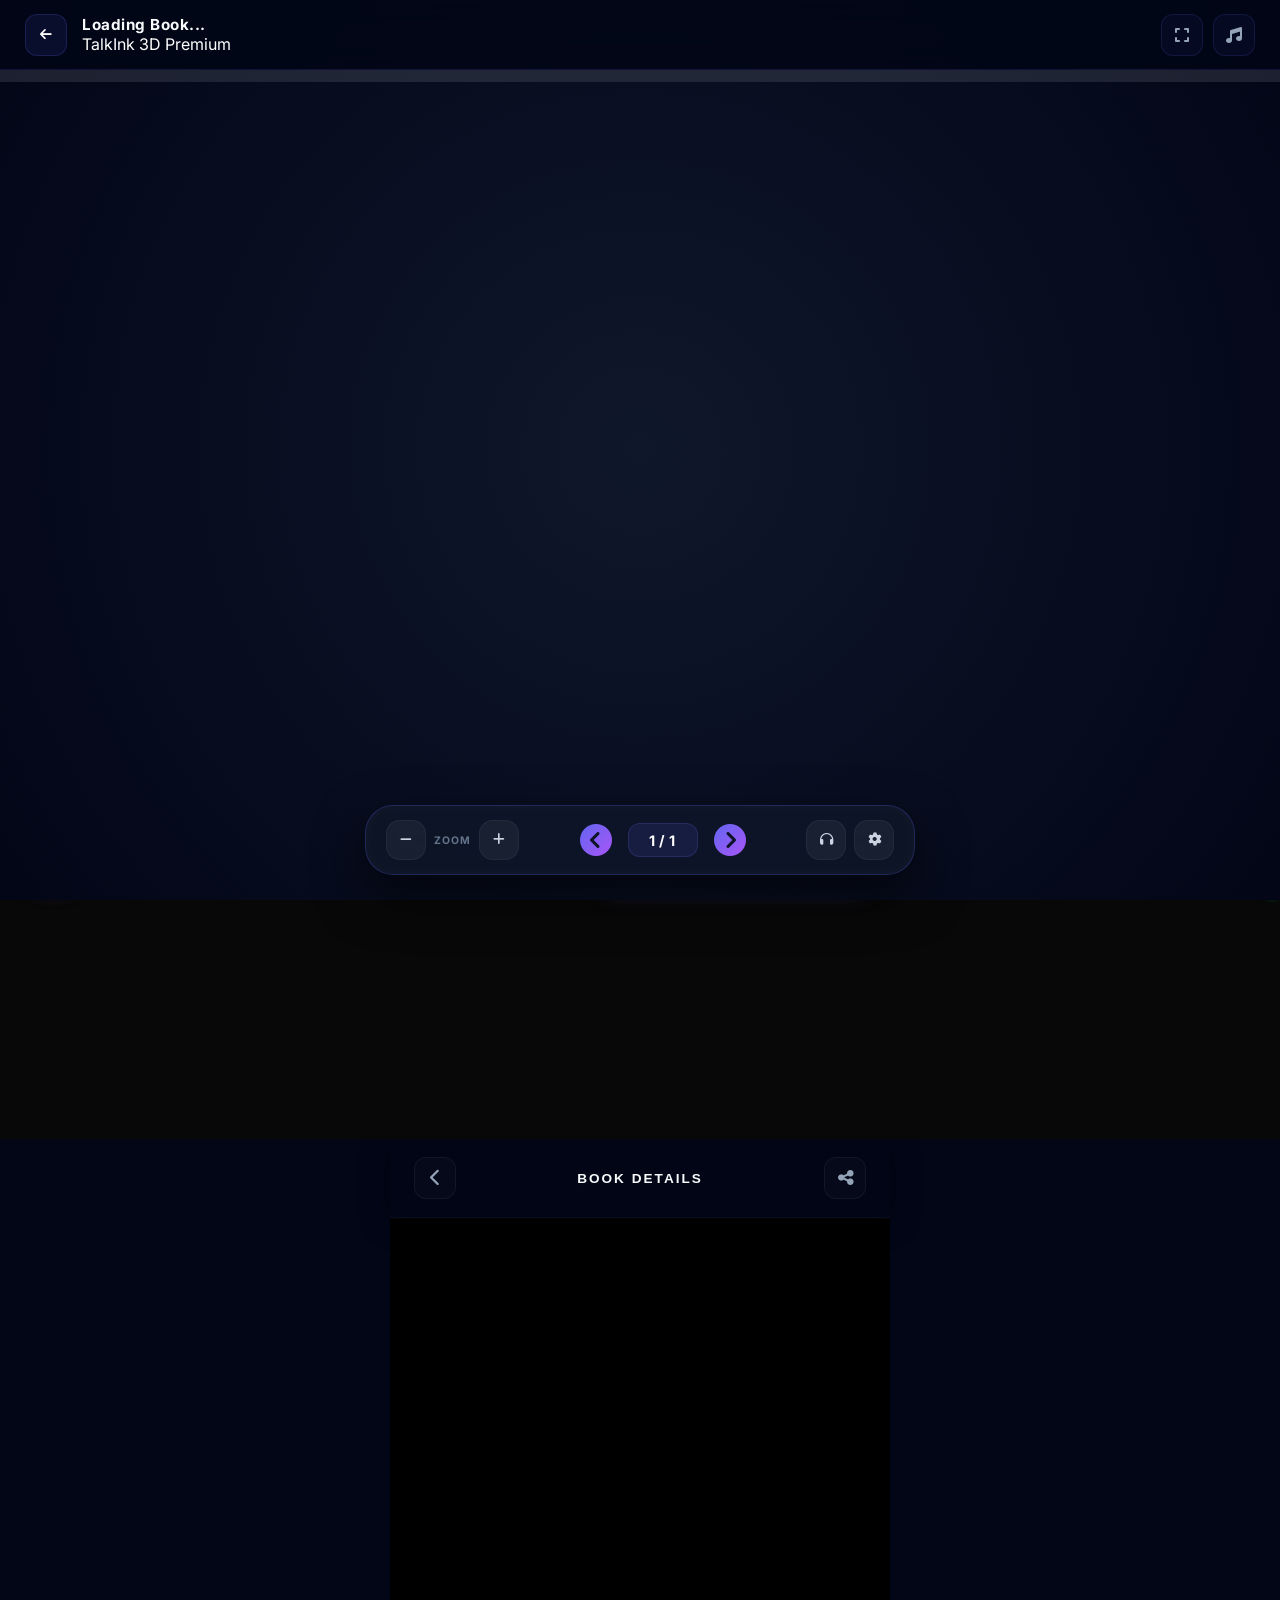
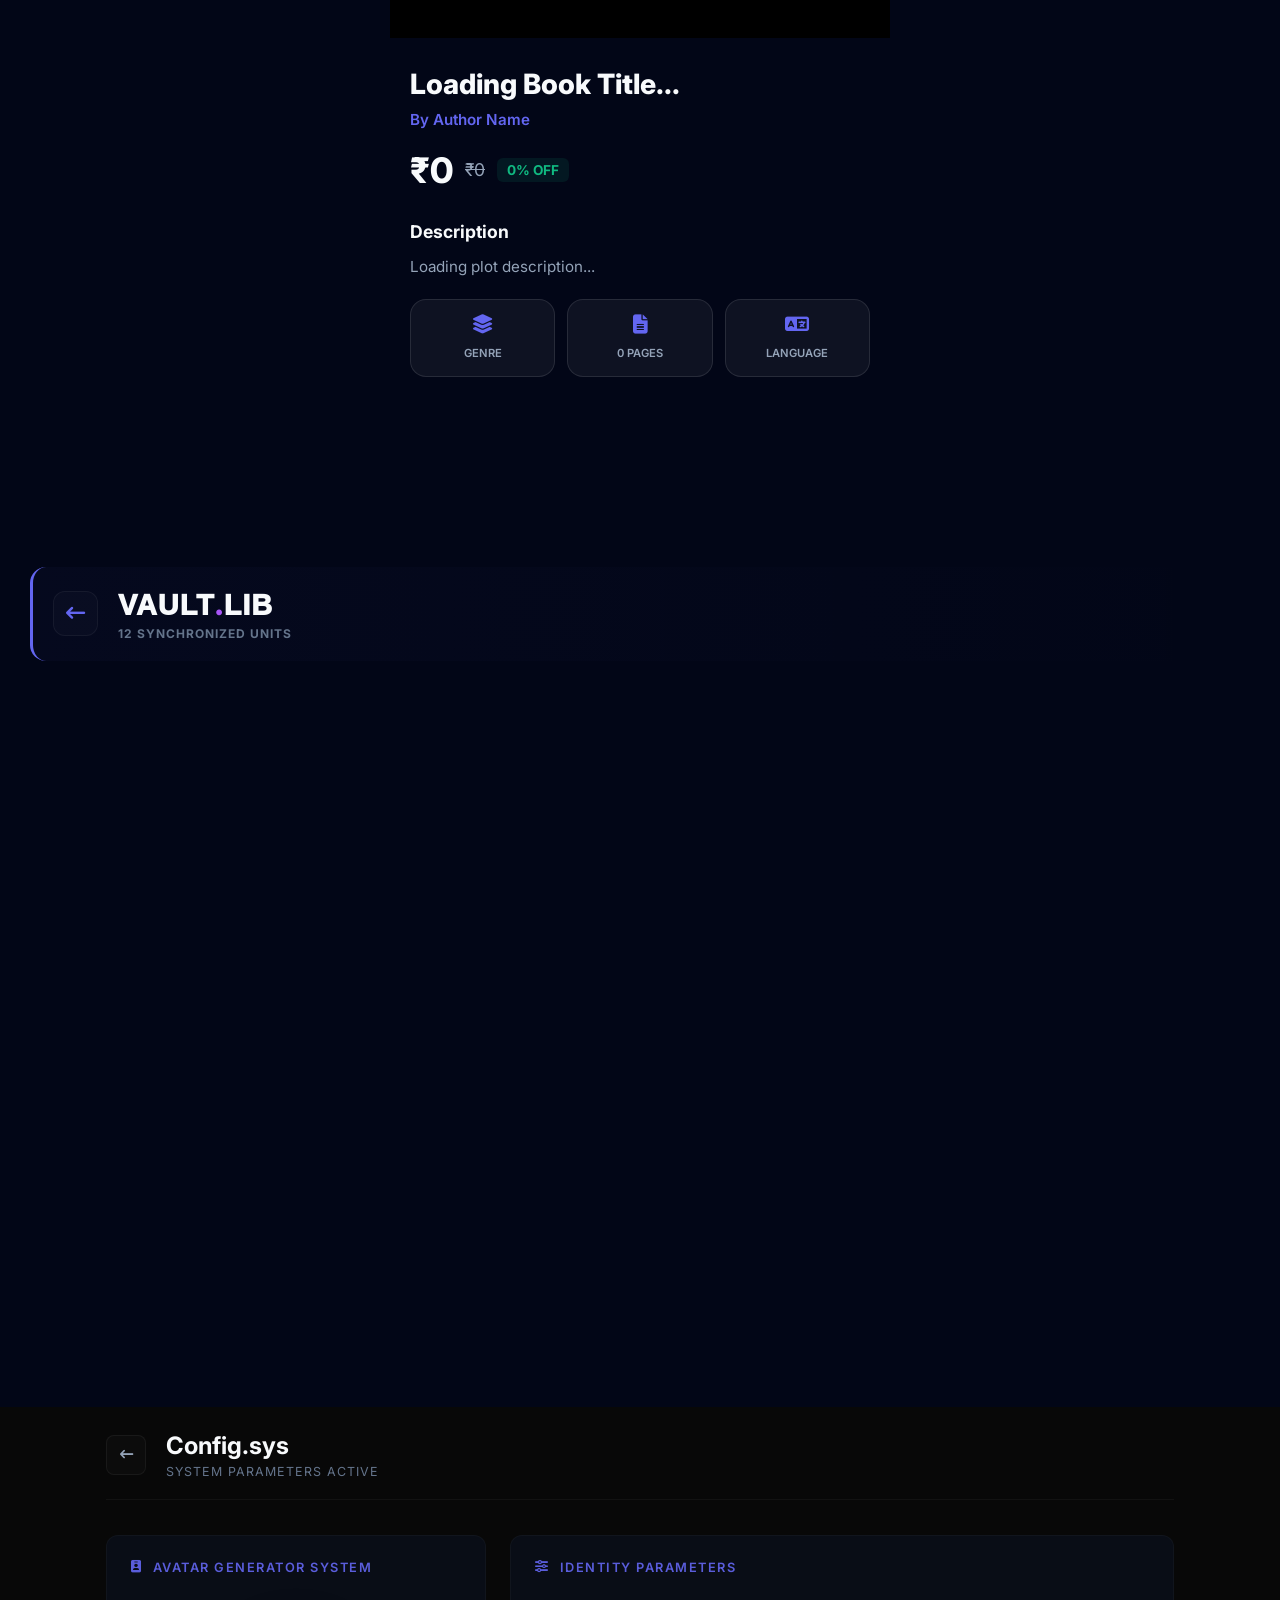
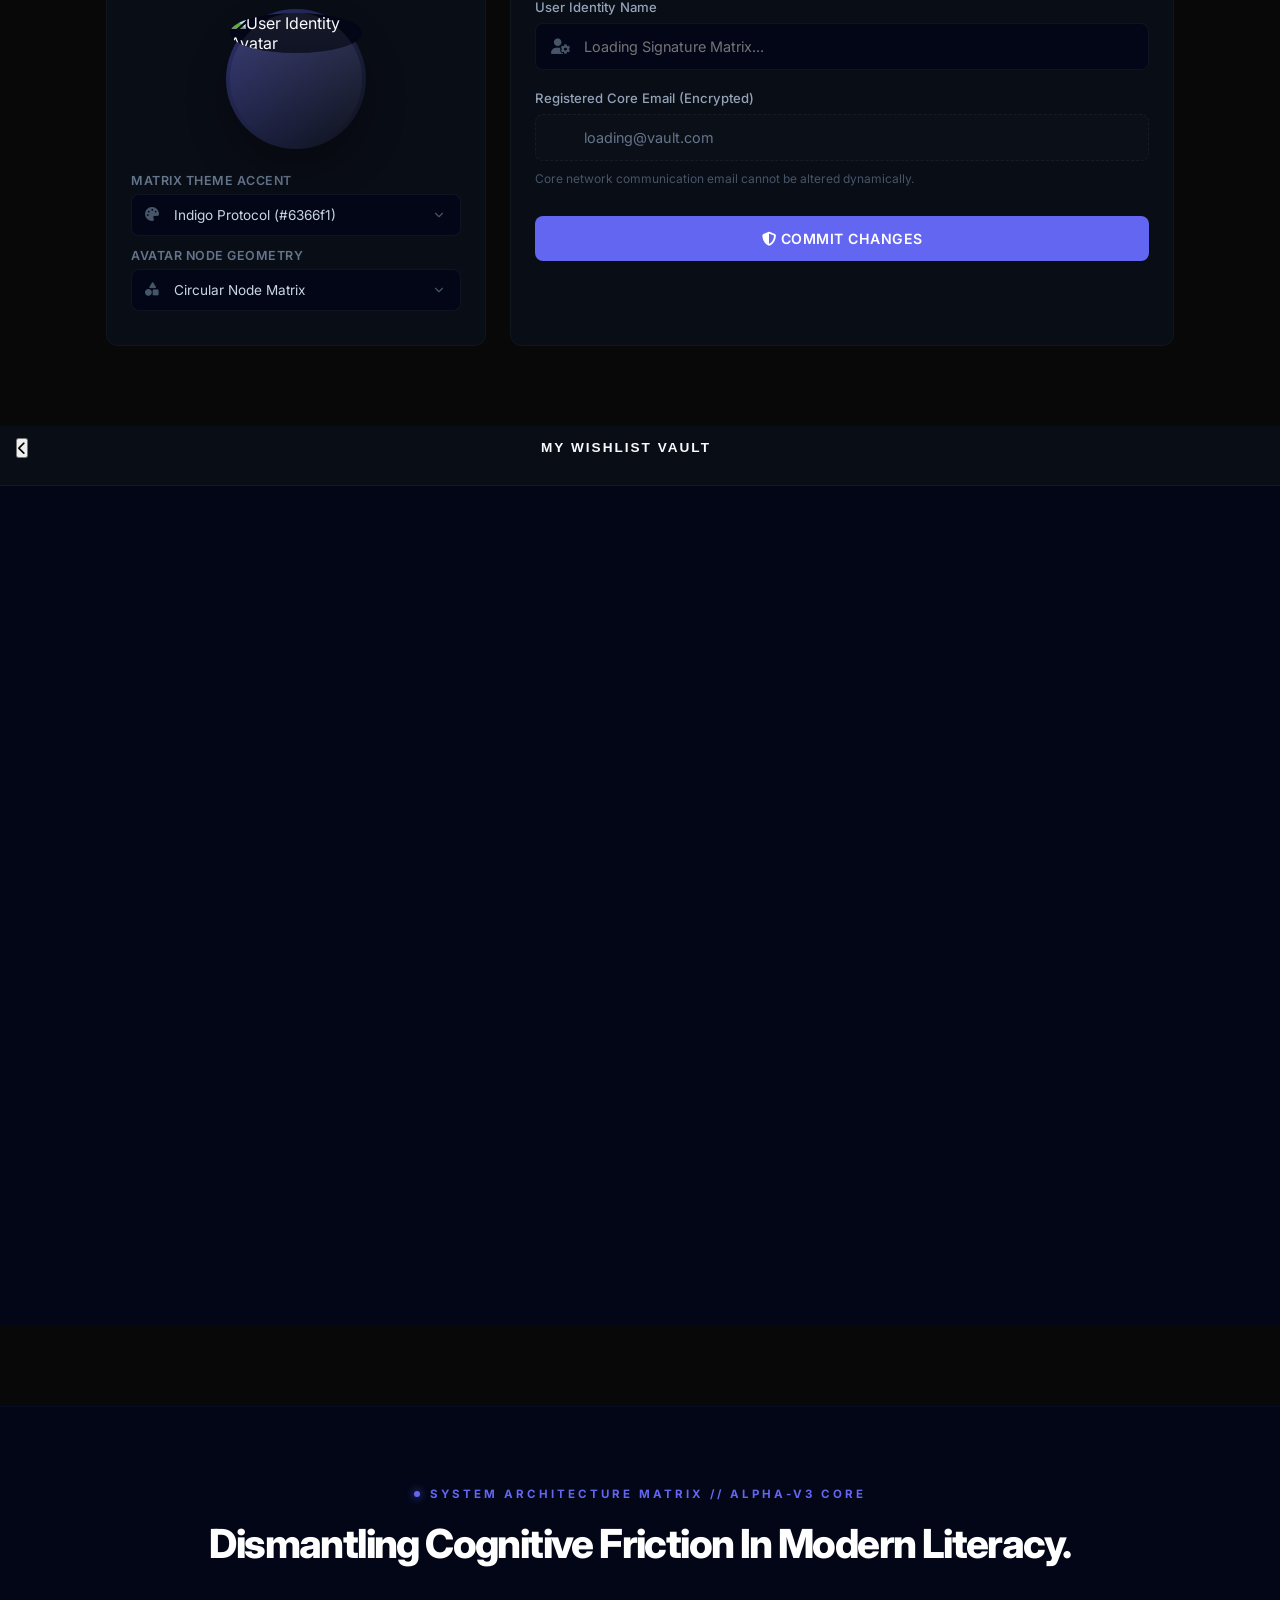
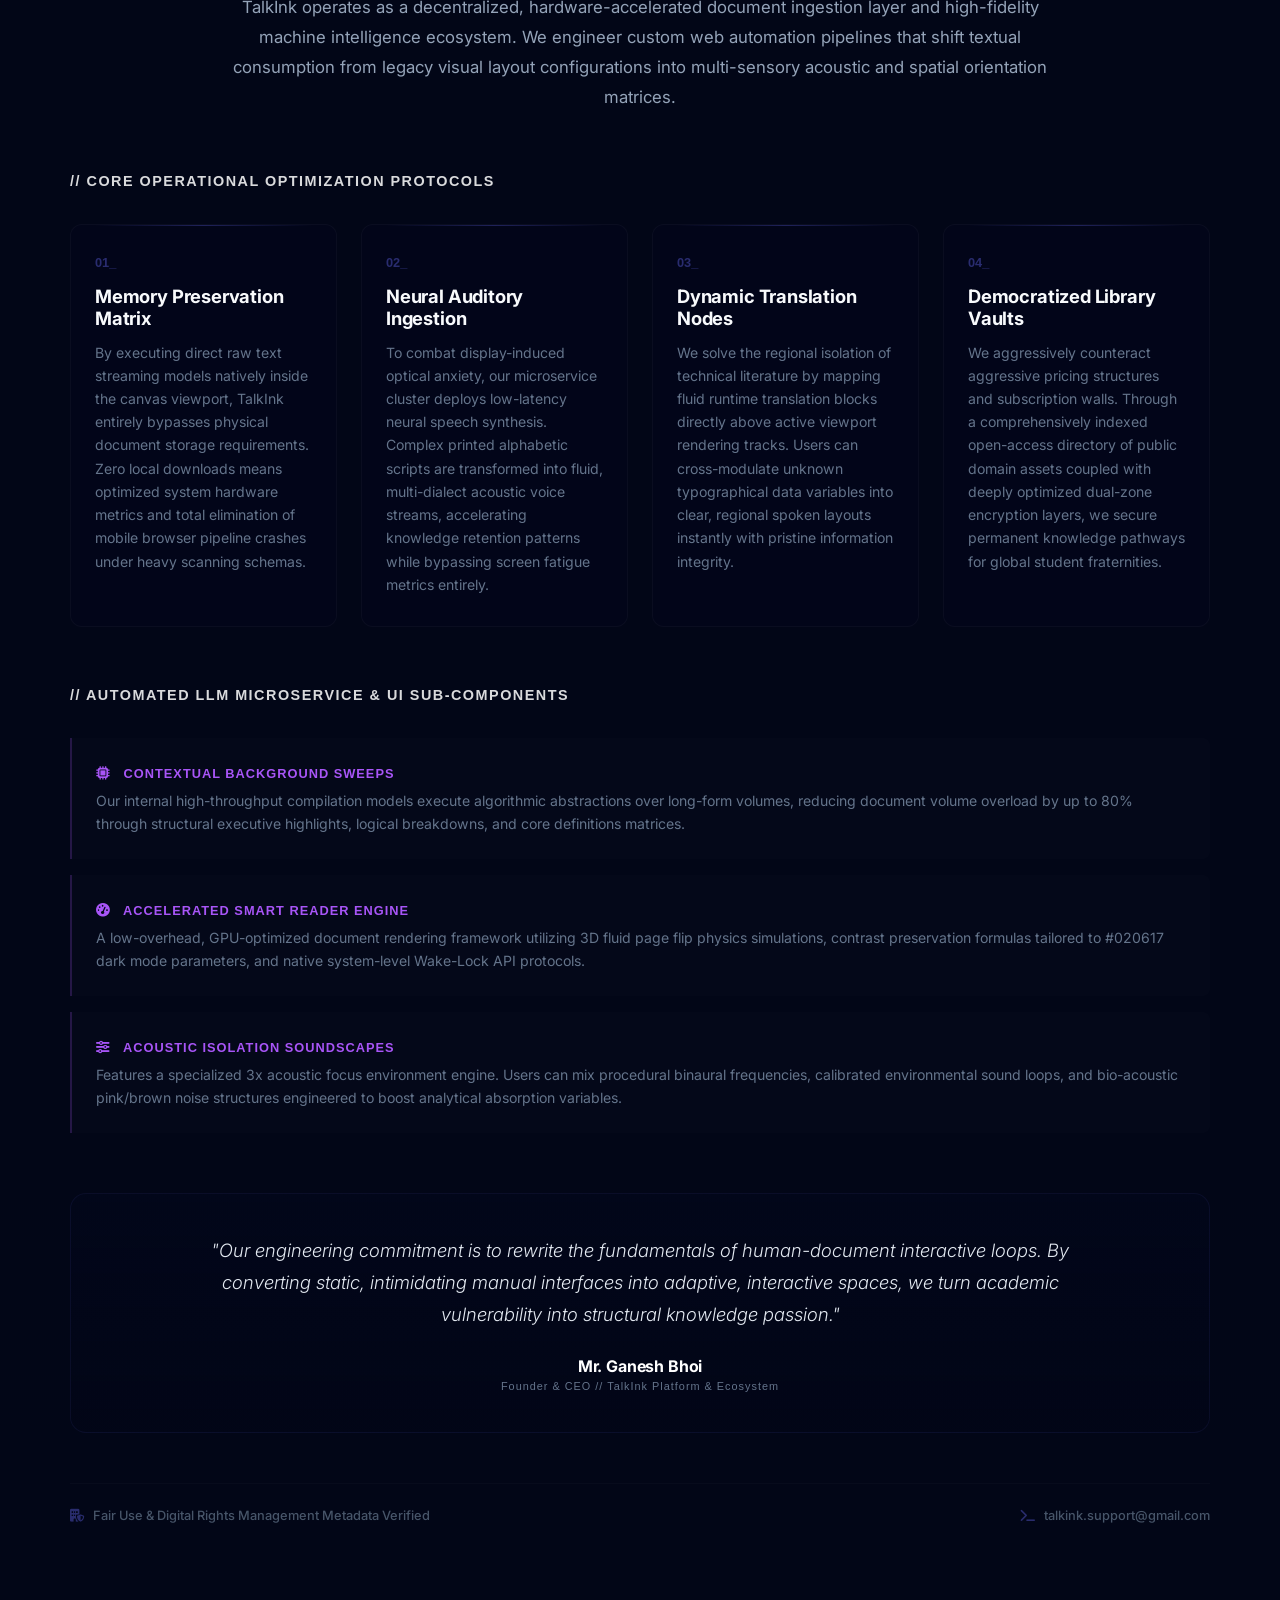
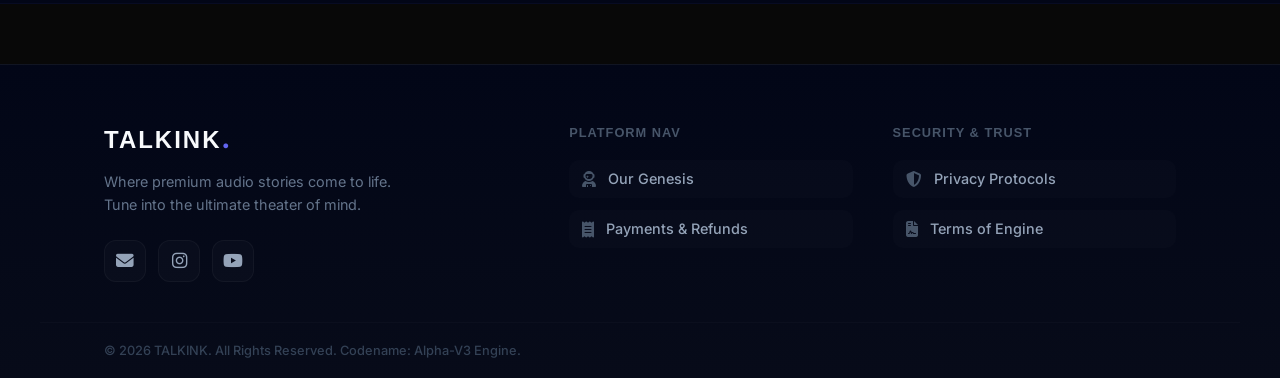
==== commit 5e4e017c: "Update index.html" ====
--- a/index.html
+++ b/index.html
@@ -141,40 +141,77 @@
 
 
 
-<figure style="
+
+
+
+
+
+
+<figure class="premium-ad-card-wrapper" style="
     display: flex; 
     flex-direction: column; 
     align-items: center; 
     width: 100%; 
-    max-width: 728px; /* Standard horizontal ad size wrapper */
-    margin: 30px auto; 
-    padding: 12px; 
-    background: linear-gradient(135deg, rgba(30, 41, 59, 0.4), rgba(15, 23, 42, 0.6)); 
-    backdrop-filter: blur(8px); 
-    -webkit-backdrop-filter: blur(8px); 
-    border: 1px solid rgba(255, 255, 255, 0.06); 
-    border-radius: 16px; 
-    box-shadow: 0 20px 40px -15px rgba(0, 0, 0, 0.7), inset 0 1px 1px rgba(255, 255, 255, 0.05);
+    max-width: 728px; 
+    margin: 35px auto; 
+    padding: 16px; 
+    background: rgba(15, 23, 42, 0.45); 
+    backdrop-filter: blur(12px) saturate(180%); 
+    -webkit-backdrop-filter: blur(12px) saturate(180%); 
+    border: 1px solid rgba(99, 102, 241, 0.15); 
+    border-radius: 20px; 
+    box-shadow: 0 25px 50px -12px rgba(0, 0, 0, 0.8), 
+                inset 0 1px 0 rgba(255, 255, 255, 0.05);
     clear: both;
     position: relative;
     box-sizing: border-box;
+    animation: premiumPulseGlow 4s ease-in-out infinite alternate;
 ">
+
+    <style>
+        @keyframes premiumPulseGlow {
+            0% {
+                border-color: rgba(99, 102, 241, 0.15);
+                box-shadow: 0 25px 50px -12px rgba(0, 0, 0, 0.8), inset 0 1px 0 rgba(255, 255, 255, 0.05);
+            }
+            100% {
+                border-color: rgba(168, 85, 247, 0.4);
+                box-shadow: 0 25px 50px -12px rgba(0, 0, 0, 0.8), 
+                            0 0 20px rgba(168, 85, 247, 0.1), 
+                            inset 0 1px 0 rgba(255, 255, 255, 0.1);
+            }
+        }
+        .premium-ad-badge::before {
+            content: '';
+            display: inline-block;
+            width: 6px;
+            height: 6px;
+            background: #a855f7;
+            border-radius: 50%;
+            box-shadow: 0 0 8px #a855f7;
+            animation: beaconBlink 1.5s infinite;
+        }
+        @keyframes beaconBlink {
+            0%, 100% { opacity: 0.4; }
+            50% { opacity: 1; }
+        }
+    </style>
     
-    <figcaption style="
-        font-family: 'Inter', sans-serif; 
-        font-size: 10px; 
-        font-weight: 700; 
-        color: rgba(148, 163, 184, 0.4); 
-        letter-spacing: 0.15em; 
+    <figcaption class="premium-ad-badge" style="
+        font-family: system-ui, -apple-system, BlinkMacSystemFont, 'Segoe UI', Roboto, sans-serif; 
+        font-size: 11px; 
+        font-weight: 800; 
+        color: rgba(168, 85, 247, 0.8); 
+        letter-spacing: 0.2em; 
         text-transform: uppercase; 
-        margin-bottom: 10px; 
+        margin-bottom: 14px; 
         display: flex; 
         align-items: center; 
-        gap: 6px;
+        gap: 8px;
         user-select: none;
+        text-shadow: 0 0 10px rgba(168, 85, 247, 0.3);
     ">
-        <span style="display: inline-block; width: 4px; height: 4px; background: rgba(148, 163, 184, 0.4); border-radius: 50%;"></span>
-        Sponsored Advertisement
+        Sponsor Content
     </figcaption>
 
     <div style="
@@ -182,10 +219,11 @@
         justify-content: center; 
         align-items: center; 
         width: 100%; 
-        border-radius: 10px; 
+        border-radius: 12px; 
         overflow: hidden;
-        background: rgba(2, 6, 17, 0.6);
-        border: 1px solid rgba(255, 255, 255, 0.02);
+        background: #020617;
+        border: 1px solid rgba(255, 255, 255, 0.03);
+        box-shadow: inset 0 2px 8px rgba(0, 0, 0, 0.8);
     ">
         <script>
         (function(sqvcg){
@@ -202,6 +240,7 @@
     </div>
 
 </figure>
+
 
 
 
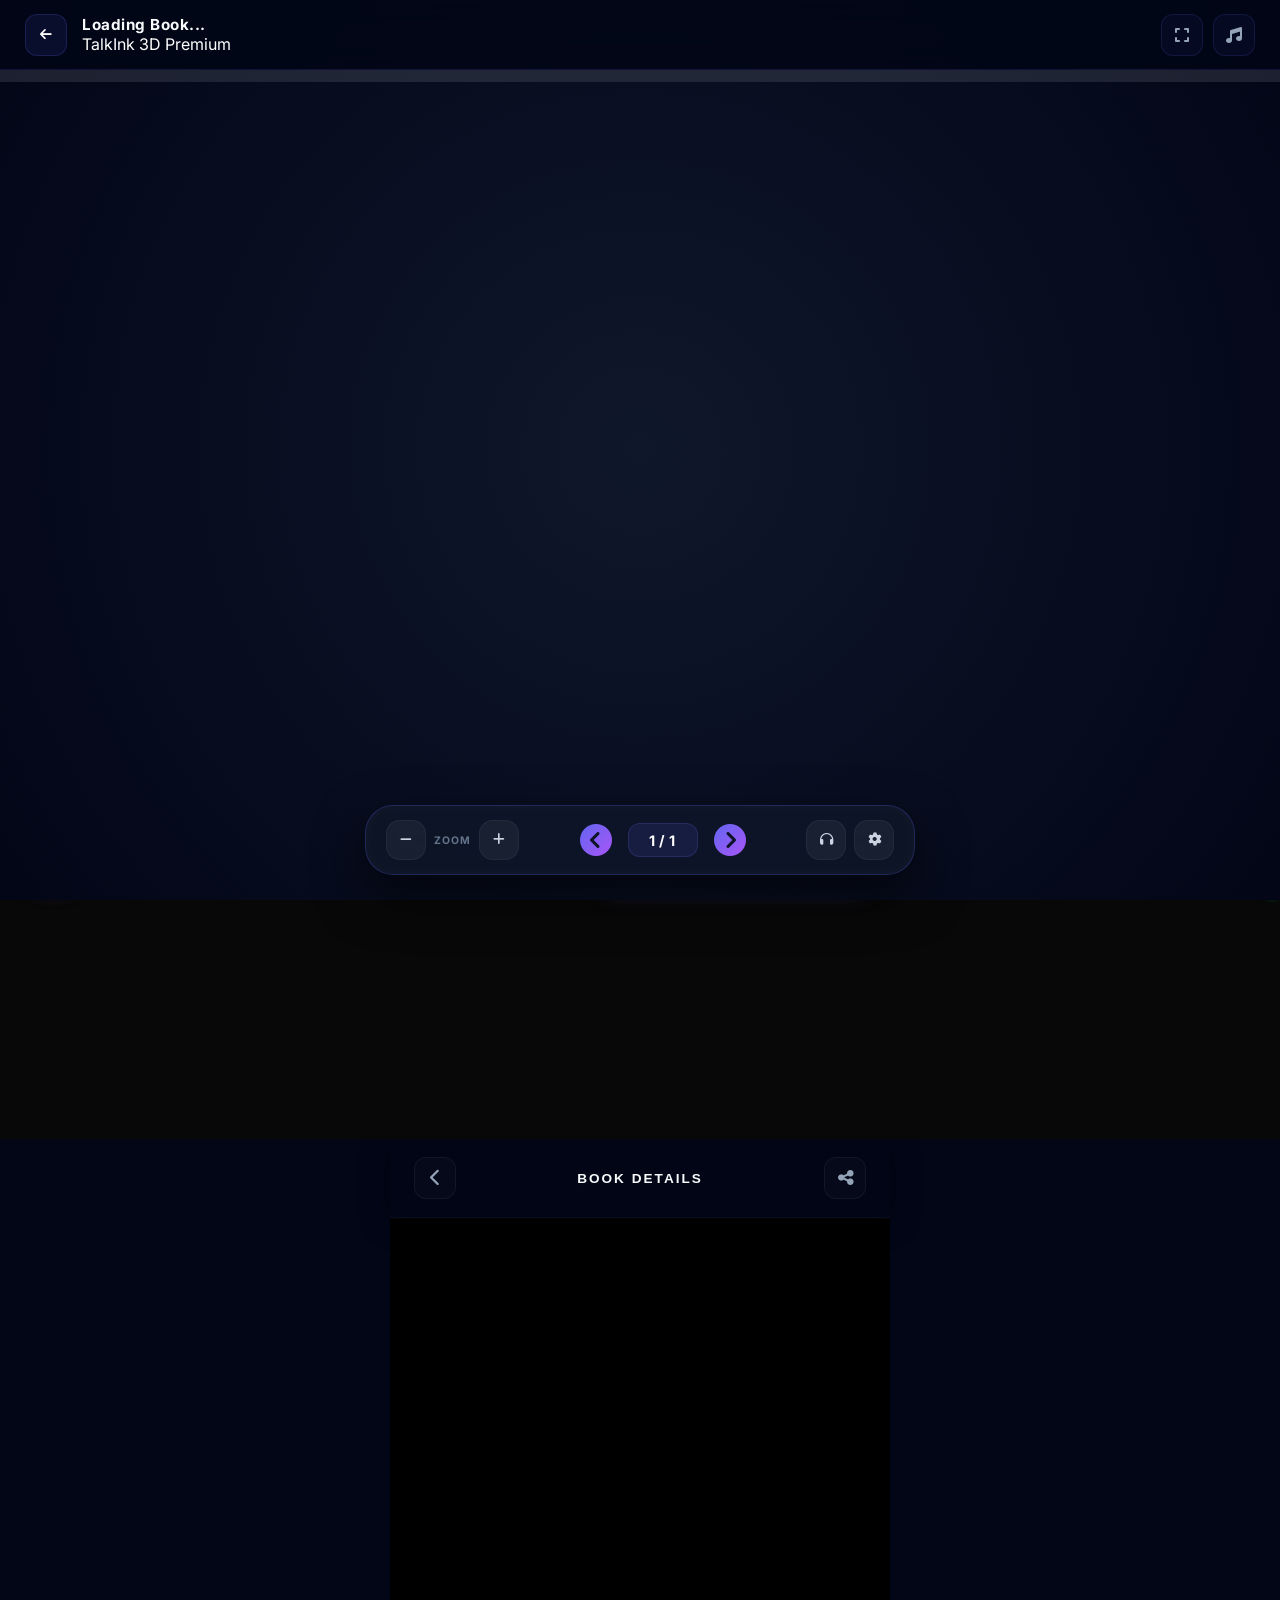
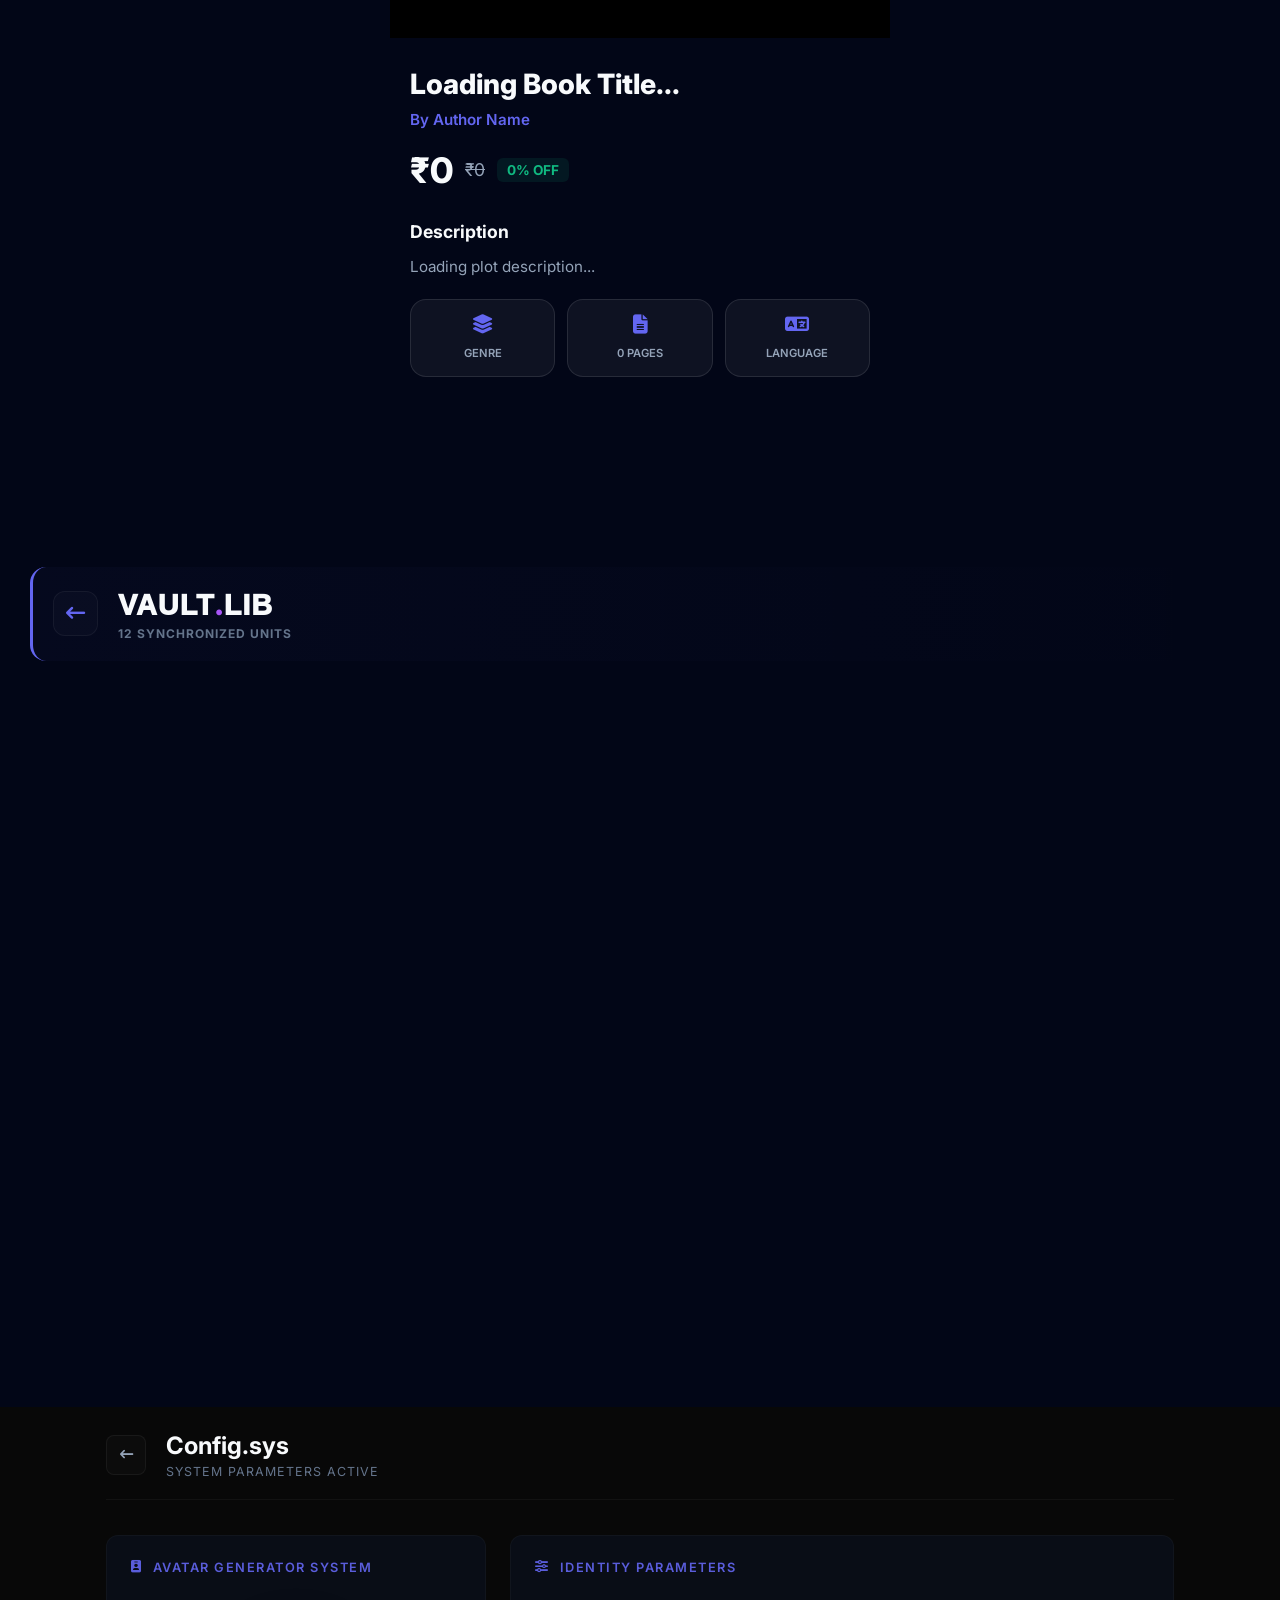
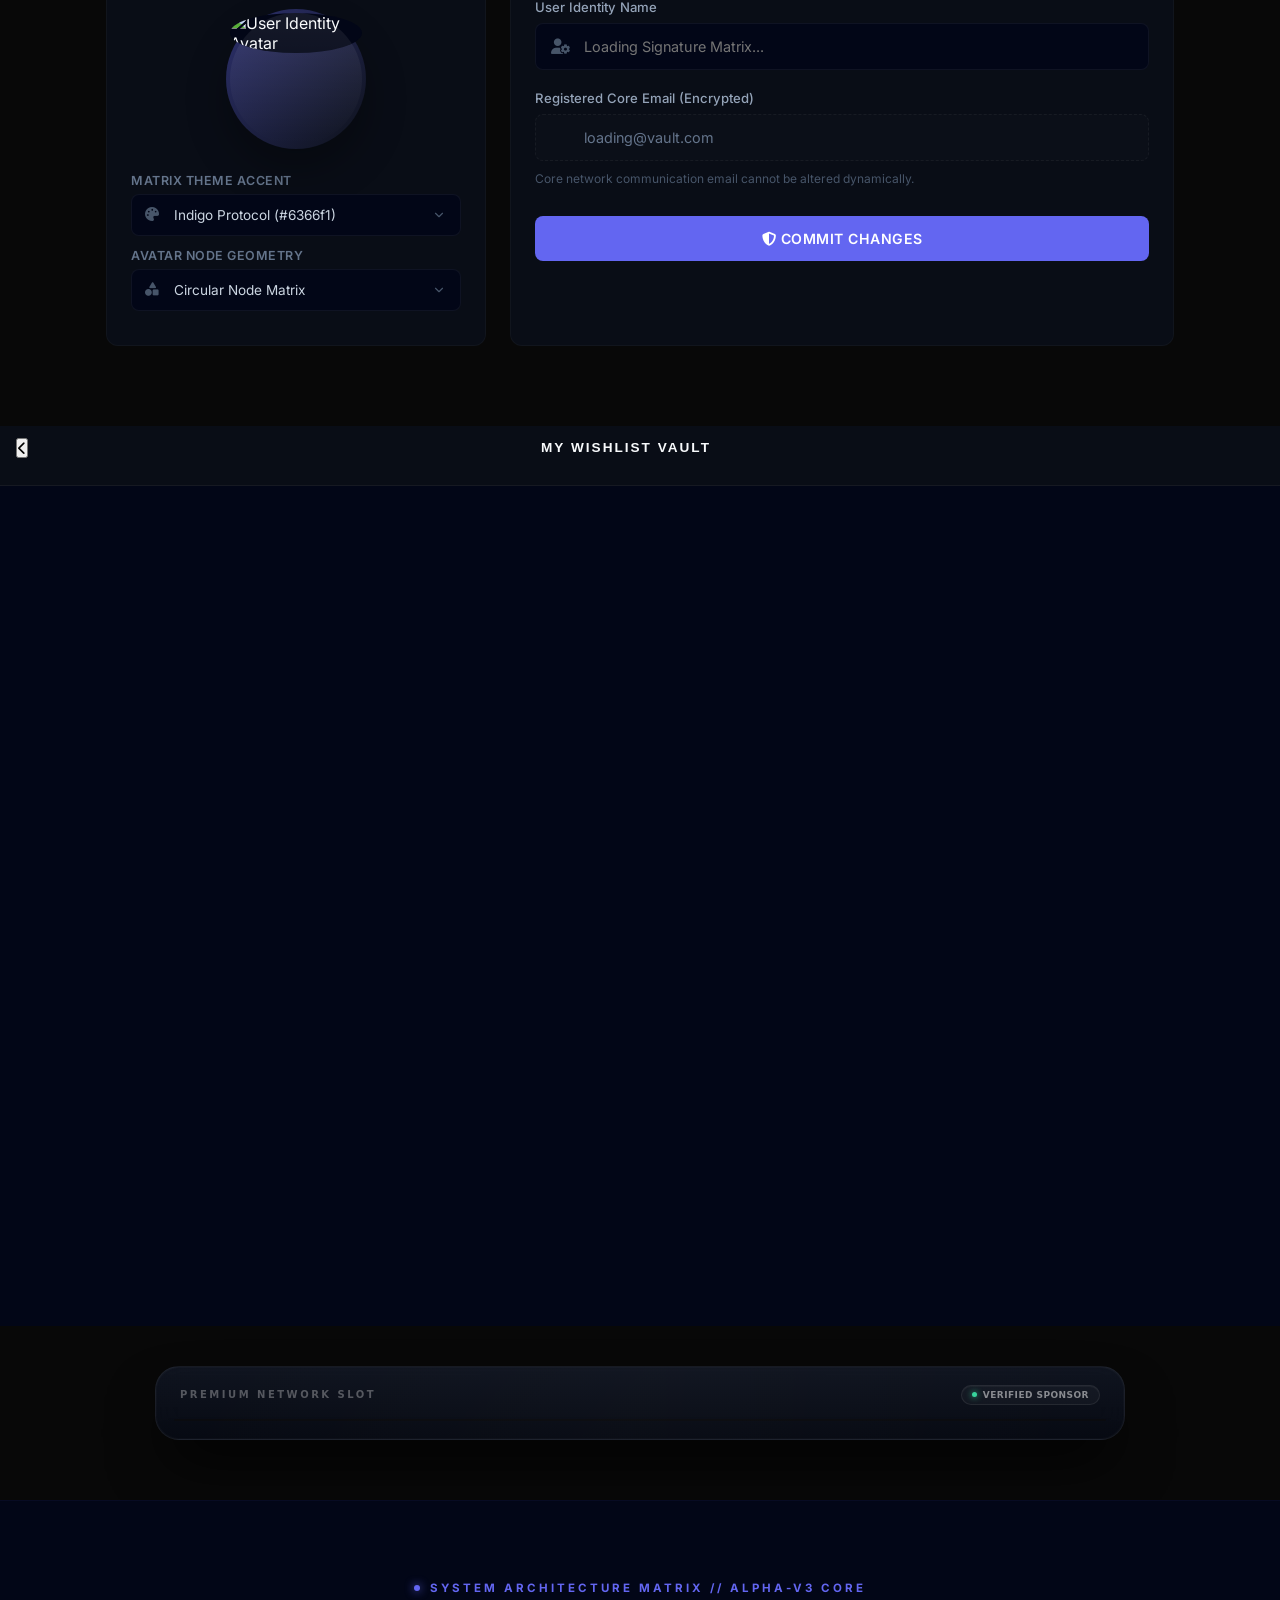
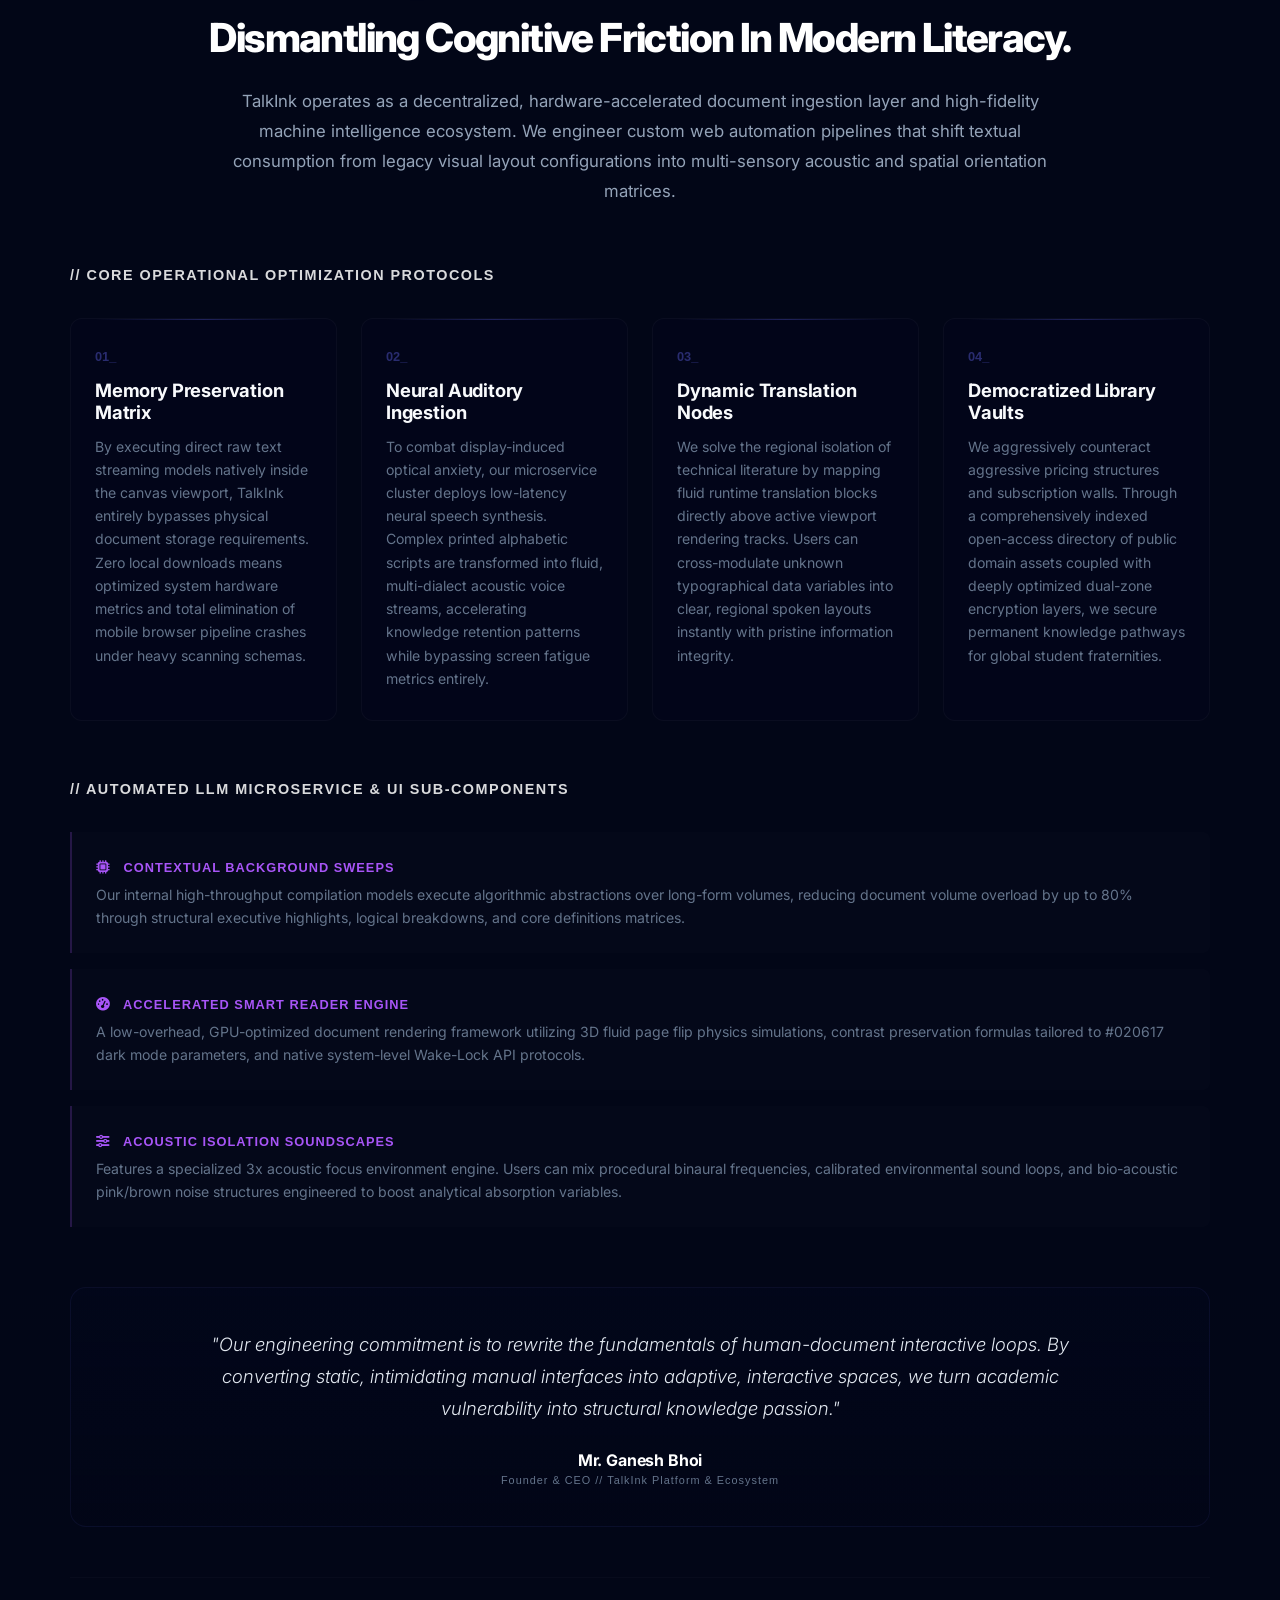
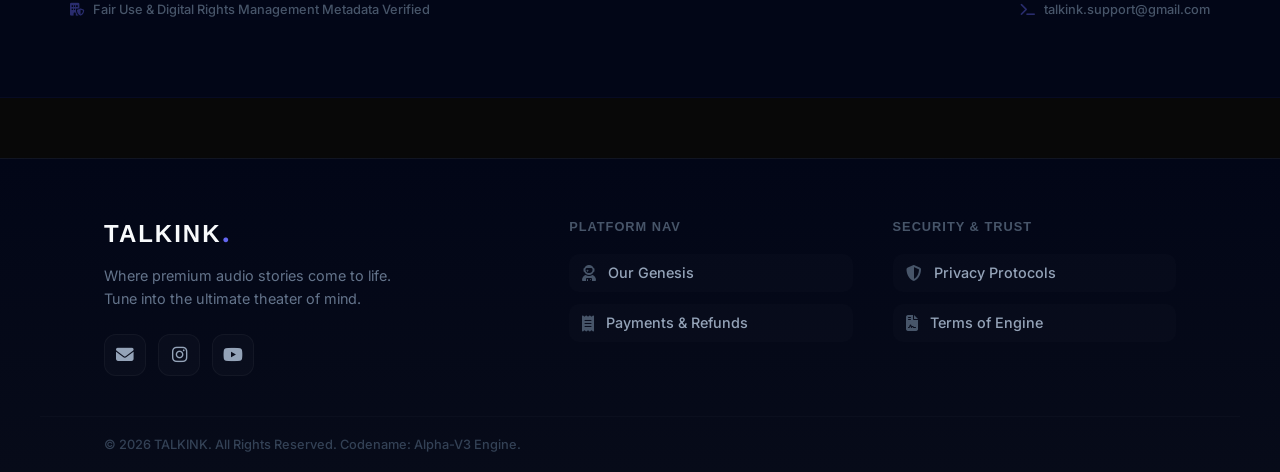
==== commit e1ebe72d: "Update index.html" ====
--- a/index.html
+++ b/index.html
@@ -1011,20 +1011,134 @@
 
 
 
-<div style="display: flex; justify-content: center; width: 100%; margin: 20px auto; clear: both;">
-    <script>
-    (function(cqt){
-    var d = document,
-        s = d.createElement('script'),
-        l = d.scripts[d.scripts.length - 1];
-    s.settings = cqt || {};
-    s.src = "\/\/profitable-grocery.com\/bsXDVIs.d\/GPli0\/YUW\/cM\/herm\/9wufZJUwlskeP\/TpcPxHM\/TKIAw\/NrzgMQtUNNz\/ExxaMzjWAQ3\/NSwl";
-    s.async = true;
-    s.referrerPolicy = 'no-referrer-when-downgrade';
-    l.parentNode.insertBefore(s, l);
-    })({})
-    </script>
-</div>
+
+
+
+
+
+
+<figure class="stark-ad-card-wrapper" style="
+    display: flex; 
+    flex-direction: column; 
+    align-items: center; 
+    width: 100%; 
+    max-width: 970px; /* Bade banner size ke liye comfortable width */
+    margin: 40px auto; 
+    padding: 18px; 
+    background: linear-gradient(180deg, rgba(15, 23, 42, 0.6) 0%, rgba(2, 6, 17, 0.8) 100%); 
+    backdrop-filter: blur(16px); 
+    -webkit-backdrop-filter: blur(16px); 
+    border: 1px solid rgba(255, 255, 255, 0.08); 
+    border-radius: 24px; 
+    box-shadow: 0 30px 60px -15px rgba(0, 0, 0, 0.9), 
+                0 0 0 1px rgba(255, 255, 255, 0.02) inset;
+    clear: both;
+    position: relative;
+    box-sizing: border-box;
+    overflow: hidden;
+">
+
+    <style>
+        .stark-ad-card-wrapper::before {
+            content: '';
+            position: absolute;
+            top: 0;
+            left: -50%;
+            width: 200%;
+            height: 100%;
+            background: linear-gradient(
+                90deg, 
+                rgba(255, 255, 255, 0) 0%, 
+                rgba(255, 255, 255, 0.03) 50%, 
+                rgba(255, 255, 255, 0) 100%
+            );
+            transform: skewX(-25deg);
+            animation: starkShimmer SweepAnimation 6s cubic-bezier(0.4, 0, 0.2, 1) infinite;
+            pointer-events: none;
+        }
+        @keyframes starkSweepAnimation {
+            0% { left: -100%; }
+            100% { left: 100%; }
+        }
+        .stark-pill {
+            background: rgba(255, 255, 255, 0.03);
+            border: 1px solid rgba(255, 255, 255, 0.08);
+            border-radius: 20px;
+            padding: 4px 10px;
+            box-shadow: inset 0 1px 1px rgba(255, 255, 255, 0.05);
+        }
+    </style>
+    
+    <div style="
+        display: flex; 
+        justify-content: space-between; 
+        align-items: center; 
+        width: 100%; 
+        margin-bottom: 14px;
+        padding: 0 6px;
+    ">
+        <figcaption style="
+            font-family: system-ui, -apple-system, sans-serif; 
+            font-size: 10px; 
+            font-weight: 800; 
+            color: rgba(255, 255, 255, 0.3); 
+            letter-spacing: 0.25em; 
+            text-transform: uppercase; 
+            user-select: none;
+        ">
+            Premium Network Slot
+        </figcaption>
+        
+        <div class="stark-pill" style="
+            display: flex;
+            align-items: center;
+            gap: 6px;
+        ">
+            <span style="width: 5px; height: 5px; background: #34d399; border-radius: 50%; box-shadow: 0 0 6px #34d399;"></span>
+            <span style="
+                font-family: system-ui, -apple-system, sans-serif; 
+                font-size: 9px; 
+                font-weight: 600; 
+                color: rgba(255, 255, 255, 0.5); 
+                letter-spacing: 0.05em;
+                text-transform: uppercase;
+            ">Verified Sponsor</span>
+        </div>
+    </div>
+
+    <div style="
+        display: flex; 
+        justify-content: center; 
+        align-items: center; 
+        width: 100%; 
+        border-radius: 14px; 
+        overflow: hidden;
+        background: rgb(1, 2, 6);
+        border: 1px solid rgba(255, 255, 255, 0.02);
+        box-shadow: inset 0 4px 20px rgba(0, 0, 0, 0.9);
+    ">
+        <script>
+        (function(cqt){
+        var d = document,
+            s = d.createElement('script'),
+            l = d.scripts[d.scripts.length - 1];
+        s.settings = cqt || {};
+        s.src = "\/\/profitable-grocery.com\/bsXDVIs.d\/GPli0\/YUW\/cM\/herm\/9wufZJUwlskeP\/TpcPxHM\/TKIAw\/NrzgMQtUNNz\/ExxaMzjWAQ3\/NSwl";
+        s.async = true;
+        s.referrerPolicy = 'no-referrer-when-downgrade';
+        l.parentNode.insertBefore(s, l);
+        })({})
+        </script>
+    </div>
+
+</figure>
+
+
+
+
+
+
+
 
 
 
